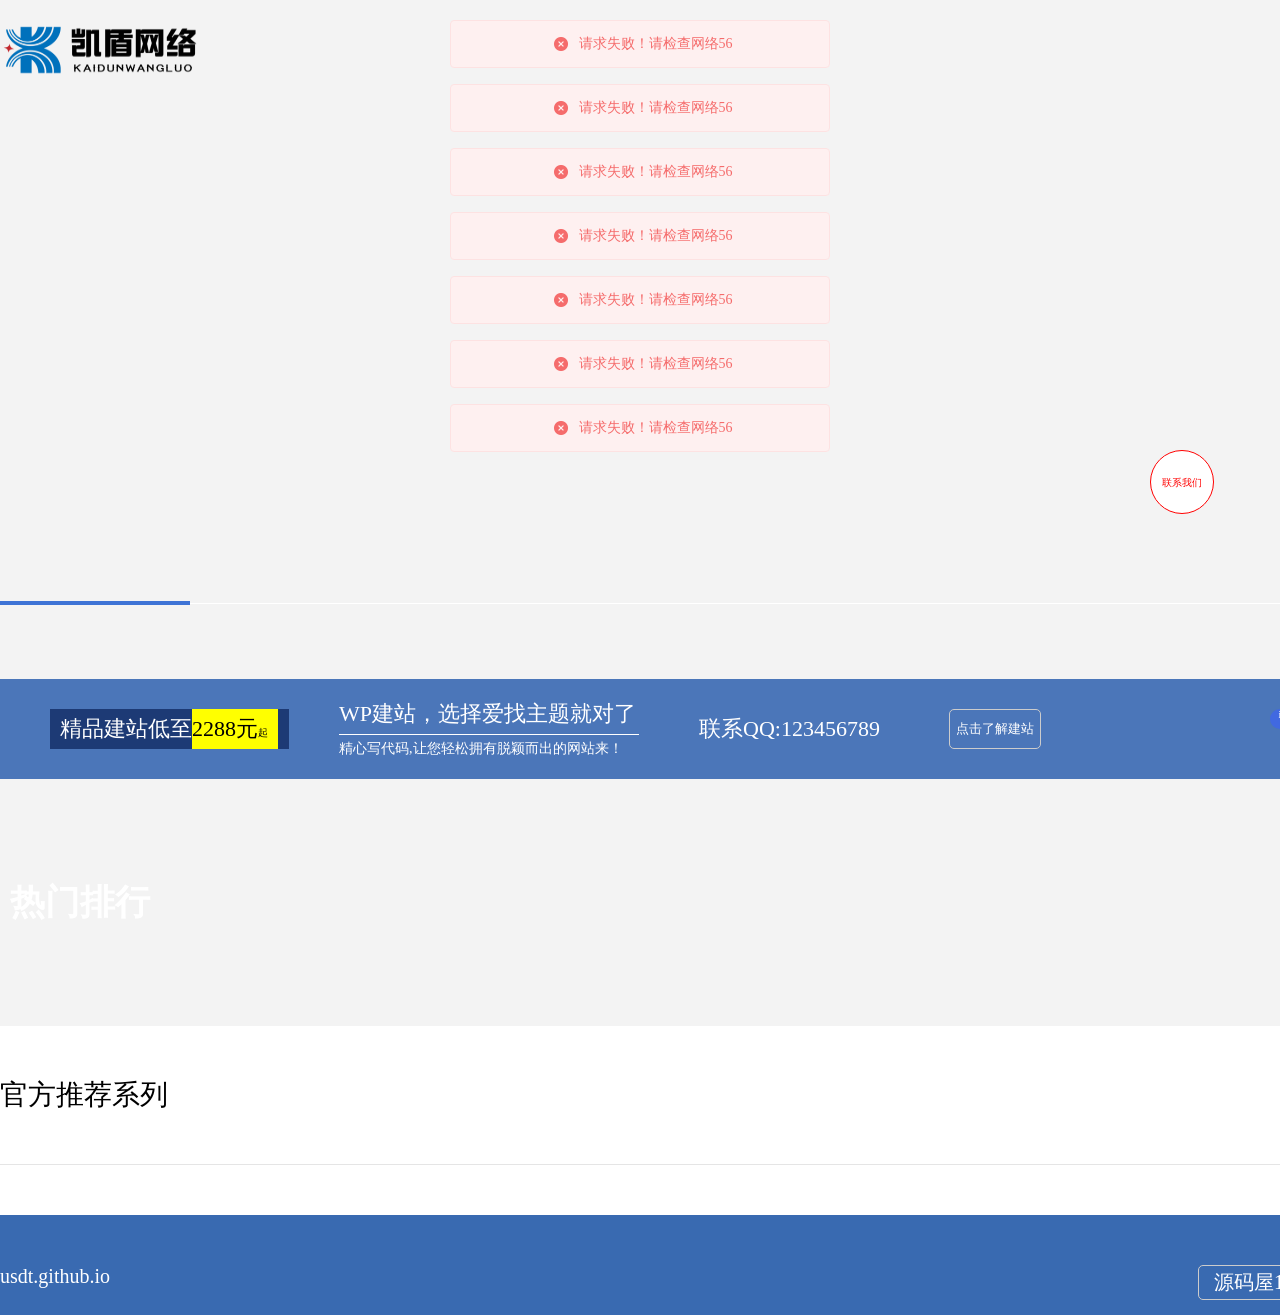
==== index.html @ dfbff999 "修复部分bug1 Signed-off-by: usdtcloud <usdtcloud@gmail.com>" ====
<!DOCTYPE html><html lang=en><head><meta charset=utf-8><meta http-equiv=X-UA-Compatible content="IE=edge"><meta name=viewport content="width=device-width,initial-scale=1"><link rel=icon href=/favicon.png><title>zzt</title><link href=/css/chunk-48a1d5e3.da98b71f.css rel=prefetch><link href=/css/chunk-7bb9f9ee.0795b01f.css rel=prefetch><link href=/css/chunk-9d0a6f14.34f49149.css rel=prefetch><link href=/js/chunk-2d0b309a.c0924a7f.js rel=prefetch><link href=/js/chunk-2d0e9963.51cfa59d.js rel=prefetch><link href=/js/chunk-48a1d5e3.86e7efb6.js rel=prefetch><link href=/js/chunk-7bb9f9ee.c52fe8cb.js rel=prefetch><link href=/js/chunk-9d0a6f14.3c0d9ac4.js rel=prefetch><link href=/css/app.071be8b9.css rel=preload as=style><link href=/css/chunk-vendors.a06ba603.css rel=preload as=style><link href=/js/app.ff7639a4.js rel=preload as=script><link href=/js/chunk-vendors.e9e08e54.js rel=preload as=script><link href=/css/chunk-vendors.a06ba603.css rel=stylesheet><link href=/css/app.071be8b9.css rel=stylesheet></head><body><noscript><strong>We're sorry but default doesn't work properly without JavaScript enabled. Please enable it to continue.</strong></noscript><div id=app></div><script src=/js/chunk-vendors.e9e08e54.js></script><script src=/js/app.ff7639a4.js></script></body></html>
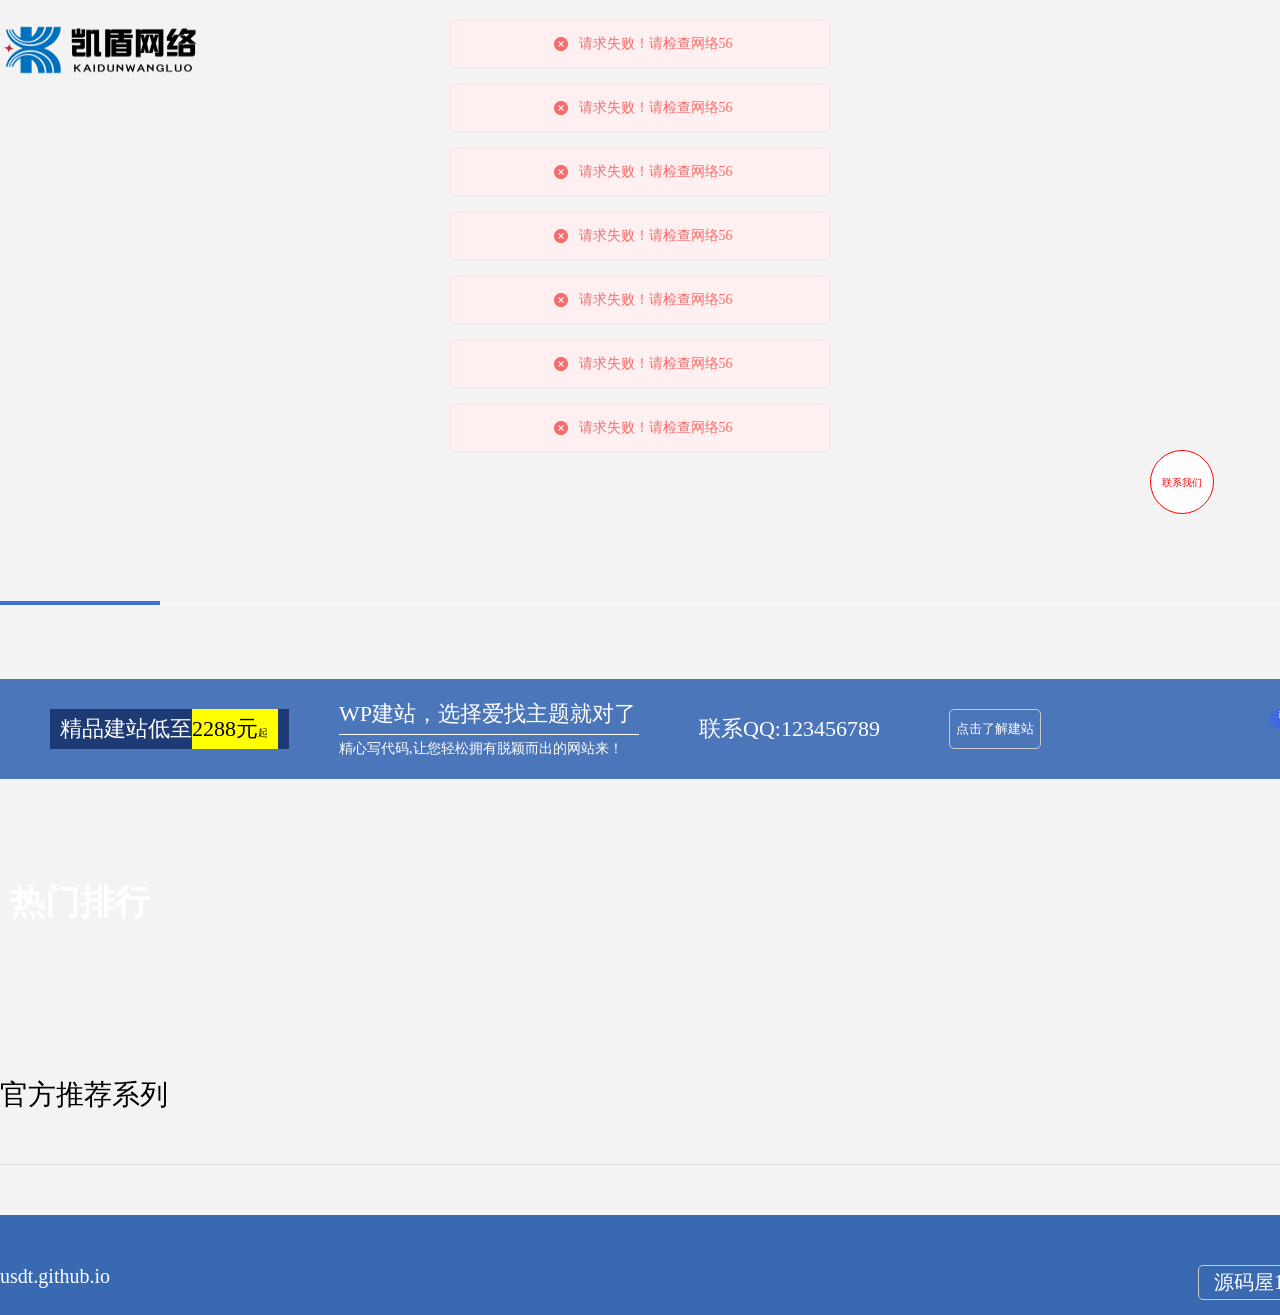
==== commit fbf19b68: "优化git Signed-off-by: usdtcloud <usdtcloud@gmail.com>" ====
--- a/index.html
+++ b/index.html
@@ -1 +1 @@
-<!DOCTYPE html><html lang=en><head><meta charset=utf-8><meta http-equiv=X-UA-Compatible content="IE=edge"><meta name=viewport content="width=device-width,initial-scale=1"><link rel=icon href=/favicon.png><title>zzt</title><link href=/css/chunk-48a1d5e3.da98b71f.css rel=prefetch><link href=/css/chunk-7bb9f9ee.0795b01f.css rel=prefetch><link href=/css/chunk-9d0a6f14.34f49149.css rel=prefetch><link href=/js/chunk-2d0b309a.c0924a7f.js rel=prefetch><link href=/js/chunk-2d0e9963.51cfa59d.js rel=prefetch><link href=/js/chunk-48a1d5e3.86e7efb6.js rel=prefetch><link href=/js/chunk-7bb9f9ee.c52fe8cb.js rel=prefetch><link href=/js/chunk-9d0a6f14.3c0d9ac4.js rel=prefetch><link href=/css/app.071be8b9.css rel=preload as=style><link href=/css/chunk-vendors.a06ba603.css rel=preload as=style><link href=/js/app.ff7639a4.js rel=preload as=script><link href=/js/chunk-vendors.e9e08e54.js rel=preload as=script><link href=/css/chunk-vendors.a06ba603.css rel=stylesheet><link href=/css/app.071be8b9.css rel=stylesheet></head><body><noscript><strong>We're sorry but default doesn't work properly without JavaScript enabled. Please enable it to continue.</strong></noscript><div id=app></div><script src=/js/chunk-vendors.e9e08e54.js></script><script src=/js/app.ff7639a4.js></script></body></html>+<!DOCTYPE html><html lang=en><head><meta charset=utf-8><meta http-equiv=X-UA-Compatible content="IE=edge"><meta name=viewport content="width=device-width,initial-scale=1"><link rel=icon href=/favicon.png><title>zzt</title><link href=/css/chunk-177ba83d.d04504ca.css rel=prefetch><link href=/css/chunk-7bb9f9ee.0795b01f.css rel=prefetch><link href=/css/chunk-d7427fce.99c2aecb.css rel=prefetch><link href=/js/chunk-177ba83d.29e53a75.js rel=prefetch><link href=/js/chunk-2d0b309a.c0924a7f.js rel=prefetch><link href=/js/chunk-2d0e9963.51cfa59d.js rel=prefetch><link href=/js/chunk-7bb9f9ee.77eaf5c0.js rel=prefetch><link href=/js/chunk-d7427fce.399ead14.js rel=prefetch><link href=/css/app.071be8b9.css rel=preload as=style><link href=/css/chunk-vendors.a06ba603.css rel=preload as=style><link href=/js/app.bd2e15ab.js rel=preload as=script><link href=/js/chunk-vendors.e9e08e54.js rel=preload as=script><link href=/css/chunk-vendors.a06ba603.css rel=stylesheet><link href=/css/app.071be8b9.css rel=stylesheet></head><body><noscript><strong>We're sorry but default doesn't work properly without JavaScript enabled. Please enable it to continue.</strong></noscript><div id=app></div><script src=/js/chunk-vendors.e9e08e54.js></script><script src=/js/app.bd2e15ab.js></script></body></html>
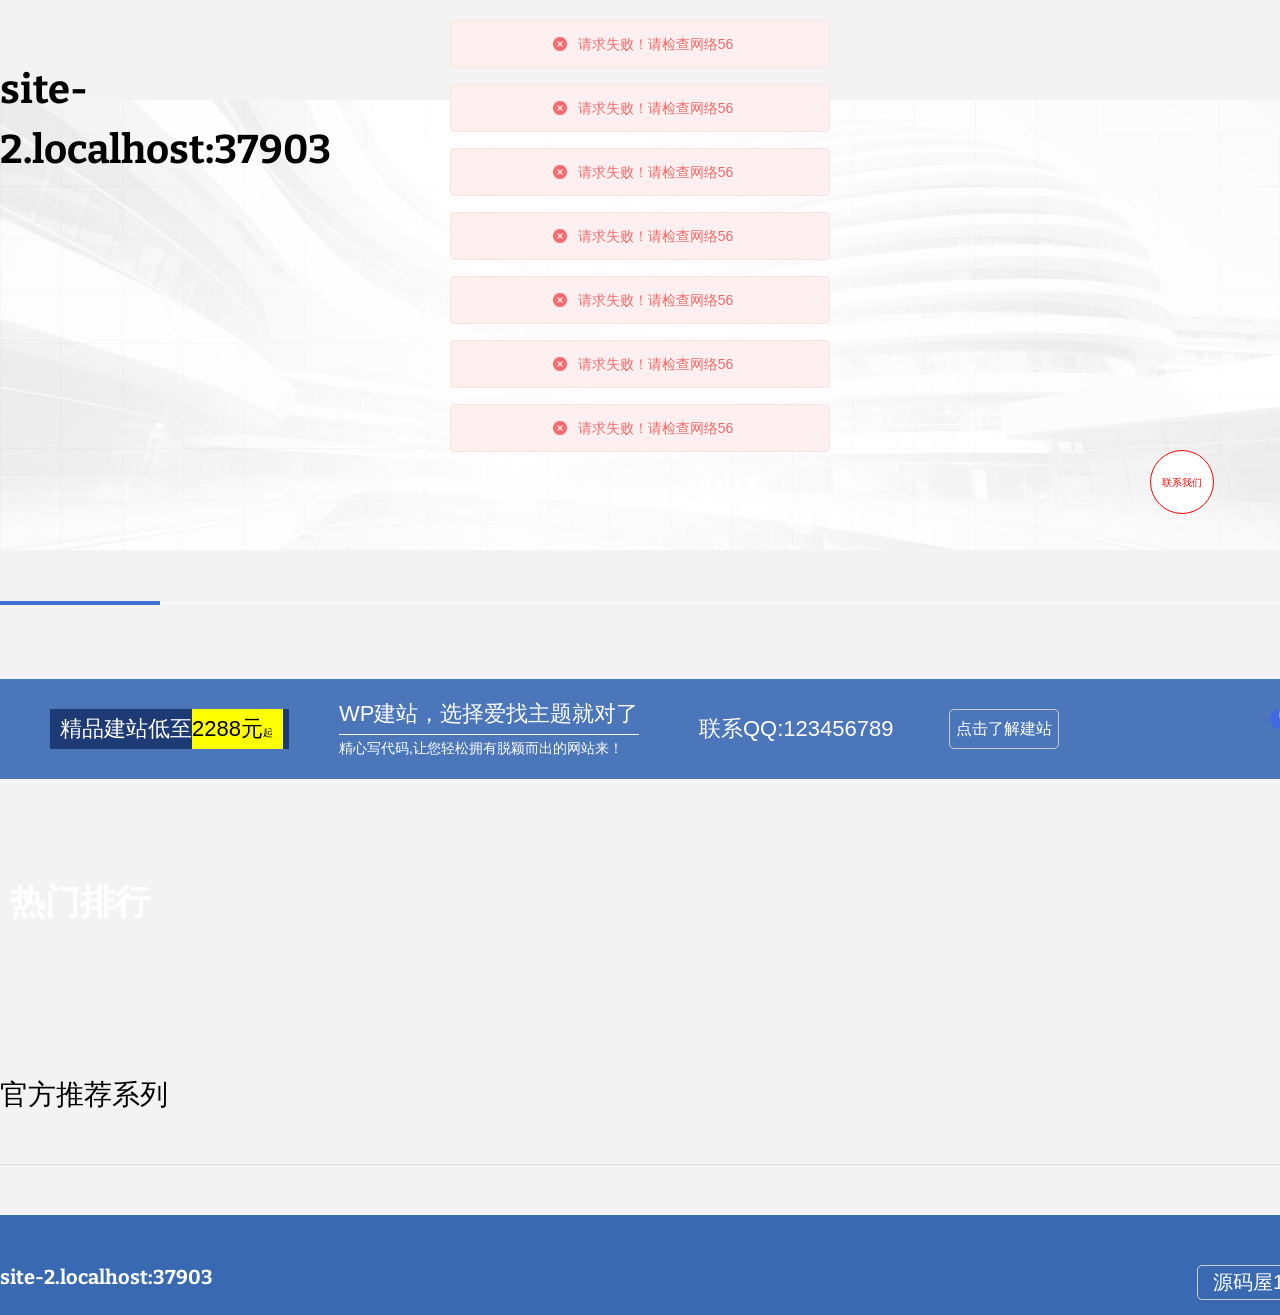
==== commit ca308fc0: "更新logo Signed-off-by: usdtcloud <usdtcloud@gmail.com>" ====
--- a/index.html
+++ b/index.html
@@ -1 +1 @@
-<!DOCTYPE html><html lang=en><head><meta charset=utf-8><meta http-equiv=X-UA-Compatible content="IE=edge"><meta name=viewport content="width=device-width,initial-scale=1"><link rel=icon href=/favicon.png><title>zzt</title><link href=/css/chunk-177ba83d.d04504ca.css rel=prefetch><link href=/css/chunk-7bb9f9ee.0795b01f.css rel=prefetch><link href=/css/chunk-d7427fce.99c2aecb.css rel=prefetch><link href=/js/chunk-177ba83d.29e53a75.js rel=prefetch><link href=/js/chunk-2d0b309a.c0924a7f.js rel=prefetch><link href=/js/chunk-2d0e9963.51cfa59d.js rel=prefetch><link href=/js/chunk-7bb9f9ee.77eaf5c0.js rel=prefetch><link href=/js/chunk-d7427fce.399ead14.js rel=prefetch><link href=/css/app.071be8b9.css rel=preload as=style><link href=/css/chunk-vendors.a06ba603.css rel=preload as=style><link href=/js/app.bd2e15ab.js rel=preload as=script><link href=/js/chunk-vendors.e9e08e54.js rel=preload as=script><link href=/css/chunk-vendors.a06ba603.css rel=stylesheet><link href=/css/app.071be8b9.css rel=stylesheet></head><body><noscript><strong>We're sorry but default doesn't work properly without JavaScript enabled. Please enable it to continue.</strong></noscript><div id=app></div><script src=/js/chunk-vendors.e9e08e54.js></script><script src=/js/app.bd2e15ab.js></script></body></html>+<!DOCTYPE html><html lang=en><head><meta charset=utf-8><meta http-equiv=X-UA-Compatible content="IE=edge"><meta name=viewport content="width=device-width,initial-scale=1"><link rel=icon href=/favicon.png><link href="https://fonts.googleapis.com/css?family=Open+Sans:400,300,700" rel=stylesheet><link href="https://fonts.googleapis.com/css?family=Bitter:400,700" rel=stylesheet><title>zzt</title><link href=/css/chunk-08df4ffe.c709cc77.css rel=prefetch><link href=/css/chunk-4e145054.29619106.css rel=prefetch><link href=/css/chunk-7a012fc8.72f6700d.css rel=prefetch><link href=/js/chunk-08df4ffe.d39c384b.js rel=prefetch><link href=/js/chunk-2d0b309a.b52fa15b.js rel=prefetch><link href=/js/chunk-2d0e9963.11eb3682.js rel=prefetch><link href=/js/chunk-4e145054.48322102.js rel=prefetch><link href=/js/chunk-7a012fc8.133a249f.js rel=prefetch><link href=/js/chunk-b5bd1b12.31988b63.js rel=prefetch><link href=/css/app.071be8b9.css rel=preload as=style><link href=/css/chunk-vendors.d508892c.css rel=preload as=style><link href=/js/app.57e57940.js rel=preload as=script><link href=/js/chunk-vendors.523b63a0.js rel=preload as=script><link href=/css/chunk-vendors.d508892c.css rel=stylesheet><link href=/css/app.071be8b9.css rel=stylesheet></head><body><noscript><strong>We're sorry but default doesn't work properly without JavaScript enabled. Please enable it to continue.</strong></noscript><div id=app></div><script src=/js/chunk-vendors.523b63a0.js></script><script src=/js/app.57e57940.js></script></body></html>
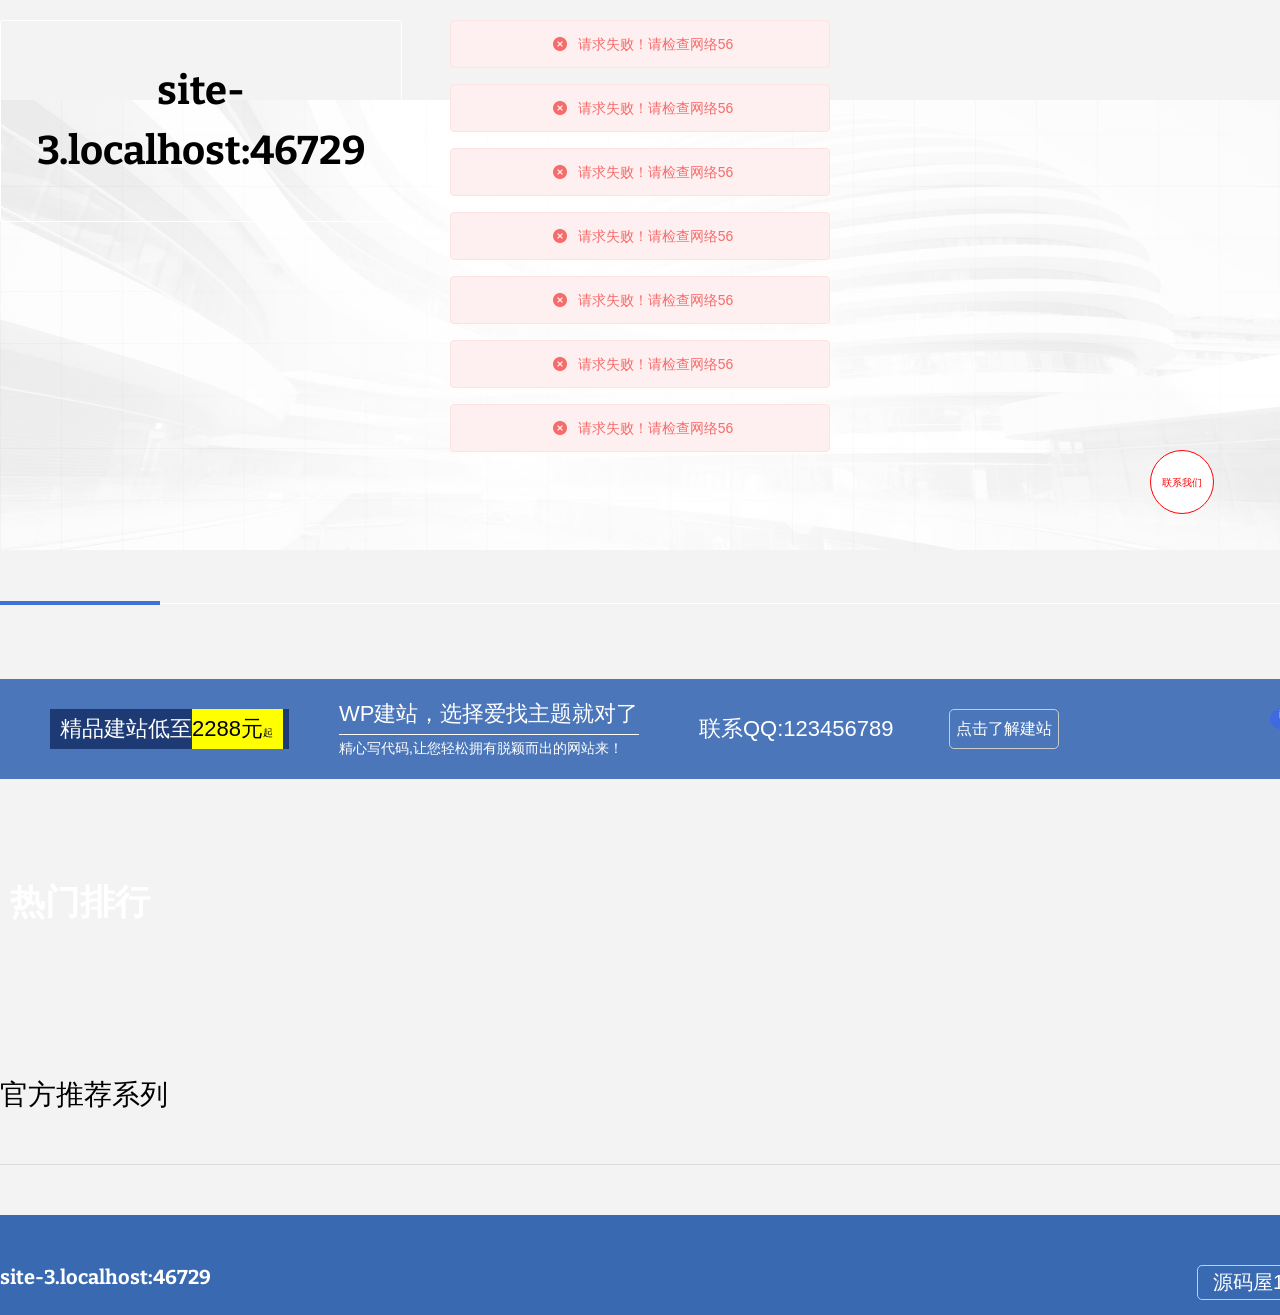
==== commit a55ff5b9: "更新logo Signed-off-by: usdtcloud <usdtcloud@gmail.com>" ====
--- a/index.html
+++ b/index.html
@@ -1 +1 @@
-<!DOCTYPE html><html lang=en><head><meta charset=utf-8><meta http-equiv=X-UA-Compatible content="IE=edge"><meta name=viewport content="width=device-width,initial-scale=1"><link rel=icon href=/favicon.png><link href="https://fonts.googleapis.com/css?family=Open+Sans:400,300,700" rel=stylesheet><link href="https://fonts.googleapis.com/css?family=Bitter:400,700" rel=stylesheet><title>zzt</title><link href=/css/chunk-08df4ffe.c709cc77.css rel=prefetch><link href=/css/chunk-4e145054.29619106.css rel=prefetch><link href=/css/chunk-7a012fc8.72f6700d.css rel=prefetch><link href=/js/chunk-08df4ffe.d39c384b.js rel=prefetch><link href=/js/chunk-2d0b309a.b52fa15b.js rel=prefetch><link href=/js/chunk-2d0e9963.11eb3682.js rel=prefetch><link href=/js/chunk-4e145054.48322102.js rel=prefetch><link href=/js/chunk-7a012fc8.133a249f.js rel=prefetch><link href=/js/chunk-b5bd1b12.31988b63.js rel=prefetch><link href=/css/app.071be8b9.css rel=preload as=style><link href=/css/chunk-vendors.d508892c.css rel=preload as=style><link href=/js/app.57e57940.js rel=preload as=script><link href=/js/chunk-vendors.523b63a0.js rel=preload as=script><link href=/css/chunk-vendors.d508892c.css rel=stylesheet><link href=/css/app.071be8b9.css rel=stylesheet></head><body><noscript><strong>We're sorry but default doesn't work properly without JavaScript enabled. Please enable it to continue.</strong></noscript><div id=app></div><script src=/js/chunk-vendors.523b63a0.js></script><script src=/js/app.57e57940.js></script></body></html>+<!DOCTYPE html><html lang=en><head><meta charset=utf-8><meta http-equiv=X-UA-Compatible content="IE=edge"><meta name=viewport content="width=device-width,initial-scale=1"><link rel=icon href=/favicon.png><link href="https://fonts.googleapis.com/css?family=Open+Sans:400,300,700" rel=stylesheet><link href="https://fonts.googleapis.com/css?family=Bitter:400,700" rel=stylesheet><title>zzt</title><link href=/css/chunk-08df4ffe.c709cc77.css rel=prefetch><link href=/css/chunk-4e145054.29619106.css rel=prefetch><link href=/css/chunk-86760636.596766a8.css rel=prefetch><link href=/js/chunk-08df4ffe.d39c384b.js rel=prefetch><link href=/js/chunk-2d0b309a.b52fa15b.js rel=prefetch><link href=/js/chunk-2d0e9963.11eb3682.js rel=prefetch><link href=/js/chunk-4e145054.48322102.js rel=prefetch><link href=/js/chunk-86760636.b33bb9a7.js rel=prefetch><link href=/js/chunk-b5bd1b12.31988b63.js rel=prefetch><link href=/css/app.071be8b9.css rel=preload as=style><link href=/css/chunk-vendors.d508892c.css rel=preload as=style><link href=/js/app.2eb79d0a.js rel=preload as=script><link href=/js/chunk-vendors.523b63a0.js rel=preload as=script><link href=/css/chunk-vendors.d508892c.css rel=stylesheet><link href=/css/app.071be8b9.css rel=stylesheet></head><body><noscript><strong>We're sorry but default doesn't work properly without JavaScript enabled. Please enable it to continue.</strong></noscript><div id=app></div><script src=/js/chunk-vendors.523b63a0.js></script><script src=/js/app.2eb79d0a.js></script></body></html>
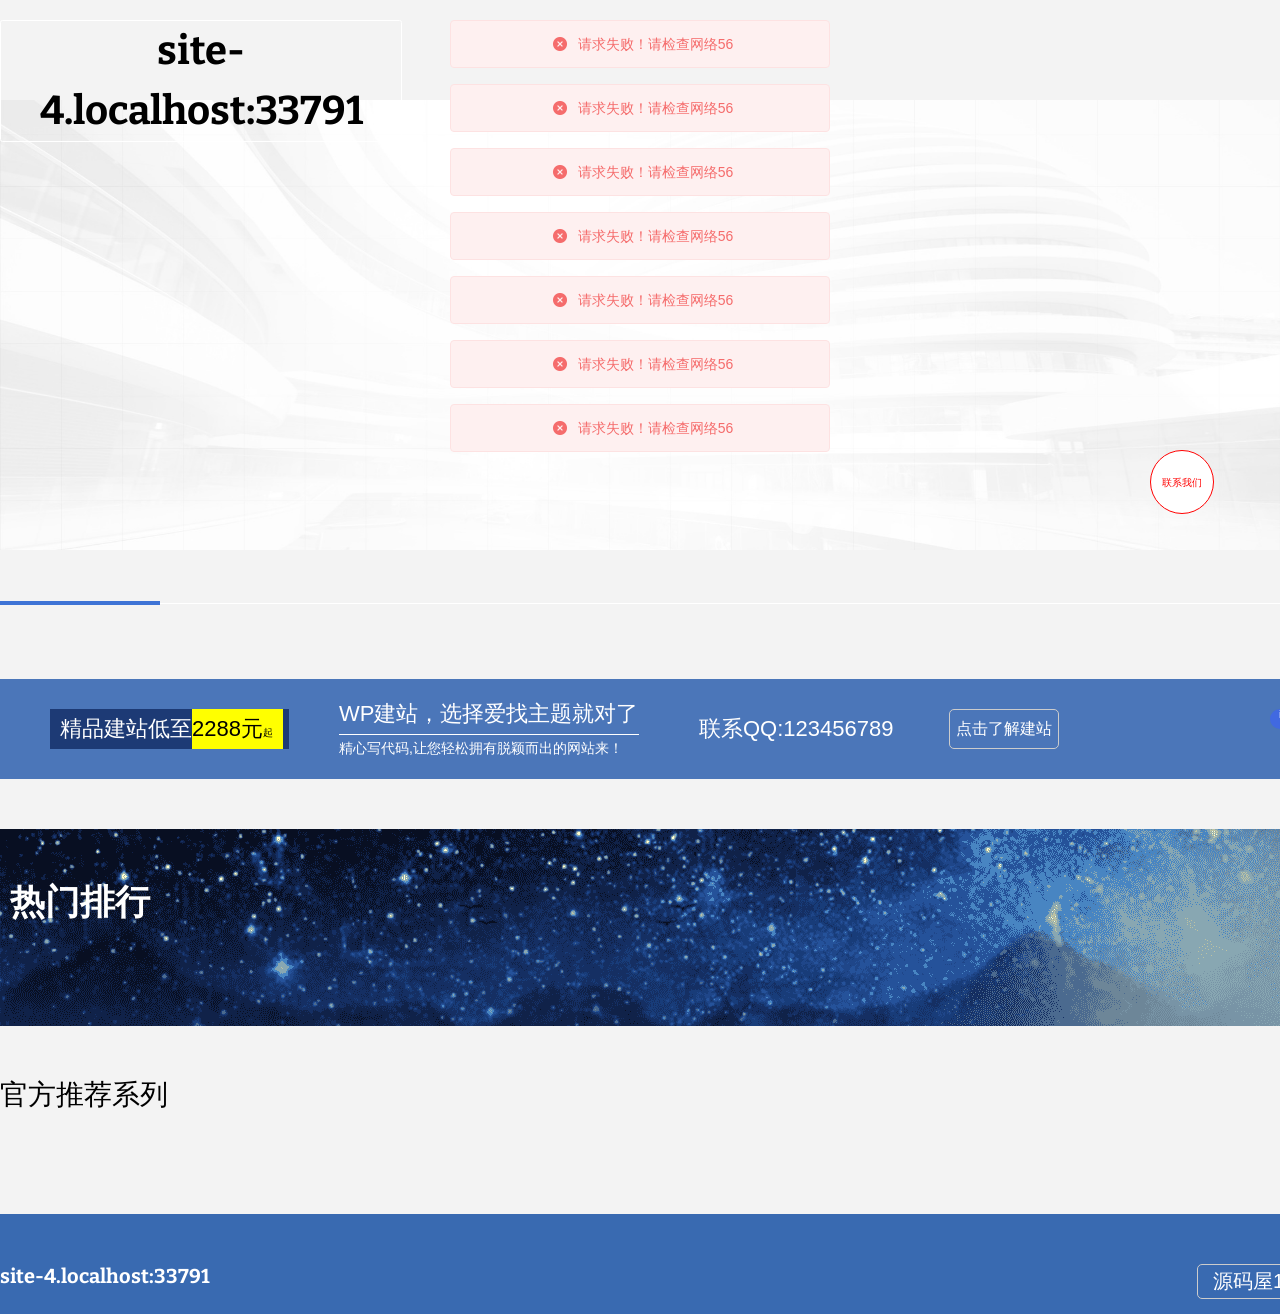
==== commit 96099c1a: "更新 Signed-off-by: usdtcloud <usdtcloud@gmail.com>" ====
--- a/index.html
+++ b/index.html
@@ -1 +1 @@
-<!DOCTYPE html><html lang=en><head><meta charset=utf-8><meta http-equiv=X-UA-Compatible content="IE=edge"><meta name=viewport content="width=device-width,initial-scale=1"><link rel=icon href=/favicon.png><link href="https://fonts.googleapis.com/css?family=Open+Sans:400,300,700" rel=stylesheet><link href="https://fonts.googleapis.com/css?family=Bitter:400,700" rel=stylesheet><title>zzt</title><link href=/css/chunk-08df4ffe.c709cc77.css rel=prefetch><link href=/css/chunk-4e145054.29619106.css rel=prefetch><link href=/css/chunk-86760636.596766a8.css rel=prefetch><link href=/js/chunk-08df4ffe.d39c384b.js rel=prefetch><link href=/js/chunk-2d0b309a.b52fa15b.js rel=prefetch><link href=/js/chunk-2d0e9963.11eb3682.js rel=prefetch><link href=/js/chunk-4e145054.48322102.js rel=prefetch><link href=/js/chunk-86760636.b33bb9a7.js rel=prefetch><link href=/js/chunk-b5bd1b12.31988b63.js rel=prefetch><link href=/css/app.071be8b9.css rel=preload as=style><link href=/css/chunk-vendors.d508892c.css rel=preload as=style><link href=/js/app.2eb79d0a.js rel=preload as=script><link href=/js/chunk-vendors.523b63a0.js rel=preload as=script><link href=/css/chunk-vendors.d508892c.css rel=stylesheet><link href=/css/app.071be8b9.css rel=stylesheet></head><body><noscript><strong>We're sorry but default doesn't work properly without JavaScript enabled. Please enable it to continue.</strong></noscript><div id=app></div><script src=/js/chunk-vendors.523b63a0.js></script><script src=/js/app.2eb79d0a.js></script></body></html>+<!DOCTYPE html><html lang=en><head><meta charset=utf-8><meta http-equiv=X-UA-Compatible content="IE=edge"><meta name=viewport content="width=device-width,initial-scale=1"><link rel=icon href=favicon.png><link href="https://fonts.googleapis.com/css?family=Open+Sans:400,300,700" rel=stylesheet><link href="https://fonts.googleapis.com/css?family=Bitter:400,700" rel=stylesheet><title>zzt</title><link href=css/chunk-08df4ffe.d00c775b.css rel=prefetch><link href=css/chunk-4190adc8.12ef8536.css rel=prefetch><link href=css/chunk-821ad510.29619106.css rel=prefetch><link href=js/chunk-08df4ffe.1acb4365.js rel=prefetch><link href=js/chunk-2d0b309a.f02ccd8a.js rel=prefetch><link href=js/chunk-2d0e9963.aa3176ab.js rel=prefetch><link href=js/chunk-4190adc8.3dc09619.js rel=prefetch><link href=js/chunk-821ad510.cf851ff1.js rel=prefetch><link href=js/chunk-b5bd1b12.0c1d1385.js rel=prefetch><link href=css/app.071be8b9.css rel=preload as=style><link href=css/chunk-vendors.1970ba28.css rel=preload as=style><link href=js/app.1a3fa8d6.js rel=preload as=script><link href=js/chunk-vendors.dda6ebcc.js rel=preload as=script><link href=css/chunk-vendors.1970ba28.css rel=stylesheet><link href=css/app.071be8b9.css rel=stylesheet></head><body><noscript><strong>We're sorry but default doesn't work properly without JavaScript enabled. Please enable it to continue.</strong></noscript><div id=app></div><script src=js/chunk-vendors.dda6ebcc.js></script><script src=js/app.1a3fa8d6.js></script></body></html>
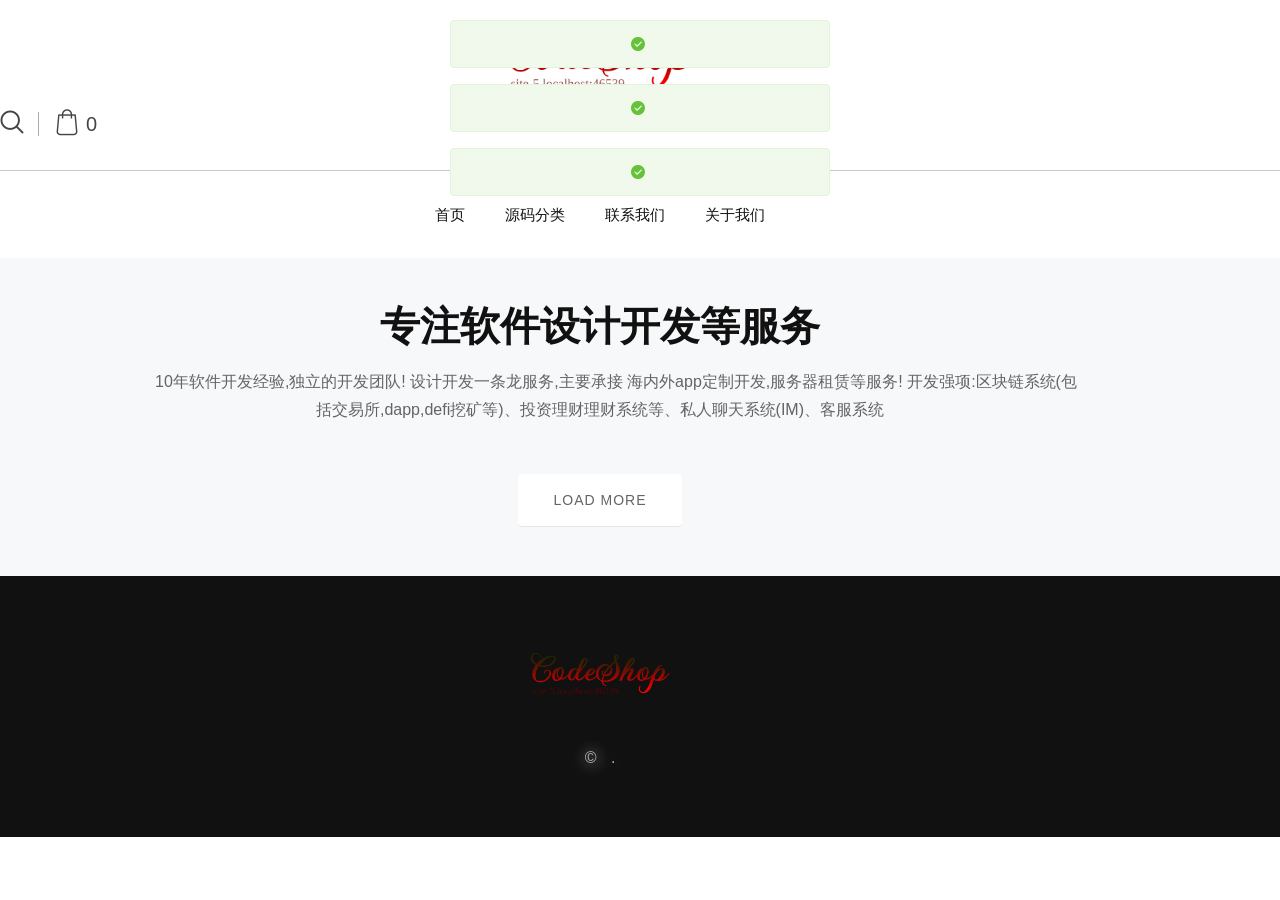
==== commit 07ba46fc: "Changes" ====
--- a/index.html
+++ b/index.html
@@ -1 +1 @@
-<!DOCTYPE html><html lang=en><head><meta charset=utf-8><meta http-equiv=X-UA-Compatible content="IE=edge"><meta name=viewport content="width=device-width,initial-scale=1"><link rel=icon href=favicon.png><link href="https://fonts.googleapis.com/css?family=Open+Sans:400,300,700" rel=stylesheet><link href="https://fonts.googleapis.com/css?family=Bitter:400,700" rel=stylesheet><title>zzt</title><link href=css/chunk-08df4ffe.d00c775b.css rel=prefetch><link href=css/chunk-4190adc8.12ef8536.css rel=prefetch><link href=css/chunk-821ad510.29619106.css rel=prefetch><link href=js/chunk-08df4ffe.1acb4365.js rel=prefetch><link href=js/chunk-2d0b309a.f02ccd8a.js rel=prefetch><link href=js/chunk-2d0e9963.aa3176ab.js rel=prefetch><link href=js/chunk-4190adc8.3dc09619.js rel=prefetch><link href=js/chunk-821ad510.cf851ff1.js rel=prefetch><link href=js/chunk-b5bd1b12.0c1d1385.js rel=prefetch><link href=css/app.071be8b9.css rel=preload as=style><link href=css/chunk-vendors.1970ba28.css rel=preload as=style><link href=js/app.1a3fa8d6.js rel=preload as=script><link href=js/chunk-vendors.dda6ebcc.js rel=preload as=script><link href=css/chunk-vendors.1970ba28.css rel=stylesheet><link href=css/app.071be8b9.css rel=stylesheet></head><body><noscript><strong>We're sorry but default doesn't work properly without JavaScript enabled. Please enable it to continue.</strong></noscript><div id=app></div><script src=js/chunk-vendors.dda6ebcc.js></script><script src=js/app.1a3fa8d6.js></script></body></html>+<!DOCTYPE html><html lang=""><head><meta charset="utf-8"><meta http-equiv="X-UA-Compatible" content="IE=edge"><meta name="viewport" content="width=device-width,initial-scale=1"><link rel="icon" href="favicon.ico"><link rel="stylesheet" href="css/normalize.css"><link rel="stylesheet" href="css/main.css"><link rel="stylesheet" href="http://cdn.bootstrapmb.com/bootstrap/4.1.3/css/bootstrap.min.css"><link rel="stylesheet" href="css/fontawesome-all.min.css"><link rel="stylesheet" href="font/flaticon.css"><link rel="stylesheet" href="css/animate.min.css"><link rel="stylesheet" href="css/magnific-popup.css"><link rel="stylesheet" href="css/meanmenu.min.css"><link rel="stylesheet" href="vendor/OwlCarousel/owl.carousel.min.css"><link rel="stylesheet" href="vendor/OwlCarousel/owl.theme.default.min.css"><link rel="stylesheet" href="style.css"><link href="css/chunk-1663498a.0921d04e.css" rel="prefetch"><link href="css/chunk-4f32159b.01884bc3.css" rel="prefetch"><link href="css/chunk-602115ca.229f1554.css" rel="prefetch"><link href="css/chunk-786bda05.25627927.css" rel="prefetch"><link href="css/chunk-9ab75312.7872a5f6.css" rel="prefetch"><link href="js/chunk-11f6e73c.3c8ad5be.js" rel="prefetch"><link href="js/chunk-1663498a.0132f9d6.js" rel="prefetch"><link href="js/chunk-2d0b9048.b32ebf4d.js" rel="prefetch"><link href="js/chunk-2d0cf901.96de2551.js" rel="prefetch"><link href="js/chunk-2d0da541.49ae84c7.js" rel="prefetch"><link href="js/chunk-2d0df045.5429f025.js" rel="prefetch"><link href="js/chunk-2d2214b1.32178ab6.js" rel="prefetch"><link href="js/chunk-2d22c4a2.3696deb1.js" rel="prefetch"><link href="js/chunk-2d3fa4dc.66f216c1.js" rel="prefetch"><link href="js/chunk-4f32159b.b16727e7.js" rel="prefetch"><link href="js/chunk-602115ca.b375755c.js" rel="prefetch"><link href="js/chunk-786bda05.97f6928e.js" rel="prefetch"><link href="js/chunk-8dbf49d0.7f5bc64b.js" rel="prefetch"><link href="js/chunk-947099d6.018681a0.js" rel="prefetch"><link href="js/chunk-9ab75312.aa7566a6.js" rel="prefetch"><link href="js/chunk-b4940f3a.1319ba85.js" rel="prefetch"><link href="css/chunk-vendors.85e28cd7.css" rel="preload" as="style"><link href="js/app.333f947f.js" rel="preload" as="script"><link href="js/chunk-vendors.ca54a016.js" rel="preload" as="script"><link href="css/chunk-vendors.85e28cd7.css" rel="stylesheet"></head><body><noscript><strong>We're sorry but untitled doesn't work properly without JavaScript enabled. Please enable it to continue.</strong></noscript><div id="wrapper" class="wrapper"><div id="app"></div></div><script src="js/chunk-vendors.ca54a016.js"></script><script src="js/app.333f947f.js"></script></body></html>
--- a/css/main.css
+++ b/css/main.css
@@ -0,0 +1 @@
+/*! HTML5 Boilerplate v6.1.0 | MIT License | https://html5boilerplate.com/ *//* * What follows is the result of much research on cross-browser styling. * Credit left inline and big thanks to Nicolas Gallagher, Jonathan Neal, * Kroc Camen, and the H5BP dev community and team. *//* ==========================================================================   Base styles: opinionated defaults   ========================================================================== */html {    color: #222;    font-size: 1em;    line-height: 1.4;}/* * Remove text-shadow in selection highlight: * https://twitter.com/miketaylr/status/12228805301 * * Vendor-prefixed and regular ::selection selectors cannot be combined: * https://stackoverflow.com/a/16982510/7133471 * * Customize the background color to match your design. */::-moz-selection {    background: #b3d4fc;    text-shadow: none;}::selection {    background: #b3d4fc;    text-shadow: none;}/* * A better looking default horizontal rule */hr {    display: block;    height: 1px;    border: 0;    border-top: 1px solid #ccc;    margin: 1em 0;    padding: 0;}/* * Remove the gap between audio, canvas, iframes, * images, videos and the bottom of their containers: * https://github.com/h5bp/html5-boilerplate/issues/440 */audio,canvas,iframe,img,svg,video {    vertical-align: middle;}/* * Remove default fieldset styles. */fieldset {    border: 0;    margin: 0;    padding: 0;}/* * Allow only vertical resizing of textareas. */textarea {    resize: vertical;}/* ==========================================================================   Browser Upgrade Prompt   ========================================================================== */.browserupgrade {    margin: 0.2em 0;    background: #ccc;    color: #000;    padding: 0.2em 0;}/* ==========================================================================   Author's custom styles   ========================================================================== *//* ==========================================================================   Helper classes   ========================================================================== *//* * Hide visually and from screen readers */.hidden {    display: none !important;}/* * Hide only visually, but have it available for screen readers: * https://snook.ca/archives/html_and_css/hiding-content-for-accessibility * * 1. For long content, line feeds are not interpreted as spaces and small width *    causes content to wrap 1 word per line: *    https://medium.com/@jessebeach/beware-smushed-off-screen-accessible-text-5952a4c2cbfe */.visuallyhidden {    border: 0;    clip: rect(0 0 0 0);    height: 1px;    margin: -1px;    overflow: hidden;    padding: 0;    position: absolute;    width: 1px;    white-space: nowrap; /* 1 */}/* * Extends the .visuallyhidden class to allow the element * to be focusable when navigated to via the keyboard: * https://www.drupal.org/node/897638 */.visuallyhidden.focusable:active,.visuallyhidden.focusable:focus {    clip: auto;    height: auto;    margin: 0;    overflow: visible;    position: static;    width: auto;    white-space: inherit;}/* * Hide visually and from screen readers, but maintain layout */.invisible {    visibility: hidden;}/* * Clearfix: contain floats * * For modern browsers * 1. The space content is one way to avoid an Opera bug when the *    `contenteditable` attribute is included anywhere else in the document. *    Otherwise it causes space to appear at the top and bottom of elements *    that receive the `clearfix` class. * 2. The use of `table` rather than `block` is only necessary if using *    `:before` to contain the top-margins of child elements. */.clearfix:before,.clearfix:after {    content: " "; /* 1 */    display: table; /* 2 */}.clearfix:after {    clear: both;}/* ==========================================================================   EXAMPLE Media Queries for Responsive Design.   These examples override the primary ('mobile first') styles.   Modify as content requires.   ========================================================================== */@media only screen and (min-width: 35em) {    /* Style adjustments for viewports that meet the condition */}@media print,       (-webkit-min-device-pixel-ratio: 1.25),       (min-resolution: 1.25dppx),       (min-resolution: 120dpi) {    /* Style adjustments for high resolution devices */}/* ==========================================================================   Print styles.   Inlined to avoid the additional HTTP request:   https://www.phpied.com/delay-loading-your-print-css/   ========================================================================== */@media print {    *,    *:before,    *:after {        background: transparent !important;        color: #000 !important; /* Black prints faster */        -webkit-box-shadow: none !important;        box-shadow: none !important;        text-shadow: none !important;    }    a,    a:visited {        text-decoration: underline;    }    a[href]:after {        content: " (" attr(href) ")";    }    abbr[title]:after {        content: " (" attr(title) ")";    }    /*     * Don't show links that are fragment identifiers,     * or use the `javascript:` pseudo protocol     */    a[href^="#"]:after,    a[href^="javascript:"]:after {        content: "";    }    pre {        white-space: pre-wrap !important;    }    pre,    blockquote {        border: 1px solid #999;        page-break-inside: avoid;    }    /*     * Printing Tables:     * http://css-discuss.incutio.com/wiki/Printing_Tables     */    thead {        display: table-header-group;    }    tr,    img {        page-break-inside: avoid;    }    p,    h2,    h3 {        orphans: 3;        widows: 3;    }    h2,    h3 {        page-break-after: avoid;    }}
--- a/style.css
+++ b/style.css
@@ -0,0 +1 @@
+/*---------------------------------------------Template Name: Blogxer  最新最全最好的Bootstrap模板：http://www.bootstrapmb.comVersion: 1.0 ===================   CSS INDEX===================1. Typography2. Bootstrap Overwrite    2.1 Grid    2.2 Media Object3. Vendor Custom Style    3.1 Owl Carousel Nav Style4. Page layout    4.1 Content    4.2 Footer    4.3 Global    4.4 Header Menu    4.5 Heading Title    4.6 Pagination    4.7 Widget5. Blogxer Style    5.1 About    5.2 Blog    5.3 Coming Soon Page    5.4 Contact Page Style    5.5 Error Page Style    5.6 Instagram Feed Style     5.7 News Letter Style      5.8 Progress Style     5.9 Slider6. Hepler Classes    6.1 Background    6.2 Border    6.3 Misc    6.4 Padding    6.5 Position    /*=======================================================================01. Typography =========================================================================*/@import url(https://fonts.googleapis.com/css?family=Poppins:300,400,500,700%7CRoboto:300,400,500,700,900);html {  height: 100%;  font-size: 62.5%;}@media only screen and (max-width: 1199px) {  html {    font-size: 60%;  }}@media only screen and (max-width: 991px) {  html {    font-size: 55%;  }}@media only screen and (max-width: 767px) {  html {    font-size: 50%;  }}@media only screen and (max-width: 479px) {  html {    font-size: 45%;  }}@media only screen and (max-width: 320px) {  html {    font-size: 40%;  }}body {  font-size: 16px;  font-family: 'Roboto', sans-serif;  font-weight: 400;  height: 100%;  line-height: 28px;  vertical-align: baseline;  -webkit-font-smoothing: antialiased;  -moz-osx-font-smoothing: grayscale;  text-rendering: optimizeLegibility;  color: #646464;  background-color: #ffffff;}p {  margin: 0 0 20px 0;  color: #646464;}h1,h2,h3,h4,h5,h6 {  font-weight: 400;  font-family: 'Poppins', sans-serif;  margin: 0 0 20px 0;  color: #111111;}h1,h2 {  line-height: 36px;}h3,h4,h5 {  line-height: 30px;}h1 {  font-size: 36px;}@media only screen and (max-width: 991px) {  h1 {    font-size: 32px;  }}@media only screen and (max-width: 767px) {  h1 {    font-size: 30px;  }}@media only screen and (max-width: 575px) {  h1 {    font-size: 28px;  }}h2 {  font-size: 28px;}@media only screen and (max-width: 767px) {  h2 {    font-size: 26px;  }}@media only screen and (max-width: 575px) {  h2 {    font-size: 24px;  }}h3 {  font-size: 22px;}@media only screen and (max-width: 575px) {  h3 {    font-size: 20px;  }}h4 {  font-size: 18px;}@media only screen and (max-width: 575px) {  h4 {    font-size: 16px;  }}h5 {  font-size: 16px;}h6 {  font-size: 14px;}/*=======================================================================2. Bootstrap Overwrite=========================================================================*//*------------------- 2.1 Grid -------------------*/@media only screen and (min-width: 1240px) {  .container {    max-width: 1200px;  }}@media only screen and (min-width: 1440px) {  .container-xl .container {    max-width: 1400px;  }}@media only screen and (min-width: 1400px) {  .box-layout .box-layout-child {    max-width: 1370px;    margin: 0 auto;    padding: 0 80px;    box-shadow: 0px 15px 20px 0px rgba(222, 222, 222, 0.75);  }}.full-width-container .container-fluid {  padding-right: 0;  padding-left: 0;}.row.no-gutters {  margin-right: 0;  margin-left: 0;}.row.no-gutters >[class^="col-"],.row.no-gutters >[class*=" col-"] {  padding-right: 0;  padding-left: 0;}.row.gutters-1 {  padding-left: 14.5px;  padding-right: 14.5px;}.row.gutters-1 >[class^="col-"] {  padding-left: 0.5px;  padding-right: 0.5px;}.row.gutters-2 {  padding-left: 14px;  padding-right: 14px;}.row.gutters-2 >[class^="col-"] {  padding-left: 1px;  padding-right: 1px;}.row.gutters-3 {  padding-left: 13.5px;  padding-right: 13.5px;}.row.gutters-3 >[class^="col-"] {  padding-left: 1.5px;  padding-right: 1.5px;}.row.gutters-4 {  padding-left: 13px;  padding-right: 13px;}.row.gutters-4 >[class^="col-"] {  padding-left: 2px;  padding-right: 2px;}.row.gutters-5 {  padding-left: 12.5px;  padding-right: 12.5px;}.row.gutters-5 >[class^="col-"] {  padding-left: 2.5px;  padding-right: 2.5px;}.row.gutters-6 {  padding-left: 12px;  padding-right: 12px;}.row.gutters-6 >[class^="col-"] {  padding-left: 3px;  padding-right: 3px;}.row.gutters-7 {  padding-left: 11.5px;  padding-right: 11.5px;}.row.gutters-7 >[class^="col-"] {  padding-left: 3.5px;  padding-right: 3.5px;}.row.gutters-8 {  padding-left: 11px;  padding-right: 11px;}.row.gutters-8 >[class^="col-"] {  padding-left: 4px;  padding-right: 4px;}.row.gutters-9 {  padding-left: 10.5px;  padding-right: 10.5px;}.row.gutters-9 >[class^="col-"] {  padding-left: 4.5px;  padding-right: 4.5px;}.row.gutters-10 {  padding-left: 10px;  padding-right: 10px;}.row.gutters-10 >[class^="col-"] {  padding-left: 5px;  padding-right: 5px;}.row.gutters-11 {  padding-left: 9.5px;  padding-right: 9.5px;}.row.gutters-11 >[class^="col-"] {  padding-left: 5.5px;  padding-right: 5.5px;}.row.gutters-12 {  padding-left: 9px;  padding-right: 9px;}.row.gutters-12 >[class^="col-"] {  padding-left: 6px;  padding-right: 6px;}.row.gutters-13 {  padding-left: 8.5px;  padding-right: 8.5px;}.row.gutters-13 >[class^="col-"] {  padding-left: 6.5px;  padding-right: 6.5px;}.row.gutters-14 {  padding-left: 8px;  padding-right: 8px;}.row.gutters-14 >[class^="col-"] {  padding-left: 7px;  padding-right: 7px;}.row.gutters-15 {  padding-left: 7.5px;  padding-right: 7.5px;}.row.gutters-15 >[class^="col-"] {  padding-left: 7.5px;  padding-right: 7.5px;}.row.gutters-20 {  padding-left: 5px;  padding-right: 5px;}.row.gutters-20 >[class^="col-"] {  padding-left: 10px;  padding-right: 10px;}@media only screen and (min-width: 992px) {  .row.gutters-40 {    margin-left: -20px;    margin-right: -20px;  }  .row.gutters-40 >[class^="col-"] {    padding-left: 20px;    padding-right: 20px;  }  .row.gutters-50 {    margin-left: -25px;    margin-right: -25px;  }  .row.gutters-50 >[class^="col-"] {    padding-left: 25px;    padding-right: 25px;  }}@media only screen and (min-width: 992px) and only screen and (max-width: 991px) {  .row.gutters-50 {    margin-left: -15px;    margin-right: -15px;  }  .row.gutters-50 >[class^="col-"] {    padding-left: 15px;    padding-right: 15px;  }}/*------------------- 2.2 Media Object -------------------*/.media-body {  margin-left: 3rem;}.media-body.space-xl {  margin-left: 50px;}.media-body.space-lg {  margin-left: 40px;}.media-body.space-md {  margin-left: 20px;}.media-body.space-sm {  margin-left: 15px;}.media-body.space-xs {  margin-left: 10px;}.media-body.media-body-box {  padding: 20px 20px 20px 3rem;  margin-left: 0;}.media-body.media-body-box p {  margin-bottom: 0;}@media only screen and (max-width: 1199px) {  .media-none--lg {    display: block;  }  .media-none--lg >div {    width: 100%;  }  .media-none--lg img {    width: 100%;  }  .media-none--lg img.media-img-auto {    width: auto;  }  .media-none--lg .media-body,  .media-none--lg .media-body.space-xl,  .media-none--lg .media-body.space-lg,  .media-none--lg .media-body.space-md,  .media-none--lg .media-body.space-sm,  .media-none--lg .media-body.space-xs {    margin-top: 20px;    margin-left: 0;  }  .media-none--lg .media-body.media-body-box {    margin-top: 0;    margin-left: 0;    padding: 3rem;  }}@media only screen and (max-width: 991px) {  .media-none--md {    display: block;  }  .media-none--md >div {    width: 100%;  }  .media-none--md img {    width: 100%;  }  .media-none--md img.media-img-auto {    width: auto;  }  .media-none--md .media-body,  .media-none--md .media-body.space-xl,  .media-none--md .media-body.space-lg,  .media-none--md .media-body.space-md,  .media-none--md .media-body.space-sm,  .media-none--md .media-body.space-xs {    margin-top: 20px;    margin-left: 0;  }  .media-none--md .media-body.media-body-box {    margin-top: 0;    margin-left: 0;    padding: 3rem;  }}@media only screen and (max-width: 767px) {  .media-none--sm {    display: block;  }  .media-none--sm >div {    width: 100%;  }  .media-none--sm img {    width: 100%;  }  .media-none--sm img.media-img-auto {    width: auto;  }  .media-none--sm .media-body,  .media-none--sm .media-body.space-xl,  .media-none--sm .media-body.space-lg,  .media-none--sm .media-body.space-md,  .media-none--sm .media-body.space-sm,  .media-none--sm .media-body.space-xs {    margin-top: 20px;    margin-left: 0;  }  .media-none--sm .media-body.media-body-box {    margin-top: 0;    margin-left: 0;    padding: 3rem;  }}@media only screen and (max-width: 575px) {  .media-none--xs {    display: block;  }  .media-none--xs >div {    width: 100%;  }  .media-none--xs img {    width: 100%;  }  .media-none--xs img.media-img-auto {    width: auto;  }  .media-none--xs .media-body,  .media-none--xs .media-body.space-xl,  .media-none--xs .media-body.space-lg,  .media-none--xs .media-body.space-md,  .media-none--xs .media-body.space-sm,  .media-none--xs .media-body.space-xs {    margin-top: 20px;    margin-left: 0;  }  .media-none--xs .media-body.media-body-box {    margin-top: 0;    margin-left: 0;    padding: 3rem;  }}@media only screen and (max-width: 479px) {  .media-none-mb {    display: block;  }  .media-none-mb >div {    width: 100%;  }  .media-none-mb img {    width: 100%;  }  .media-none-mb img.media-img-auto {    width: auto;  }  .media-none-mb .media-body,  .media-none-mb .media-body.space-xl,  .media-none-mb .media-body.space-lg,  .media-none-mb .media-body.space-md,  .media-none-mb .media-body.space-sm,  .media-none-mb .media-body.space-xs {    margin-top: 20px;    margin-left: 0;  }  .media-none-mb .media-body.media-body-box {    margin-top: 0;    margin-left: 0;    padding: 3rem;  }}@media (min-width: 992px) and (max-width: 1199px) {  .media-none-lg {    display: block;  }  .media-none-lg >div {    width: 100%;  }  .media-none-lg img {    width: 100%;  }  .media-none-lg img.media-img-auto {    width: auto;  }  .media-none-lg .media-body,  .media-none-lg .media-body.space-xl,  .media-none-lg .media-body.space-lg,  .media-none-lg .media-body.space-md,  .media-none-lg .media-body.space-sm,  .media-none-lg .media-body.space-xs {    margin-top: 20px;    margin-left: 0;  }  .media-none-lg .media-body.media-body-box {    margin-top: 0;    margin-left: 0;    padding: 3rem;  }}@media (min-width: 768px) and (max-width: 991px) {  .media-none-md {    display: block;  }  .media-none-md >div {    width: 100%;  }  .media-none-md img {    width: 100%;  }  .media-none-md img.media-img-auto {    width: auto;  }  .media-none-md .media-body,  .media-none-md .media-body.space-xl,  .media-none-md .media-body.space-lg,  .media-none-md .media-body.space-md,  .media-none-md .media-body.space-sm,  .media-none-md .media-body.space-xs {    margin-top: 20px;    margin-left: 0;  }  .media-none-md .media-body.media-body-box {    margin-top: 0;    margin-left: 0;    padding: 3rem;  }}@media (min-width: 576px) and (max-width: 767px) {  .media-none-sm {    display: block;  }  .media-none-sm >div {    width: 100%;  }  .media-none-sm img {    width: 100%;  }  .media-none-sm img.media-img-auto {    width: auto;  }  .media-none-sm .media-body,  .media-none-sm .media-body.space-xl,  .media-none-sm .media-body.space-lg,  .media-none-sm .media-body.space-md,  .media-none-sm .media-body.space-sm,  .media-none-sm .media-body.space-xs {    margin-top: 20px;    margin-left: 0;  }  .media-none-sm .media-body.media-body-box {    margin-top: 0;    margin-left: 0;    padding: 3rem;  }}@media (min-width: 480px) and (max-width: 575px) {  .media-none-xs {    display: block;  }  .media-none-xs >div {    width: 100%;  }  .media-none-xs img {    width: 100%;  }  .media-none-xs img.media-img-auto {    width: auto;  }  .media-none-xs .media-body,  .media-none-xs .media-body.space-xl,  .media-none-xs .media-body.space-lg,  .media-none-xs .media-body.space-md,  .media-none-xs .media-body.space-sm,  .media-none-xs .media-body.space-xs {    margin-top: 20px;    margin-left: 0;  }  .media-none-xs .media-body.media-body-box {    margin-top: 0;    margin-left: 0;    padding: 3rem;  }}/*=======================================================================3. Vendor Custom Style=========================================================================*//*------------------- 3.1 Owl Carousel Nav Style -------------------*/.nav-control-layout1 .owl-nav {  margin-top: 0;}.nav-control-layout1 .owl-nav >button {  position: absolute;  top: 40%;  -webkit-transform: translateY(-40%);  -ms-transform: translateY(-40%);  transform: translateY(-40%);  margin: 0;  padding: 0;  display: -webkit-inline-box;  display: -ms-inline-flexbox;  display: inline-flex;  -webkit-box-align: center;  -ms-flex-align: center;  align-items: center;  -webkit-box-pack: center;  -ms-flex-pack: center;  justify-content: center;  color: #111111;  background: #ffffff !important;  height: 6rem;  width: 6rem;  border-radius: 45px;  border: none;  -webkit-transition: all 0.3s ease-out;  -moz-transition: all 0.3s ease-out;  -ms-transition: all 0.3s ease-out;  -o-transition: all 0.3s ease-out;  transition: all 0.3s ease-out;}@media only screen and (max-width: 575px) {  .nav-control-layout1 .owl-nav >button {    top: 30%;    -webkit-transform: translateY(-30%);    -ms-transform: translateY(-30%);    transform: translateY(-30%);  }}.nav-control-layout1 .owl-nav >button i {  margin-top: 3px;  font-size: 20px;}.nav-control-layout1 .owl-nav >button i:before {  font-size: 20px;  font-weight: 600;}.nav-control-layout1 .owl-nav >button:hover {  background: #111111 !important;  color: #ffffff;}.nav-control-layout1 .owl-nav >button:focus {  outline: none;}.nav-control-layout1 .owl-nav .owl-prev {  left: 5%;}@media only screen and (max-width: 767px) {  .nav-control-layout1 .owl-nav .owl-prev {    left: 0;  }}.nav-control-layout1 .owl-nav .owl-next {  right: 5%;}@media only screen and (max-width: 767px) {  .nav-control-layout1 .owl-nav .owl-next {    right: 0;  }}.nav-control-layout2 .owl-nav {  margin-top: 0;}.nav-control-layout2 .owl-nav >button {  position: absolute;  top: 50%;  -webkit-transform: translateY(-50%);  -ms-transform: translateY(-50%);  transform: translateY(-50%);  margin: 0;  padding: 0;  display: -webkit-inline-box;  display: -ms-inline-flexbox;  display: inline-flex;  -webkit-box-align: center;  -ms-flex-align: center;  align-items: center;  -webkit-box-pack: center;  -ms-flex-pack: center;  justify-content: center;  color: #111111;  background: #ffffff !important;  border: 1px solid #ffffff !important;  height: 6rem;  width: 6rem;  border-radius: 45px;  border: none;  visibility: hidden;  opacity: 0;  -webkit-transition: all 0.3s ease-out;  -moz-transition: all 0.3s ease-out;  -ms-transition: all 0.3s ease-out;  -o-transition: all 0.3s ease-out;  transition: all 0.3s ease-out;}.nav-control-layout2 .owl-nav >button i:before {  font-size: 22px;}.nav-control-layout2 .owl-nav >button:hover {  background: transparent !important;  color: #ffffff;}.nav-control-layout2 .owl-nav >button:focus {  outline: none;}.nav-control-layout2 .owl-nav .owl-prev {  left: 28%;}.nav-control-layout2 .owl-nav .owl-next {  right: 28%;}.nav-control-layout2:hover .owl-nav button {  visibility: visible;  opacity: 1;}.nav-control-layout3 .owl-nav {  margin-top: 0;}.nav-control-layout3 .owl-nav >button {  position: absolute;  top: 50%;  -webkit-transform: translateY(-50%);  -ms-transform: translateY(-50%);  transform: translateY(-50%);  margin: 0;  padding: 0;  display: -webkit-inline-box;  display: -ms-inline-flexbox;  display: inline-flex;  -webkit-box-align: center;  -ms-flex-align: center;  align-items: center;  -webkit-box-pack: center;  -ms-flex-pack: center;  justify-content: center;  color: #111111;  background: #ffffff !important;  border: 1px solid #ffffff !important;  height: 6rem;  width: 6rem;  border-radius: 45px;  border: none;  -webkit-transition: all 0.3s ease-out;  -moz-transition: all 0.3s ease-out;  -ms-transition: all 0.3s ease-out;  -o-transition: all 0.3s ease-out;  transition: all 0.3s ease-out;}.nav-control-layout3 .owl-nav >button i:before {  font-size: 22px;}.nav-control-layout3 .owl-nav >button:hover {  background: transparent !important;  color: #ffffff;}.nav-control-layout3 .owl-nav >button:focus {  outline: none;}.nav-control-layout3 .owl-nav .owl-prev {  left: 5%;}.nav-control-layout3 .owl-nav .owl-next {  right: 5%;}.nav-control-layout4 .owl-nav {  margin-top: 0;}.nav-control-layout4 .owl-nav >button {  position: absolute;  top: 37%;  -webkit-transform: translateY(-50%);  -ms-transform: translateY(-50%);  transform: translateY(-50%);  margin: 0;  padding: 0;  display: -webkit-inline-box;  display: -ms-inline-flexbox;  display: inline-flex;  -webkit-box-align: center;  -ms-flex-align: center;  align-items: center;  -webkit-box-pack: center;  -ms-flex-pack: center;  justify-content: center;  color: #111111;  background: #ffffff !important;  height: 4.5rem;  width: 5rem;  border-radius: 4px;  border: none;  -webkit-transition: all 0.3s ease-out;  -moz-transition: all 0.3s ease-out;  -ms-transition: all 0.3s ease-out;  -o-transition: all 0.3s ease-out;  transition: all 0.3s ease-out;}.nav-control-layout4 .owl-nav >button i {  font-size: 18px;  font-weight: 600;}.nav-control-layout4 .owl-nav >button:hover {  background: #111111 !important;  color: #ffffff;}.nav-control-layout4 .owl-nav >button:focus {  outline: none;}.nav-control-layout4 .owl-nav .owl-prev {  left: 5%;}@media only screen and (max-width: 767px) {  .nav-control-layout4 .owl-nav .owl-prev {    left: 5px;  }}.nav-control-layout4 .owl-nav .owl-next {  right: 5%;}@media only screen and (max-width: 767px) {  .nav-control-layout4 .owl-nav .owl-next {    right: 5px;  }}.nav-control-layout5 .owl-nav {  margin-top: 0;}.nav-control-layout5 .owl-nav >button {  position: absolute;  top: 40%;  -webkit-transform: translateY(-50%);  -ms-transform: translateY(-50%);  transform: translateY(-50%);  margin: 0;  padding: 0;  display: -webkit-inline-box;  display: -ms-inline-flexbox;  display: inline-flex;  -webkit-box-align: center;  -ms-flex-align: center;  align-items: center;  -webkit-box-pack: center;  -ms-flex-pack: center;  justify-content: center;  color: #ffffff !important;  border: 1px solid #111111 !important;  background: #111111 !important;  box-shadow: 0px 8px 24px 0px rgba(185, 185, 185, 0.75);  height: 6rem;  width: 6rem;  border-radius: 45px;  border: none;  -webkit-transition: all 0.3s ease-out;  -moz-transition: all 0.3s ease-out;  -ms-transition: all 0.3s ease-out;  -o-transition: all 0.3s ease-out;  transition: all 0.3s ease-out;}.nav-control-layout5 .owl-nav >button i:before {  font-size: 22px;}.nav-control-layout5 .owl-nav >button:hover {  color: #ffffff;}.nav-control-layout5 .owl-nav >button:focus {  outline: none;}.nav-control-layout5 .owl-nav .owl-prev {  left: 15px;  opacity: 0;  -webkit-transition: all 0.3s ease-out;  -moz-transition: all 0.3s ease-out;  -ms-transition: all 0.3s ease-out;  -o-transition: all 0.3s ease-out;  transition: all 0.3s ease-out;}.nav-control-layout5 .owl-nav .owl-next {  right: 15px;  opacity: 0;  -webkit-transition: all 0.3s ease-out;  -moz-transition: all 0.3s ease-out;  -ms-transition: all 0.3s ease-out;  -o-transition: all 0.3s ease-out;  transition: all 0.3s ease-out;}.nav-control-layout5:hover .owl-prev {  left: -15px;  opacity: 1;}.nav-control-layout5:hover .owl-next {  right: -15px;  opacity: 1;}.nav-control-layout6 .owl-nav {  margin-top: 0;}.nav-control-layout6 .owl-nav >button {  position: absolute;  bottom: 2px;  margin: 0;  padding: 0;  display: -webkit-inline-box;  display: -ms-inline-flexbox;  display: inline-flex;  -webkit-box-align: center;  -ms-flex-align: center;  align-items: center;  -webkit-box-pack: center;  -ms-flex-pack: center;  justify-content: center;  color: #000000 !important;  border: 1px solid #ffffff !important;  background: #ffffff !important;  height: 6rem;  width: 6rem;  border: none;  -webkit-transition: all 0.3s ease-out;  -moz-transition: all 0.3s ease-out;  -ms-transition: all 0.3s ease-out;  -o-transition: all 0.3s ease-out;  transition: all 0.3s ease-out;}.nav-control-layout6 .owl-nav >button i:before {  font-size: 22px;}.nav-control-layout6 .owl-nav >button:hover {  background: #111111 !important;  color: #ffffff !important;}.nav-control-layout6 .owl-nav >button:focus {  outline: none;}.nav-control-layout6 .owl-nav .owl-prev {  right: 61px;}.nav-control-layout6 .owl-nav .owl-next {  right: 0;}.nav-control-layout7 .owl-nav {  margin-top: 0;}.nav-control-layout7 .owl-nav >button {  position: absolute;  top: 50%;  -webkit-transform: translateY(-50%);  -ms-transform: translateY(-50%);  transform: translateY(-50%);  margin: 0;  padding: 0;  display: -webkit-inline-box;  display: -ms-inline-flexbox;  display: inline-flex;  -webkit-box-align: center;  -ms-flex-align: center;  align-items: center;  -webkit-box-pack: center;  -ms-flex-pack: center;  justify-content: center;  color: #111111 !important;  border: 1px solid #ffffff !important;  background: #ffffff !important;  height: 6rem;  width: 6rem;  border-radius: 45px;  border: none;  -webkit-transition: all 0.3s ease-out;  -moz-transition: all 0.3s ease-out;  -ms-transition: all 0.3s ease-out;  -o-transition: all 0.3s ease-out;  transition: all 0.3s ease-out;}.nav-control-layout7 .owl-nav >button i:before {  font-size: 22px;}.nav-control-layout7 .owl-nav >button:hover {  color: #ffffff !important;  background: #111111 !important;  border: 1px solid #111111 !important;}.nav-control-layout7 .owl-nav >button:focus {  outline: none;}.nav-control-layout7 .owl-nav .owl-prev {  left: 20px;  opacity: 0;  visibility: hidden;  -webkit-transition: all 0.3s ease-out;  -moz-transition: all 0.3s ease-out;  -ms-transition: all 0.3s ease-out;  -o-transition: all 0.3s ease-out;  transition: all 0.3s ease-out;}.nav-control-layout7 .owl-nav .owl-next {  right: 20px;  opacity: 0;  visibility: hidden;  -webkit-transition: all 0.3s ease-out;  -moz-transition: all 0.3s ease-out;  -ms-transition: all 0.3s ease-out;  -o-transition: all 0.3s ease-out;  transition: all 0.3s ease-out;}.nav-control-layout7:hover .owl-prev {  left: 5px;  opacity: 1;  visibility: visible;}.nav-control-layout7:hover .owl-next {  right: 5px;  opacity: 1;  visibility: visible;}.nav-control-layout8 .owl-nav {  margin-top: 0;}.nav-control-layout8 .owl-nav >button {  position: absolute;  top: 30%;  -webkit-transform: translateY(-50%);  -ms-transform: translateY(-50%);  transform: translateY(-50%);  margin: 0;  padding: 0;  display: -webkit-inline-box;  display: -ms-inline-flexbox;  display: inline-flex;  -webkit-box-align: center;  -ms-flex-align: center;  align-items: center;  -webkit-box-pack: center;  -ms-flex-pack: center;  justify-content: center;  color: #111111 !important;  border: 1px solid #ffffff !important;  background: #ffffff !important;  height: 6rem;  width: 6rem;  border-radius: 45px;  border: none;  -webkit-transition: all 0.3s ease-out;  -moz-transition: all 0.3s ease-out;  -ms-transition: all 0.3s ease-out;  -o-transition: all 0.3s ease-out;  transition: all 0.3s ease-out;}.nav-control-layout8 .owl-nav >button i:before {  font-size: 22px;}.nav-control-layout8 .owl-nav >button:hover {  color: #ffffff !important;  background: #111111 !important;  border: 1px solid #111111 !important;}.nav-control-layout8 .owl-nav >button:focus {  outline: none;}.nav-control-layout8 .owl-nav .owl-prev {  left: 20px;  opacity: 0;  visibility: hidden;  -webkit-transition: all 0.3s ease-out;  -moz-transition: all 0.3s ease-out;  -ms-transition: all 0.3s ease-out;  -o-transition: all 0.3s ease-out;  transition: all 0.3s ease-out;}.nav-control-layout8 .owl-nav .owl-next {  right: 20px;  opacity: 0;  visibility: hidden;  -webkit-transition: all 0.3s ease-out;  -moz-transition: all 0.3s ease-out;  -ms-transition: all 0.3s ease-out;  -o-transition: all 0.3s ease-out;  transition: all 0.3s ease-out;}.nav-control-layout8:hover .owl-prev {  left: 5px;  opacity: 1;  visibility: visible;}.nav-control-layout8:hover .owl-next {  right: 5px;  opacity: 1;  visibility: visible;}.nav-control-layout9 .owl-nav {  margin-top: 0;}.nav-control-layout9 .owl-nav >button {  position: absolute;  top: 50%;  -webkit-transform: translateY(-50%);  -ms-transform: translateY(-50%);  transform: translateY(-50%);  margin: 0;  padding: 0;  display: -webkit-inline-box;  display: -ms-inline-flexbox;  display: inline-flex;  -webkit-box-align: center;  -ms-flex-align: center;  align-items: center;  -webkit-box-pack: center;  -ms-flex-pack: center;  justify-content: center;  color: #111111;  background: #ffffff !important;  height: 6rem;  width: 6rem;  border-radius: 45px;  border: none;  -webkit-transition: all 0.3s ease-out;  -moz-transition: all 0.3s ease-out;  -ms-transition: all 0.3s ease-out;  -o-transition: all 0.3s ease-out;  transition: all 0.3s ease-out;}.nav-control-layout9 .owl-nav >button i {  font-size: 16px;}.nav-control-layout9 .owl-nav >button i:before {  font-size: 16px;  font-weight: 600;}.nav-control-layout9 .owl-nav >button:hover {  background: #111111 !important;  color: #ffffff;}.nav-control-layout9 .owl-nav >button:focus {  outline: none;}.nav-control-layout9 .owl-nav .owl-prev {  left: 5%;}@media only screen and (max-width: 767px) {  .nav-control-layout9 .owl-nav .owl-prev {    left: -15px;  }}.nav-control-layout9 .owl-nav .owl-next {  right: 5%;}@media only screen and (max-width: 767px) {  .nav-control-layout9 .owl-nav .owl-next {    right: -15px;  }}.dot-control-layout1 {  position: relative;  text-align: center;}.dot-control-layout1 .owl-dots {  position: absolute;  bottom: 17px;  left: 0;  right: 0;}.dot-control-layout1 .owl-dots button {  height: 14px;  width: 14px;  padding: 0;  margin: 0 3px;  background-color: #dddddd;  border: none;  border-radius: 50%;  -webkit-transition: all 0.3s ease-out;  -moz-transition: all 0.3s ease-out;  -ms-transition: all 0.3s ease-out;  -o-transition: all 0.3s ease-out;  transition: all 0.3s ease-out;}.dot-control-layout1 .owl-dots button:focus {  outline: none;}.dot-control-layout1 .owl-dots button.active {  background-color: #111111;}.dot-control-layout2 {  position: relative;  text-align: center;}.dot-control-layout2 .owl-dots button {  height: 14px;  width: 14px;  padding: 0;  margin: 0 3px;  background-color: #e3e3e3;  border: none;  border-radius: 50%;  -webkit-transition: all 0.3s ease-out;  -moz-transition: all 0.3s ease-out;  -ms-transition: all 0.3s ease-out;  -o-transition: all 0.3s ease-out;  transition: all 0.3s ease-out;}.dot-control-layout2 .owl-dots button:focus {  outline: none;}.dot-control-layout2 .owl-dots button.active {  background-color: #646464;}/*=======================================================================4. Page layout=========================================================================*//*------------------- 4.1 Content -------------------*/.loadmore-btn-layout1 {  margin-top: 28px;  text-align: center;}.loadmore-btn-layout1 .item-btn {  display: inline-block;  font-size: 14px;  font-weight: 500;  color: #646464;  background-color: #ffffff;  border-radius: 4px;  letter-spacing: 1px;  padding: 12px 35px;  -webkit-box-shadow: 0px 1px 0px 0px rgba(224, 224, 224, 0.75);  box-shadow: 0px 1px 0px 0px rgba(224, 224, 224, 0.75);  -webkit-transition: all 0.3s ease-in-out;  -moz-transition: all 0.3s ease-in-out;  -ms-transition: all 0.3s ease-in-out;  -o-transition: all 0.3s ease-in-out;  transition: all 0.3s ease-in-out;}.loadmore-btn-layout1 .item-btn:hover {  -webkit-box-shadow: 0px 15px 21px 0px #e5e5e5;  box-shadow: 0px 15px 21px 0px #e5e5e5;}.loadmore-btn-layout2 {  margin-top: 28px;  text-align: center;}.loadmore-btn-layout2 .item-btn {  display: inline-block;  font-size: 14px;  font-weight: 500;  color: #646464;  background-color: #f6f6f6;  border-radius: 4px;  letter-spacing: 1px;  padding: 12px 35px;  -webkit-box-shadow: 0px 1px 0px 0px rgba(224, 224, 224, 0.75);  box-shadow: 0px 1px 0px 0px rgba(224, 224, 224, 0.75);  -webkit-transition: all 0.3s ease-in-out;  -moz-transition: all 0.3s ease-in-out;  -ms-transition: all 0.3s ease-in-out;  -o-transition: all 0.3s ease-in-out;  transition: all 0.3s ease-in-out;}.loadmore-btn-layout2 .item-btn:hover {  -webkit-box-shadow: 0px 15px 21px 0px #e5e5e5;  box-shadow: 0px 15px 21px 0px #e5e5e5;}.inner-page-banner {  display: block;  padding: 12rem 0;  background-color: #e5e5e5;}.inner-page-banner .breadcrumbs-area {  position: relative;  z-index: 1;}.inner-page-banner .breadcrumbs-area h1 {  font-size: 36px;  font-weight: 600;  text-transform: capitalize;  color: #111111;  margin-bottom: 22px;}@media only screen and (max-width: 991px) {  .inner-page-banner .breadcrumbs-area h1 {    font-size: 34px;  }}@media only screen and (max-width: 767px) {  .inner-page-banner .breadcrumbs-area h1 {    margin-bottom: 10px;    font-size: 32px;  }}.inner-page-banner .breadcrumbs-area ul li {  display: inline-block;  color: #646464;  font-size: 16px;  position: relative;  margin-right: 13px;  padding-right: 5px;}.inner-page-banner .breadcrumbs-area ul li:before {  content: "/";  position: absolute;  font-size: 18px;  right: -11px;  top: 50%;  -webkit-transform: translateY(-50%);  -moz-transform: translateY(-50%);  -ms-transform: translateY(-50%);  -o-transform: translateY(-50%);  transform: translateY(-50%);  z-index: 5;  color: #cccccc;}.inner-page-banner .breadcrumbs-area ul li a {  color: #111111;  -webkit-transition: all 0.3s ease-out;  -moz-transition: all 0.3s ease-out;  -ms-transition: all 0.3s ease-out;  -o-transition: all 0.3s ease-out;  transition: all 0.3s ease-out;}.inner-page-banner .breadcrumbs-area ul li a:hover {  color: #444444;}.inner-page-banner .breadcrumbs-area ul li:last-child {  margin-right: 0;  padding-right: 0;}.inner-page-banner .breadcrumbs-area ul li:last-child:before {  display: none;}.entry-meta.meta-color-light {  margin-bottom: 10px;}.entry-meta.meta-color-light li {  display: inline-block;  font-size: 14px;  color: #ffffff;  margin-right: 10px;}.entry-meta.meta-color-light li:last-child {  margin-right: 0;}.entry-meta.meta-color-light li:last-child:after {  display: none;}.entry-meta.meta-color-light li i {  font-size: 12px;  color: #ffffff;  margin-right: 8px;}.entry-meta.meta-color-light li a {  color: #ffffff;  font-weight: 500;  -webkit-transition: all 0.3s ease-in-out;  -moz-transition: all 0.3s ease-in-out;  -ms-transition: all 0.3s ease-in-out;  -o-transition: all 0.3s ease-in-out;  transition: all 0.3s ease-in-out;}.entry-meta.meta-color-light li a:hover {  color: #cccccc;}.entry-meta.meta-color-light2 {  margin-bottom: 10px;}.entry-meta.meta-color-light2 li {  display: inline-block;  font-size: 14px;  color: #ffffff;  margin-right: 10px;}@media only screen and (max-width: 991px) {  .entry-meta.meta-color-light2 li {    color: #a5a5a5;  }}.entry-meta.meta-color-light2 li:last-child {  margin-right: 0;}.entry-meta.meta-color-light2 li:last-child:after {  display: none;}.entry-meta.meta-color-light2 li i {  font-size: 12px;  color: #ffffff;  margin-right: 8px;}@media only screen and (max-width: 991px) {  .entry-meta.meta-color-light2 li i {    color: #646464;  }}.entry-meta.meta-color-light2 li a {  color: #ffffff;  font-weight: 500;  -webkit-transition: all 0.3s ease-in-out;  -moz-transition: all 0.3s ease-in-out;  -ms-transition: all 0.3s ease-in-out;  -o-transition: all 0.3s ease-in-out;  transition: all 0.3s ease-in-out;}@media only screen and (max-width: 991px) {  .entry-meta.meta-color-light2 li a {    color: #a5a5a5;  }}.entry-meta.meta-color-light2 li a:hover {  color: #cccccc;}.entry-meta.meta-color-dark {  margin-bottom: 10px;}.entry-meta.meta-color-dark li {  display: inline-block;  font-size: 14px;  color: #a5a5a5;  margin-right: 10px;}.entry-meta.meta-color-dark li:last-child {  margin-right: 0;}.entry-meta.meta-color-dark li:last-child:after {  display: none;}.entry-meta.meta-color-dark li i {  font-size: 12px;  color: #646464;  margin-right: 8px;}.entry-meta.meta-color-dark li a {  color: #a5a5a5;  font-weight: 500;  -webkit-transition: all 0.3s ease-in-out;  -moz-transition: all 0.3s ease-in-out;  -ms-transition: all 0.3s ease-in-out;  -o-transition: all 0.3s ease-in-out;  transition: all 0.3s ease-in-out;}.entry-meta.meta-color-dark li a:hover {  color: #111111;}#preloader {  background: #ffffff url('img/preloader.gif') no-repeat scroll center center;  height: 100%;  left: 0;  overflow: visible;  position: fixed;  top: 0;  width: 100%;  z-index: 9999999;}.scrollup {  overflow: hidden;  position: fixed;  height: 40px;  width: 40px;  line-height: 40px;  border-radius: 45px;  bottom: -50px;  right: 20px;  text-align: center;  z-index: 9999;  background-color: rgba(17, 17, 17, 0.8);  display: block;  font-size: 16px;  color: #ffffff;  -webkit-transition: all 0.5s cubic-bezier(0, 0, 0.15, 1.88);  -moz-transition: all 0.5s cubic-bezier(0, 0, 0.15, 1.88);  -ms-transition: all 0.5s cubic-bezier(0, 0, 0.15, 1.88);  -o-transition: all 0.5s cubic-bezier(0, 0, 0.15, 1.88);  transition: all 0.5s cubic-bezier(0, 0, 0.15, 1.88);}.scrollup i {  display: inline-block;  -webkit-transition: all 0.5s ease-out;  -moz-transition: all 0.5s ease-out;  -ms-transition: all 0.5s ease-out;  -o-transition: all 0.5s ease-out;  transition: all 0.5s ease-out;}.scrollup:hover,.scrollup:focus {  color: #ffffff;}.scrollup:hover i,.scrollup:focus i {  -webkit-animation: toBottomFromTop 0.5s forwards;  animation: toBottomFromTop 0.5s forwards;}.scrollup.back-top {  bottom: 20px;}@-webkit-keyframes toBottomFromTop {  49% {    -webkit-transform: translateY(-100%);    -ms-transform: translateY(-100%);    transform: translateY(-100%);  }  50% {    opacity: 0;    -webkit-transform: translateY(100%);    -ms-transform: translateY(100%);    transform: translateY(100%);  }  51% {    opacity: 1;  }}@keyframes toBottomFromTop {  49% {    -webkit-transform: translateY(-100%);    -ms-transform: translateY(-100%);    transform: translateY(-100%);  }  50% {    opacity: 0;    -webkit-transform: translateY(100%);    -ms-transform: translateY(100%);    transform: translateY(100%);  }  51% {    opacity: 1;  }}/*------------------- 4.2 Footer -------------------*/.footer-wrap-layout1 {  padding: 7rem 2rem;  background-color: #111111;}.footer-wrap-layout2 {  background-color: #111111;  padding: 6.5rem 0;}.footer-wrap-layout3 {  padding: 7rem 0 7.5rem;}.footer-box-layout1 {  margin: 10px 0;}@media only screen and (max-width: 991px) {  .footer-box-layout1 {    text-align: center;  }}.footer-box-layout1 .copyright {  color: #b0b0b0;}.footer-box-layout1 .footer-logo {  text-align: center;}.footer-box-layout1 .footer-logo a {  display: inline-block;}.footer-box-layout1 .footer-social {  text-align: right;}@media only screen and (max-width: 991px) {  .footer-box-layout1 .footer-social {    text-align: center;  }}.footer-box-layout1 .footer-social li {  display: inline-block;  margin-right: 8px;}.footer-box-layout1 .footer-social li:last-child {  margin-right: 0;}.footer-box-layout1 .footer-social li a {  display: block;  padding: 5px;  color: #b0b0b0;  font-size: 16px;  -webkit-transition: all 0.3s ease-out;  -moz-transition: all 0.3s ease-out;  -ms-transition: all 0.3s ease-out;  -o-transition: all 0.3s ease-out;  transition: all 0.3s ease-out;}.footer-box-layout1 .footer-social li a:hover {  color: #ffffff;}.footer-box-layout2 {  text-align: center;}.footer-box-layout2 .footer-logo {  padding: 10px;  margin-bottom: 25px;}.footer-box-layout2 .footer-logo a {  display: block;}.footer-box-layout2 .footer-social {  margin-bottom: 20px;}.footer-box-layout2 .footer-social li {  margin-right: 20px;  display: inline-block;  position: relative;}.footer-box-layout2 .footer-social li:after {  content: ".";  color: #b0b0b0;  position: absolute;  bottom: 0;  right: -12px;}.footer-box-layout2 .footer-social li:last-child {  margin-right: 0;}.footer-box-layout2 .footer-social li:last-child:after {  display: none;}.footer-box-layout2 .footer-social li a {  font-size: 13px;  font-weight: 500;  color: #b0b0b0;  padding: 5px;  -webkit-transition: all 0.3s ease-out;  -moz-transition: all 0.3s ease-out;  -ms-transition: all 0.3s ease-out;  -o-transition: all 0.3s ease-out;  transition: all 0.3s ease-out;}.footer-box-layout2 .footer-social li a i {  font-size: 16px;  color: #bababa;  margin-right: 12px;  -webkit-transition: all 0.3s ease-out;  -moz-transition: all 0.3s ease-out;  -ms-transition: all 0.3s ease-out;  -o-transition: all 0.3s ease-out;  transition: all 0.3s ease-out;}.footer-box-layout2 .footer-social li a:hover {  color: #ffffff;}.footer-box-layout2 .footer-social li a:hover i {  color: #ffffff;}.footer-box-layout2 .copyright {  color: #b0b0b0;}.footer-box-layout3 {  text-align: center;}.footer-box-layout3 .footer-logo {  padding: 10px;  margin-bottom: 25px;}.footer-box-layout3 .footer-logo a {  display: block;}.footer-box-layout3 .footer-social {  margin-bottom: 20px;}.footer-box-layout3 .footer-social li {  margin-right: 20px;  display: inline-block;  position: relative;}.footer-box-layout3 .footer-social li:after {  content: ".";  color: #b0b0b0;  position: absolute;  bottom: 0;  right: -12px;}.footer-box-layout3 .footer-social li:last-child {  margin-right: 0;}.footer-box-layout3 .footer-social li a {  font-size: 13px;  font-weight: 500;  color: #b0b0b0;  padding: 5px;  -webkit-transition: all 0.3s ease-out;  -moz-transition: all 0.3s ease-out;  -ms-transition: all 0.3s ease-out;  -o-transition: all 0.3s ease-out;  transition: all 0.3s ease-out;}.footer-box-layout3 .footer-social li a i {  font-size: 16px;  color: #bababa;  margin-right: 12px;  -webkit-transition: all 0.3s ease-out;  -moz-transition: all 0.3s ease-out;  -ms-transition: all 0.3s ease-out;  -o-transition: all 0.3s ease-out;  transition: all 0.3s ease-out;}.footer-box-layout3 .footer-social li a:hover {  color: #111111;}.footer-box-layout3 .footer-social li a:hover i {  color: #111111;}.footer-box-layout3 .copyright {  color: #b0b0b0;}/*------------------- 4.3 Global -------------------*/a {  text-decoration: none;}a:active,a:hover,a:focus {  text-decoration: none;}a:active,a:hover,a:focus {  outline: 0 none;}img {  max-width: 100%;  height: auto;}ul {  list-style: outside none none;  margin: 0;  padding: 0;}[class^="flaticon-"]:before,[class*=" flaticon-"]:before,[class^="flaticon-"]:after,[class*=" flaticon-"]:after {  margin-left: 0;}.form-response .alert-danger,.form-response .alert.alert-info,.form-response .alert.alert-success {  margin-top: 10px;  margin-bottom: 0;}.form-response .alert-danger p,.form-response .alert.alert-info p,.form-response .alert.alert-success p {  margin-bottom: 0;}/*------------------- 4.4 Header Menu -------------------*/header.header {  position: relative;  z-index: 10;}@media only screen and (max-width: 991px) {  header.has-mobile-menu {    display: none;  }}.logo-area a {  display: block;}.header-menu {  position: relative;  top: 0;  left: 0;  right: 0;  margin: auto;  z-index: 100;  -webkit-transition: all 0.3s ease-out;  -moz-transition: all 0.3s ease-out;  -ms-transition: all 0.3s ease-out;  -o-transition: all 0.3s ease-out;  transition: all 0.3s ease-out;}.header-menu:after {  clear: both;  content: "";  display: block;}.header-menu nav.template-main-menu >ul {  display: -webkit-box;  display: -ms-flexbox;  display: flex;  -webkit-box-pack: center;  -ms-flex-pack: center;  justify-content: center;}.header-menu nav.template-main-menu >ul >li >a {  transition: all 0.5s ease-out;}.header-menu nav.template-main-menu >ul >li >a:hover {  animation: toBottomFromTop10 0.3s forwards;}nav.template-main-menu {  font-family: 'Poppins', sans-serif;}nav.template-main-menu >ul >li {  position: relative;}nav.template-main-menu >ul >li >a {  text-transform: uppercase;  font-weight: 500;  line-height: 1;  display: block;  font-size: 15px;}nav.template-main-menu >ul >li ul.dropdown-menu-col-1 {  border-top: 1px solid #111111;  background-color: #ffffff;  width: 250px;  visibility: hidden;  opacity: 0;  position: absolute;  top: 100%;  left: 0;  -webkit-transform: translateY(15px);  -moz-transform: translateY(15px);  -ms-transform: translateY(15px);  -o-transform: translateY(15px);  transform: translateY(15px);  -webkit-box-shadow: 0px 3px 20px 0px rgba(0, 0, 0, 0.05);  -moz-box-shadow: 0px 3px 20px 0px rgba(0, 0, 0, 0.05);  box-shadow: 0 3px 20px rgba(0, 0, 0, 0.05);  -webkit-transition: all 0.3s ease-out;  -moz-transition: all 0.3s ease-out;  -ms-transition: all 0.3s ease-out;  -o-transition: all 0.3s ease-out;  transition: all 0.3s ease-out;}nav.template-main-menu >ul >li ul.dropdown-menu-col-1 li a {  font-size: 15px;  text-transform: capitalize;  color: #111111;  padding: 8px 15px;  display: block;  -webkit-transition: all 0.3s ease-out;  -moz-transition: all 0.3s ease-out;  -ms-transition: all 0.3s ease-out;  -o-transition: all 0.3s ease-out;  transition: all 0.3s ease-out;}nav.template-main-menu >ul >li ul.dropdown-menu-col-1 li a:hover {  color: #ffffff;  background-color: #111111;}nav.template-main-menu >ul >li ul.dropdown-menu-col-1 li:last-child a {  padding-bottom: 15px;}nav.template-main-menu >ul >li ul.dropdown-menu-col-2 {  display: flex;  align-items: center;  border-top: 1px solid #111111;  background-color: #ffffff;  opacity: 0;  visibility: hidden;  position: absolute;  top: 100%;  left: 0;  -webkit-transform: translateY(15px);  -moz-transform: translateY(15px);  -ms-transform: translateY(15px);  -o-transform: translateY(15px);  transform: translateY(15px);  -webkit-box-shadow: 0px 3px 20px 0px rgba(0, 0, 0, 0.05);  -moz-box-shadow: 0px 3px 20px 0px rgba(0, 0, 0, 0.05);  box-shadow: 0 3px 20px rgba(0, 0, 0, 0.05);  -webkit-transition: all 0.3s ease-out;  -moz-transition: all 0.3s ease-out;  -ms-transition: all 0.3s ease-out;  -o-transition: all 0.3s ease-out;  transition: all 0.3s ease-out;}nav.template-main-menu >ul >li ul.dropdown-menu-col-2 li {  min-width: 200px;}nav.template-main-menu >ul >li ul.dropdown-menu-col-2 li a {  font-size: 15px;  text-transform: capitalize;  color: #111111;  padding: 8px 15px;  display: block;  -webkit-transition: all 0.3s ease-out;  -moz-transition: all 0.3s ease-out;  -ms-transition: all 0.3s ease-out;  -o-transition: all 0.3s ease-out;  transition: all 0.3s ease-out;}nav.template-main-menu >ul >li ul.dropdown-menu-col-2 li a:hover {  color: #ffffff;  background-color: #111111;}nav.template-main-menu >ul >li ul.dropdown-menu-col-2 li a:last-child {  padding-bottom: 15px;}nav.template-main-menu >ul >li .third-level {  border-top: 1px solid #111111;  background-color: #ffffff;  width: 250px;  opacity: 0;  visibility: hidden;  position: absolute;  top: 0;  left: 100%;  transform: translateY(15px);  -webkit-box-shadow: 0px 3px 20px 0px rgba(0, 0, 0, 0.05);  -moz-box-shadow: 0px 3px 20px 0px rgba(0, 0, 0, 0.05);  box-shadow: 0 3px 20px rgba(0, 0, 0, 0.05);  -webkit-transition: all 0.3s ease-out;  -moz-transition: all 0.3s ease-out;  -ms-transition: all 0.3s ease-out;  -o-transition: all 0.3s ease-out;  transition: all 0.3s ease-out;}nav.template-main-menu >ul >li .third-level li a {  font-size: 15px;  text-transform: capitalize;  color: #111111;  padding: 12px 15px;  display: block;}nav.template-main-menu >ul >li .third-level li a:hover {  color: #ffffff;  background-color: #3c70fa;}nav.template-main-menu >ul >li .template-mega-menu {  background-color: #ffffff;  border-top: 1px solid #111111;  position: absolute;  width: 100%;  left: 0;  right: 0;  z-index: 10;  opacity: 0;  visibility: hidden;  top: 100%;  padding: 20px 0 0;  transform: translateY(15px);  -webkit-box-shadow: 0px 3px 20px 0px rgba(0, 0, 0, 0.05);  -moz-box-shadow: 0px 3px 20px 0px rgba(0, 0, 0, 0.05);  box-shadow: 0 3px 20px rgba(0, 0, 0, 0.05);  -webkit-transition: all 0.3s ease-out;  -moz-transition: all 0.3s ease-out;  -ms-transition: all 0.3s ease-out;  -o-transition: all 0.3s ease-out;  transition: all 0.3s ease-out;}nav.template-main-menu >ul >li .template-mega-menu .menu-ctg-title {  font-size: 16px;  font-weight: 500;  color: #111111;  margin-bottom: 15px;}nav.template-main-menu >ul >li .template-mega-menu ul.sub-menu {  margin-bottom: 20px;}nav.template-main-menu >ul >li .template-mega-menu ul.sub-menu li {  margin-bottom: 5px;  padding-bottom: 7px;  border-bottom: 1px solid #ebebeb;}nav.template-main-menu >ul >li .template-mega-menu ul.sub-menu li:last-child {  border-bottom: 0;  margin-bottom: 0;  padding-bottom: 0;}nav.template-main-menu >ul >li .template-mega-menu ul.sub-menu li a {  font-size: 15px;  text-transform: capitalize;  color: #111111;  padding: 5px 15px 5px 30px;  display: block;  -webkit-transition: all 0.5s cubic-bezier(0, 0, 0.15, 1.88);  -moz-transition: all 0.5s cubic-bezier(0, 0, 0.15, 1.88);  -ms-transition: all 0.5s cubic-bezier(0, 0, 0.15, 1.88);  -o-transition: all 0.5s cubic-bezier(0, 0, 0.15, 1.88);  transition: all 0.5s cubic-bezier(0, 0, 0.15, 1.88);  position: relative;}nav.template-main-menu >ul >li .template-mega-menu ul.sub-menu li a i {  color: #444444;  position: absolute;  left: 0;  top: 50%;  -webkit-transform: translateY(-50%);  -moz-transform: translateY(-50%);  -ms-transform: translateY(-50%);  -o-transform: translateY(-50%);  transform: translateY(-50%);  -webkit-transition: all 0.3s ease-out;  -moz-transition: all 0.3s ease-out;  -ms-transition: all 0.3s ease-out;  -o-transition: all 0.3s ease-out;  transition: all 0.3s ease-out;}nav.template-main-menu >ul >li .template-mega-menu ul.sub-menu li a:hover {  color: #111111;  padding: 5px 15px 5px 35px;}nav.template-main-menu >ul >li .template-mega-menu ul.sub-menu li a:hover i {  color: #111111;  animation: toRightFromLeft10 0.5s;}nav.template-main-menu >ul >li:hover ul.dropdown-menu-col-1 {  opacity: 1;  visibility: visible;  transform: translatey(0);}nav.template-main-menu >ul >li:hover ul.dropdown-menu-col-2 {  opacity: 1;  visibility: visible;  transform: translatey(0);}nav.template-main-menu >ul >li:hover .template-mega-menu {  opacity: 1;  visibility: visible;  transform: translatey(0);}nav.template-main-menu >ul >li >ul >li {  position: relative;}nav.template-main-menu >ul >li >ul >li a.third-level-arrow:after {  position: absolute;  content: "\f105";  font-family: "Font Awesome 5 Free";  font-weight: 600;  opacity: 0.8;  font-size: 20px;  z-index: 8;  right: 30px;  top: 50%;  -webkit-transform: translateY(-50%);  -moz-transform: translateY(-50%);  -ms-transform: translateY(-50%);  -o-transform: translateY(-50%);  transform: translateY(-50%);  color: #111111;  -webkit-transition: all 1s cubic-bezier(0, 0, 0.15, 1.88);  -moz-transition: all 1s cubic-bezier(0, 0, 0.15, 1.88);  -ms-transition: all 1s cubic-bezier(0, 0, 0.15, 1.88);  -o-transition: all 1s cubic-bezier(0, 0, 0.15, 1.88);  transition: all 1s cubic-bezier(0, 0, 0.15, 1.88);}nav.template-main-menu >ul >li >ul >li:hover .third-level-arrow:after {  right: 15px;}nav.template-main-menu >ul >li >ul >li:hover ul.third-level {  opacity: 1;  visibility: visible;  transform: translatey(0);}.header-menu.box-layout-child {  box-shadow: none;}.header-menu.menu-layout1 nav.template-main-menu >ul >li >a {  padding: 36px 20px;}@media only screen and (max-width: 1199px) {  .header-menu.menu-layout1 nav.template-main-menu >ul >li >a {    padding: 36px 10px;  }}.header-menu.menu-layout2 nav.template-main-menu >ul >li >a {  padding: 28px 20px;}@media only screen and (max-width: 1199px) {  .header-menu.menu-layout2 nav.template-main-menu >ul >li >a {    padding: 28px 10px;  }}.header-menu.menu-layout3 {  -webkit-transition: all 0.3s ease-out;  -moz-transition: all 0.3s ease-out;  -ms-transition: all 0.3s ease-out;  -o-transition: all 0.3s ease-out;  transition: all 0.3s ease-out;}@media only screen and (max-width: 991px) {  .header-menu.menu-layout3 {    padding-top: 20px;    padding-bottom: 20px;  }}.header-menu.menu-layout5 nav.template-main-menu >ul >li >a {  padding: 42px 20px;}@media only screen and (max-width: 1199px) {  .header-menu.menu-layout5 nav.template-main-menu >ul >li >a {    padding: 42px 10px;  }}.header-action-items {  display: flex;  align-items: center;}.header-action-items ul {  display: inline-flex;  align-items: center;}.header-action-items ul li {  margin-right: 15px;}.header-action-items ul li:last-child {  margin-right: 0;}.header-action-items .user-icon a i:before {  font-size: 26px;  font-weight: 500;}.header-action-items .header-search-box a i:before {  font-size: 24px;}.header-action-items .cart-wrap .cart-info {  display: flex;  align-items: center;  position: relative;  z-index: 1;  -webkit-transition: all 0.3s ease-out;  -moz-transition: all 0.3s ease-out;  -ms-transition: all 0.3s ease-out;  -o-transition: all 0.3s ease-out;  transition: all 0.3s ease-out;}.header-action-items .cart-wrap .cart-info:after {  position: absolute;  top: 0;  right: 0;  content: "";  height: 50px;  width: 58px;  background-color: transparent;  z-index: 5;}.header-action-items .cart-wrap .cart-info i:before {  margin-right: 6px;  font-size: 26px;}.header-action-items .cart-wrap .cart-info .cart-amount {  font-size: 20px;}.header-action-items .cart-wrap .cart-items {  border-top: 1px solid #f0f0f0;  border-left: 1px solid #f0f0f0;  border-right: 1px solid #f0f0f0;  border-bottom: 1px solid #f0f0f0;  background-color: #ffffff;  padding: 10px;  position: absolute;  z-index: 900;  right: 0;  top: 50px;  min-width: 385px;  color: #111111;  -webkit-transform: perspective(400) rotate3d(1, 0, 0, -15deg);  -webkit-transform-origin: 50% 0;  -moz-transform-origin: 50% 0;  -o-transform-origin: 50% 0;  transform-origin: 50% 0;  opacity: 0;  visibility: hidden;  -webkit-transition: all 0.3s ease-out;  -moz-transition: all 0.3s ease-out;  -ms-transition: all 0.3s ease-out;  -o-transition: all 0.3s ease-out;  transition: all 0.3s ease-out;}.header-action-items .cart-wrap .cart-items .cart-item {  display: -webkit-box;  display: -moz-box;  display: -ms-flexbox;  display: -webkit-flex;  display: flex;  -webkit-box-align: center;  -ms-flex-align: center;  align-items: center;  margin-bottom: 5px;  padding-bottom: 5px;  border-bottom: 1px solid #ffffff;}.header-action-items .cart-wrap .cart-items .cart-item:last-child {  border-bottom: 0;  margin-bottom: 0;  padding-bottom: 0;}.header-action-items .cart-wrap .cart-items .cart-item >div {  margin-right: 20px;}.header-action-items .cart-wrap .cart-items .cart-item >div:last-child {  margin-right: 0;}.header-action-items .cart-wrap .cart-items .cart-item .cart-title {  text-align: left;}.header-action-items .cart-wrap .cart-items .cart-item .cart-title a {  color: #111111;  margin-bottom: 7px;  display: block;  -webkit-transition: all 0.3s ease-out;  -moz-transition: all 0.3s ease-out;  -ms-transition: all 0.3s ease-out;  -o-transition: all 0.3s ease-out;  transition: all 0.3s ease-out;}.header-action-items .cart-wrap .cart-items .cart-item .cart-title a:hover {  color: #111111;}.header-action-items .cart-wrap .cart-items .cart-item .cart-title span {  display: block;  font-size: 14px;}.header-action-items .cart-wrap .cart-items .cart-item .cart-trash a {  color: #111111;  -webkit-transition: all 0.3s ease-out;  -moz-transition: all 0.3s ease-out;  -ms-transition: all 0.3s ease-out;  -o-transition: all 0.3s ease-out;  transition: all 0.3s ease-out;}.header-action-items .cart-wrap .cart-items .cart-item .cart-trash a:hover {  color: #ff0600;}.header-action-items .cart-wrap .cart-items .cart-item .cart-btn {  width: 100%;  padding: 10px 10px 0 10px;  justify-content: center;  display: -webkit-box;  display: -moz-box;  display: -ms-flexbox;  display: -webkit-flex;  display: flex;}.header-action-items .cart-wrap .cart-items .cart-item .cart-btn a.item-btn {  margin: 0 5px;  display: inline-block;  padding: 10px 20px;  border: 1px solid;  border-color: #111111;  background-color: #111111;  color: #ffffff;  font-size: 14px;  border-radius: 4px;  -webkit-transition: all 0.3s ease-out;  -moz-transition: all 0.3s ease-out;  -ms-transition: all 0.3s ease-out;  -o-transition: all 0.3s ease-out;  transition: all 0.3s ease-out;}.header-action-items .cart-wrap .cart-items .cart-item .cart-btn a.item-btn:hover {  background-color: transparent;  color: #111111;}.header-action-items .cart-wrap:hover .cart-items {  opacity: 1;  visibility: visible;  -webkit-transform: perspective(400) rotate3d(0, 0, 0, 0);}.header-action-items .item-subscribe {  font-size: 15px;  font-weight: 500;  display: flex;  align-items: center;  letter-spacing: 1px;}.header-action-items .item-subscribe i:before {  font-size: 20px;  margin-right: 10px;}.header-action-items .item-social-layout1 {  font-size: 13px;  display: inline-flex;  align-items: center;  margin-right: 10px;  padding-right: 15px;  font-weight: 500;  position: relative;}.header-action-items .item-social-layout1:after {  content: ".";  position: absolute;  right: 0;  bottom: 0;  z-index: 1;}.header-action-items .item-social-layout1:last-child {  margin-right: 0;  padding-right: 0;}.header-action-items .item-social-layout1:last-child:after {  display: none;}.header-action-items .item-social-layout1 i {  font-size: 16px;  margin-right: 6px;}.header-action-items .item-social-layout1 span {  font-size: 12px;  margin-left: 6px;}.header-action-items .item-social-layout2 {  margin-right: 20px;}.header-action-items .item-social-layout2 a {  display: block;  line-height: 1;  padding: 5px;  -webkit-transition: all 0.3s ease-in-out;  -moz-transition: all 0.3s ease-in-out;  -ms-transition: all 0.3s ease-in-out;  -o-transition: all 0.3s ease-in-out;  transition: all 0.3s ease-in-out;}.header-search {  position: fixed;  top: 0px;  left: 0px;  width: 100%;  height: 100%;  background-color: rgba(0, 0, 0, 0.85);  transition: all 0.5s ease-in-out;  transform: translate(0px, -100%) scale(0, 0);  opacity: 0;  visibility: hidden;  z-index: 999999;}.header-search .header-search-form {  text-align: center;  position: absolute;  top: 50%;  left: 0;  right: 0;  transform: translateY(-50%);}.header-search .header-search-form input[type="search"] {  width: 60%;  color: #ffffff;  font-size: 24px;  text-align: left;  border: none;  margin: 0px auto;  padding: 25px 10px 25px 30px;  outline: none;  background: linear-gradient(to right, transparent, rgba(200, 200, 200, 0.5), transparent);}@media only screen and (max-width: 575px) {  .header-search .header-search-form input[type="search"] {    width: 75%;  }}.header-search .header-search-form .search-btn {  padding: 24px 10px;  background-color: transparent;  box-shadow: none;  border: none;  border-radius: 4px;  cursor: pointer;}.header-search .header-search-form .search-btn i:before {  font-size: 24px;  font-weight: 700;  color: #ffffff;  margin-left: 0;}.header-search .header-search-form .search-btn:focus {  box-shadow: none;  outline: none;}.header-search .close {  position: fixed;  top: 15px;  right: 15px;  color: #111111;  background-color: rgba(255, 255, 255, 0.8);  border: none;  opacity: 1;  visibility: visible;  padding: 3px 15px 5px;  font-size: 36px;  font-weight: 300;  border-radius: 2px;  cursor: pointer;  box-shadow: 0 1px 2px 0px rgba(255, 255, 255, 0.75);  transition: all 0.3s ease-in-out;}.header-search .close:focus {  box-shadow: none;  border: none;  outline: none;}.header-search .close:hover {  background-color: #ffffff;}.header-search.open {  transform: translate(0px, 0px) scale(1, 1);  opacity: 1;  visibility: visible;}.box-layout-child.bg--light.rt-sticky,.header-menu.menu-layout1.rt-sticky,.header-menu.menu-layout2.rt-sticky,.rt-sticky {  position: fixed;  top: 0;  width: 100%;  box-shadow: 0px 4px 0px 0px rgba(34, 34, 34, 0.03);  z-index: 100;  left: 0;  right: 0;}.box-layout-child.bg--light.rt-sticky nav.template-main-menu >ul >li >a,.header-menu.menu-layout1.rt-sticky nav.template-main-menu >ul >li >a,.header-menu.menu-layout2.rt-sticky nav.template-main-menu >ul >li >a,.rt-sticky nav.template-main-menu >ul >li >a {  padding: 28px 20px;}@media only screen and (max-width: 1199px) {  .box-layout-child.bg--light.rt-sticky nav.template-main-menu >ul >li >a,  .header-menu.menu-layout1.rt-sticky nav.template-main-menu >ul >li >a,  .header-menu.menu-layout2.rt-sticky nav.template-main-menu >ul >li >a,  .rt-sticky nav.template-main-menu >ul >li >a {    padding: 28px 10px;  }}.header-menu.menu-layout3.rt-sticky {  padding: 10px 0;}.header-menu.menu-layout5.rt-sticky {  background-color: rgba(0, 0, 0, 0.9);}.header-menu.menu-layout5.rt-sticky nav.template-main-menu >ul >li >a {  padding: 28px 20px;}@media only screen and (max-width: 1199px) {  .header-menu.menu-layout5.rt-sticky nav.template-main-menu >ul >li >a {    padding: 28px 10px;  }}@media only screen and (max-width: 991px) {  .hide-on-mobile-menu {    display: none;  }}@media only screen and (min-width: 992px) {  .hide-on-desktop-menu {    display: none !important;  }}.mean-container .mean-bar {  background: transparent !important;  float: none;  padding: 0 !important;  position: fixed !important;  top: 0;  z-index: 7;}.mean-container .mean-bar:after {  content: "";  clear: both;  display: block;}.mean-container .mean-bar a.logo-mobile-menu {  width: 100%;  background-color: rgba(222, 222, 222, 0.95);  box-sizing: border-box;}.mean-container .mean-bar .mobile-menu-nav-back {  padding-left: 15px;  border-bottom: 1px solid #b2b2b2;  position: relative;  text-align: center;  height: 50px;  display: flex;  align-items: center;}.mean-container .mean-bar .mobile-menu-nav-back:before {  position: absolute;  content: "";  height: 100%;  width: 100%;  background-color: rgba(248, 248, 248, 0.95);  z-index: -1;  top: 0;  left: 0;  right: 0;}.mean-container .mean-nav {  float: none !important;  background: transparent !important;}.mean-container .mean-nav >ul {  overflow-y: scroll;  height: 100vh;}.mean-container .mean-nav >ul:after {  content: '';  display: block;  clear: both;}.mean-container .mean-nav >ul li a {  font-size: 14px;  color: #111111;  font-weight: 700;  background-color: #ebebeb;  transition: all 0.5s ease-out;}.mean-container .mean-nav >ul li a:hover {  color: #111111;}.mean-container .mean-nav >ul li:hover >a {  color: #111111;  background-color: #ffffff;}.mean-container .mean-nav >ul li li a {  color: #111111;  opacity: 1;  font-weight: 400;  padding: 0.5em 10%;}.mean-container .mean-nav >ul li li a:hover {  background-color: #ffffff;}.mean-container .mean-nav >ul li a.mean-expand {  background-color: transparent;  margin-top: 0;  height: 20px;  line-height: 27px;  width: 100%;  text-align: right;  font-size: 14px;  padding: 12px 20px 12px 12px !important;}.mean-container .mean-nav >ul li a.mean-expand:hover {  background-color: transparent;}.mean-container a.meanmenu-reveal {  float: none !important;  position: absolute;  top: 0;  transition: unset;  padding: 16px 14px 12px;}.mean-container #wrapper {  padding-top: 50px;}@media only screen and (max-width: 991px) {  .hide-on-mobile-menu {    display: none;  }}@media only screen and (min-width: 992px) {  .hide-on-desktop-menu {    display: none !important;  }}.bg--light .template-main-menu >ul >li >a {  color: #111111;}.bg--light .template-main-menu >ul >li >a:hover {  color: #111111;}.bg--light .item-subscribe {  color: #444444;}.bg--light .item-subscribe i:before {  color: #a5a5a5;}.bg--light .item-social-layout1 {  color: #111111;}.bg--light .item-social-layout1:after {  color: #646464;}.bg--light .item-social-layout1 i {  color: #bababa;}.bg--light .item-social-layout1 span {  color: #646464;}.bg--light .user-icon a i:before {  color: #646464;}.bg--light .btn-icon-wrap >span {  background-color: #444444;}.bg--light .header-search-box a i:before {  color: #444444;}.bg--light .cart-wrap .cart-info i:before {  color: #444444;}.bg--light .cart-wrap .cart-info .cart-amount {  color: #444444;}.bg--light .divider-style-border:after {  background-color: #acacac;}.bg--light .item-social-layout2 a {  color: #444444;}.bg--light .item-social-layout2 a:hover {  color: #000000;}.bg--dark2 .template-main-menu >ul >li >a,.bg--dark .template-main-menu >ul >li >a {  color: #ffffff;}.bg--dark2 .template-main-menu >ul >li >a:hover,.bg--dark .template-main-menu >ul >li >a:hover {  color: #ffffff;}.bg--dark2 .item-subscribe ul li,.bg--dark .item-subscribe ul li {  color: #ffffff;}.bg--dark2 .item-subscribe ul li i:before,.bg--dark .item-subscribe ul li i:before {  color: #ffffff;}.bg--dark2 .item-social-layout1 ul li,.bg--dark .item-social-layout1 ul li {  color: #ffffff;}.bg--dark2 .item-social-layout1 ul li:after,.bg--dark .item-social-layout1 ul li:after {  color: #ffffff;}.bg--dark2 .item-social-layout1 ul li i,.bg--dark .item-social-layout1 ul li i {  color: #ffffff;}.bg--dark2 .item-social-layout1 ul li span,.bg--dark .item-social-layout1 ul li span {  color: #ffffff;}.bg--dark2 .user-icon a i:before,.bg--dark .user-icon a i:before {  color: #ffffff;}.bg--dark2 .btn-icon-wrap >span,.bg--dark .btn-icon-wrap >span {  background-color: #ffffff;}.bg--dark2 .header-search-box:after,.bg--dark .header-search-box:after {  background-color: #c0c0c0;}.bg--dark2 .header-search-box a i:before,.bg--dark .header-search-box a i:before {  color: #c0c0c0;}.bg--dark2 .cart-wrap .cart-info i:before,.bg--dark .cart-wrap .cart-info i:before {  color: #c0c0c0;}.bg--dark2 .cart-wrap .cart-info .cart-amount,.bg--dark .cart-wrap .cart-info .cart-amount {  color: #ffffff;}.bg--dark2 .divider-style-border:after,.bg--dark .divider-style-border:after {  background-color: #c0c0c0;}.bg--dark2 .item-social-layout2 a,.bg--dark .item-social-layout2 a {  color: #c0c0c0;}.bg--dark2 .item-social-layout2 a:hover,.bg--dark .item-social-layout2 a:hover {  color: #ffffff;}.bg--transparent .template-main-menu >ul >li >a {  color: #ffffff;}.bg--transparent .template-main-menu >ul >li >a:hover {  color: #ffffff;}.bg--transparent .item-subscribe ul li {  color: #ffffff;}.bg--transparent .item-subscribe ul li i:before {  color: #ffffff;}.bg--transparent .item-social-layout1 ul li {  color: #ffffff;}.bg--transparent .item-social-layout1 ul li:after {  color: #ffffff;}.bg--transparent .item-social-layout1 ul li i {  color: #ffffff;}.bg--transparent .item-social-layout1 ul li span {  color: #ffffff;}.bg--transparent .user-icon a i:before {  color: #ffffff;}.bg--transparent .btn-icon-wrap >span {  background-color: #ffffff;}.bg--transparent .header-search-box:after {  background-color: #ffffff;}.bg--transparent .header-search-box a i:before {  color: #ffffff;}.bg--transparent .cart-wrap .cart-info i:before {  color: #ffffff;}.bg--transparent .cart-wrap .cart-info .cart-amount {  color: #ffffff;}.bg--transparent .divider-style-border:after {  background-color: #ffffff;}.bg--transparent .item-social-layout2 a {  color: #ffffff;}.bg--transparent .item-social-layout2 a:hover {  color: #c0c0c0;}.offcanvas-menu-trigger-wrap {  position: relative;  z-index: 100;  display: inline-flex;}.offcanvas-menu-trigger-wrap button.offcanvas-menu-btn {  border: none;  background-color: transparent;  box-shadow: none;  cursor: pointer;  display: inline-flex;  align-items: center;  padding: 0;}.offcanvas-menu-trigger-wrap button.offcanvas-menu-btn:focus {  outline: none;}.offcanvas-menu-trigger-wrap button.offcanvas-menu-btn .btn-icon-wrap {  display: block;  width: 24px;  position: relative;  height: 52px;}.offcanvas-menu-trigger-wrap button.offcanvas-menu-btn .btn-icon-wrap span {  position: absolute;  height: 2px;  left: 0;  z-index: 2;  transition: 0.8s cubic-bezier(0.86, 0, 0.07, 1);}.offcanvas-menu-trigger-wrap button.offcanvas-menu-btn.menu-status-open .btn-icon-wrap span {  width: 100%;}.offcanvas-menu-trigger-wrap button.offcanvas-menu-btn.menu-status-open .btn-icon-wrap span:nth-child(1n) {  animation: open_first_bar 0.8s cubic-bezier(0.895, 0.03, 0.685, 0.22) forwards;}.offcanvas-menu-trigger-wrap button.offcanvas-menu-btn.menu-status-open .btn-icon-wrap span:nth-child(2n) {  animation: open_second_bar 0.8s cubic-bezier(0.895, 0.03, 0.685, 0.22) forwards;}.offcanvas-menu-trigger-wrap button.offcanvas-menu-btn.menu-status-open .btn-icon-wrap span:nth-child(3n) {  animation: open_third_bar 0.8s cubic-bezier(0.895, 0.03, 0.685, 0.22) forwards;}.offcanvas-menu-trigger-wrap button.offcanvas-menu-btn.menu-status-close .btn-icon-wrap span {  width: 94%;}.offcanvas-menu-trigger-wrap button.offcanvas-menu-btn.menu-status-close .btn-icon-wrap span:nth-child(1n) {  animation: close_first_bar 0.8s cubic-bezier(0.895, 0.03, 0.685, 0.22) forwards;}.offcanvas-menu-trigger-wrap button.offcanvas-menu-btn.menu-status-close .btn-icon-wrap span:nth-child(2n) {  animation: close_second_bar 0.8s cubic-bezier(0.895, 0.03, 0.685, 0.22) forwards;}.offcanvas-menu-trigger-wrap button.offcanvas-menu-btn.menu-status-close .btn-icon-wrap span:nth-child(3n) {  animation: close_third_bar 0.8s cubic-bezier(0.895, 0.03, 0.685, 0.22) forwards;}@keyframes open_first_bar {  0% {    top: 50%;    transform: translateY(-50%) rotate(45deg);  }  50% {    top: 50%;    transform: translateY(-50%);  }  to {    top: 65%;    transform: translateY(-50%);  }}@keyframes close_first_bar {  0% {    top: 65%;    transform: translateY(-50%);  }  50% {    top: 50%;    transform: translateY(-50%);  }  to {    top: 50%;    transform: translateY(-50%) rotate(45deg);  }}@keyframes open_second_bar {  0%,  50% {    top: 50%;    transform: translateY(-50%);    opacity: 0;  }  51%,  to {    top: 50%;    transform: translateY(-50%);    opacity: 1;  }}@keyframes close_second_bar {  0%,  50% {    top: 50%;    transform: translateY(-50%);    opacity: 1;  }  51%,  to {    top: 50%;    transform: translateY(-50%);    opacity: 0;  }}@keyframes open_third_bar {  0% {    top: 50%;    transform: translateY(-50%) rotate(-45deg);  }  50% {    top: 50%;    transform: translateY(-50%);  }  to {    top: 35%;    transform: translateY(-50%);  }}@keyframes close_third_bar {  0% {    top: 35%;    transform: translateY(-50%);  }  50% {    top: 50%;    transform: translateY(-50%);  }  to {    top: 50%;    transform: translateY(-50%) rotate(-45deg);  }}.offcanvas-menu-wrap.open {  transform: translateX(0);}@media only screen and (max-width: 767px) {  .offcanvas-menu-wrap.open {    transform: translateX(-100%);  }}.offcanvas-menu-wrap {  width: 300px;  position: fixed;  transform: translateX(-100%);  top: 0;  left: 0;  background-color: #fff;  -webkit-box-shadow: 0px 5px 16px 0px rgba(202, 202, 202, 0.75);  box-shadow: 0px 5px 16px 0px rgba(202, 202, 202, 0.75);  z-index: 200;  -webkit-transition: all 0.3s ease-out;  -moz-transition: all 0.3s ease-out;  -ms-transition: all 0.3s ease-out;  -o-transition: all 0.3s ease-out;  transition: all 0.3s ease-out;}.offcanvas-menu-wrap[data-position='right'] {  left: auto;  right: 0;  transform: translateX(100%);}.offcanvas-menu-wrap .close-btn {  cursor: pointer;  position: absolute;  top: 0;  right: 10px;  font-size: 18px;  font-weight: 500;  color: #111111;  padding: 10px;}@media only screen and (min-width: 768px) {  .offcanvas-menu-wrap .close-btn {    display: none;  }}.offcanvas-menu-wrap .offcanvas-content {  height: 100vh;  display: -webkit-box;  display: -ms-flexbox;  display: flex;  -webkit-box-pack: justify;  -ms-flex-pack: justify;  justify-content: space-between;  -webkit-box-align: center;  -ms-flex-align: center;  align-items: center;  -webkit-box-orient: vertical;  -webkit-box-direction: normal;  -ms-flex-direction: column;  flex-direction: column;  padding: 6rem 0 5.5rem;}.offcanvas-menu-wrap .offcanvas-content .offcanvas-logo {  /*  @media only screen and (max-width: 767px) {                display: none;            } */}.offcanvas-menu-wrap .offcanvas-content .offcanvas-logo a {  display: block;}.offcanvas-menu-wrap .offcanvas-content .offcanvas-menu {  text-align: center;}.offcanvas-menu-wrap .offcanvas-content .offcanvas-menu .nav-item {  margin-bottom: 20px;}.offcanvas-menu-wrap .offcanvas-content .offcanvas-menu .nav-item a {  font-size: 15px;  font-weight: 500;  color: #111111;  padding: 10px;  -webkit-transition: all 0.3s ease-out;  -moz-transition: all 0.3s ease-out;  -ms-transition: all 0.3s ease-out;  -o-transition: all 0.3s ease-out;  transition: all 0.3s ease-out;}.offcanvas-menu-wrap .offcanvas-content .offcanvas-menu .nav-item a:hover {  color: #444444;}.offcanvas-menu-wrap .offcanvas-content .offcanvas-footer {  text-align: center;}.offcanvas-menu-wrap .offcanvas-content .offcanvas-footer .item-title {  font-size: 15px;  color: #acacac;  margin-bottom: 14px;}.offcanvas-menu-wrap .offcanvas-content .offcanvas-footer .offcanvas-social li {  display: inline-block;  margin-right: 6px;}.offcanvas-menu-wrap .offcanvas-content .offcanvas-footer .offcanvas-social li:last-child {  margin-right: 0;}.offcanvas-menu-wrap .offcanvas-content .offcanvas-footer .offcanvas-social li a {  color: #444444;  padding: 5px;  -webkit-transition: all 0.3s ease-out;  -moz-transition: all 0.3s ease-out;  -ms-transition: all 0.3s ease-out;  -o-transition: all 0.3s ease-out;  transition: all 0.3s ease-out;}.offcanvas-menu-wrap .offcanvas-content .offcanvas-footer .offcanvas-social li a:hover {  color: #111111;}div#wrapper.open >.offcanvas-mask {  content: "";  position: fixed;  width: 100%;  height: 100%;  top: 0;  left: 0;  background: rgba(0, 0, 0, 0);  z-index: 150;  transition: all 0.5s ease-in-out;}.page-content-wrap {  margin-left: 300px;  padding: 50px;}@media only screen and (max-width: 767px) {  .page-content-wrap {    margin-left: 0;    padding: 30px;  }}.menu-layout4 {  background-color: #ffffff;  padding: 20px 30px;}.menu-layout4 .header-menu-content {  display: flex;  justify-content: space-between;  align-items: center;}.menu-layout4 .header-menu-content .header-logo a {  display: block;}@media only screen and (min-width: 768px) {  .menu-layout4 {    display: none;  }}/*------------------- 4.5 Heading Title -------------------*/.section-heading {  margin-bottom: 30px;  padding-bottom: 22px;  position: relative;}.section-heading:before {  position: absolute;  content: "";  bottom: 0;  left: 0;  background-color: #444444;  height: 2px;  width: 50px;}.section-heading .item-heading {  margin-bottom: 0;  font-size: 20px;  font-weight: 500;}@media only screen and (max-width: 767px) {  .section-heading .item-heading {    font-size: 18px;  }}.section-heading-2 {  margin-bottom: 30px;  padding-bottom: 22px;  position: relative;}.section-heading-2 .item-heading {  margin-bottom: 0;  font-size: 20px;  font-weight: 500;}.section-heading-3 {  text-align: center;  margin-bottom: 50px;}.section-heading-3 h2 {  font-size: 40px;  color: #111111;  font-weight: 600;  margin-bottom: 24px;}@media only screen and (max-width: 991px) {  .section-heading-3 h2 {    font-size: 36px;  }}@media only screen and (max-width: 767px) {  .section-heading-3 h2 {    font-size: 32px;  }}@media only screen and (max-width: 575px) {  .section-heading-3 h2 {    font-size: 30px;  }}.section-heading-3 p {  width: 80%;  margin: 20px auto;}.section-heading-4 {  border-bottom: 1px solid #d7d7d7;  margin-bottom: 40px;  padding-bottom: 22px;  position: relative;}.section-heading-4:before {  position: absolute;  content: "";  bottom: -2px;  left: 0;  background-color: #444444;  height: 3px;  width: 50px;}.section-heading-4 .item-heading {  margin-bottom: 0;  font-size: 20px;  font-weight: 500;}.section-heading-5 {  border-bottom: 1px solid #d7d7d7;  margin-bottom: 40px;  padding-bottom: 22px;  position: relative;  text-align: center;}.section-heading-5:before {  position: absolute;  content: "";  bottom: -2px;  left: 0;  right: 0;  background-color: #444444;  height: 3px;  width: 50px;  margin: 0 auto;}.section-heading-5 .item-heading {  margin-bottom: 0;  font-size: 20px;  font-weight: 500;}.heading-dark .item-heading {  color: #111111;}.heading-light .item-heading {  color: #ffffff;}/*------------------- 4.6 Pagination -------------------*/.pagination-layout1 {  text-align: center;  padding: 3rem 0 5rem;}.pagination-layout1 ul li {  margin-right: 5px;  display: inline-block;}.pagination-layout1 ul li:last-child {  margin-right: 0;}.pagination-layout1 ul li a {  display: block;  font-size: 18px;  color: #111111;  background-color: #f2f2f2;  padding: 8px 18px;  -webkit-transition: all 0.3s ease-in-out;  -moz-transition: all 0.3s ease-in-out;  -ms-transition: all 0.3s ease-in-out;  -o-transition: all 0.3s ease-in-out;  transition: all 0.3s ease-in-out;}.pagination-layout1 ul li a:hover {  background-color: #111111;  color: #ffffff;}.pagination-layout1 ul li.active a {  background-color: #111111;  color: #ffffff;}/*------------------- 4.7 Widget -------------------*/@media only screen and (max-width: 991px) {  .sidebar-break-md {    margin-top: 5rem;  }}.sidebar-widget-area {  margin-bottom: 3rem;}.sidebar-widget-area .widget {  margin-bottom: 4rem;}.sidebar-widget-area .widget:last-child {  margin-bottom: 0 !important;}.widget-about {  text-align: center;}.widget-about figure.author-figure {  margin-bottom: 30px;}.widget-about figure.author-figure img {  border-radius: 50%;}.widget-about figure.author-signature {  margin-bottom: 30px;}.widget-about-2 {  background-color: #f8f8f8;  padding: 50px 45px 32px;  text-align: center;}.widget-about-2 figure.author-figure {  margin-bottom: 30px;}.widget-about-2 figure.author-figure img {  border-radius: 50%;}.widget-about-2 figure.author-signature {  margin-bottom: 20px;}.widget-about-3 {  margin-bottom: -75px;}@media only screen and (max-width: 991px) {  .widget-about-3 {    margin-bottom: 0;  }}.widget-about-3 .item-img {  text-align: center;}.widget-about-3 .item-content {  text-align: center;  position: relative;  bottom: 30px;  left: 0;  right: 0;  z-index: 5;  background-color: #ffffff;  width: 92%;  margin: 0 auto;  padding: 25px;}@media only screen and (max-width: 991px) {  .widget-about-3 .item-content {    position: inherit;    bottom: 0;    width: auto;    margin: 0;    padding: 25px 0 0;  }}.widget-about-3 .item-content .item-sign {  margin-bottom: 16px;  display: block;}.widget-follow-us ul {  display: -ms-flexbox;  display: flex;  -ms-flex-wrap: wrap;  flex-wrap: wrap;  margin-right: -2.5px;  margin-left: -2.5px;}.widget-follow-us ul li.single-item {  display: inline-block;  margin-bottom: 5px;  max-width: 20%;  flex: 0 0 20%;  padding-left: 2.5px;  padding-right: 2.5px;}.widget-follow-us ul li.single-item a {  padding: 16px 5px;  font-size: 14px;  width: 100%;  height: 100%;  background-color: #ebebeb;  color: #646464;  border-radius: 2px;  display: -webkit-inline-box;  display: -ms-inline-flexbox;  display: inline-flex;  -webkit-box-align: center;  -ms-flex-align: center;  align-items: center;  -webkit-box-pack: center;  -ms-flex-pack: center;  justify-content: center;  -webkit-transition: all 0.3s ease-out;  -moz-transition: all 0.3s ease-out;  -ms-transition: all 0.3s ease-out;  -o-transition: all 0.3s ease-out;  transition: all 0.3s ease-out;}.widget-follow-us ul li.single-item a:hover {  background-color: #111111;  color: #ffffff;}.widget-follow-us-2 ul {  display: -ms-flexbox;  display: flex;  -ms-flex-wrap: wrap;  flex-wrap: wrap;  margin-right: -2.5px;  margin-left: -2.5px;}.widget-follow-us-2 ul li.single-item {  display: inline-block;  margin-bottom: 5px;  max-width: 50%;  flex: 0 0 50%;  padding-left: 2.5px;  padding-right: 2.5px;}@media only screen and (max-width: 575px) {  .widget-follow-us-2 ul li.single-item {    max-width: 100%;    flex: 0 0 100%;  }}.widget-follow-us-2 ul li.single-item a {  padding: 12px 18px;  font-size: 14px;  font-weight: 500;  width: 100%;  height: 100%;  background-color: #ebebeb;  color: #646464;  border-radius: 2px;  display: -webkit-inline-box;  display: -ms-inline-flexbox;  display: inline-flex;  -webkit-box-align: center;  -ms-flex-align: center;  align-items: center;  -webkit-transition: all 0.3s ease-out;  -moz-transition: all 0.3s ease-out;  -ms-transition: all 0.3s ease-out;  -o-transition: all 0.3s ease-out;  transition: all 0.3s ease-out;}@media (min-width: 992px) and (max-width: 1199px) {  .widget-follow-us-2 ul li.single-item a {    display: grid;    text-align: center;    padding: 15px 5px 8px;  }}.widget-follow-us-2 ul li.single-item a:hover {  background-color: #111111;  color: #ffffff;}.widget-follow-us-2 ul li.single-item a i {  margin-right: 15px;  font-size: 16px;}@media (min-width: 992px) and (max-width: 1199px) {  .widget-follow-us-2 ul li.single-item a i {    margin-right: 0;    margin-bottom: 5px;  }}.widget-follow-us-3 ul {  display: -ms-flexbox;  display: flex;  -ms-flex-wrap: wrap;  flex-wrap: wrap;  margin-right: -2px;  margin-left: -2px;}.widget-follow-us-3 ul li.single-item {  text-align: center;  display: inline-block;  margin-bottom: 5px;  max-width: 33.33%;  flex: 0 0 33.33%;  padding-left: 2px;  padding-right: 2px;}.widget-follow-us-3 ul li.single-item a {  padding: 18px 15px 12px;  font-size: 13px;  font-weight: 600;  width: 100%;  height: 100%;  background-color: #f9f9f9;  color: #9b9b9b;  border-radius: 2px;  display: block;  -webkit-transition: all 0.3s ease-out;  -moz-transition: all 0.3s ease-out;  -ms-transition: all 0.3s ease-out;  -o-transition: all 0.3s ease-out;  transition: all 0.3s ease-out;}.widget-follow-us-3 ul li.single-item a span {  display: block;  font-size: 15px;  font-weight: 600;  color: #111111;}.widget-follow-us-3 ul li.single-item a i {  color: #444444;  font-weight: 500;  font-size: 20px;}.widget-follow-us-3 ul li.single-item a:hover {  background-color: #444444;  color: #ffffff;}.widget-follow-us-3 ul li.single-item a:hover span {  color: #ffffff;}.widget-follow-us-3 ul li.single-item a:hover i {  color: #ffffff;}.widget-latest ul.block-list .single-item {  display: -webkit-box;  display: -ms-flexbox;  display: flex;  -webkit-box-align: start;  -ms-flex-align: start;  align-items: flex-start;  margin-bottom: 20px;}.widget-latest ul.block-list .single-item:last-child {  margin-bottom: 0;}.widget-latest ul.block-list .single-item .item-img {  margin-right: 15px;  margin-top: 5px;  position: relative;  overflow: hidden;}.widget-latest ul.block-list .single-item .item-img a {  display: block;}.widget-latest ul.block-list .single-item .item-img a img {  transform: scale(1);  -webkit-transition: all 0.3s ease-in-out;  -moz-transition: all 0.3s ease-in-out;  -ms-transition: all 0.3s ease-in-out;  -o-transition: all 0.3s ease-in-out;  transition: all 0.3s ease-in-out;}.widget-latest ul.block-list .single-item .item-img .count-number {  color: #ffffff;  font-size: 20px;  display: -webkit-box;  display: -ms-flexbox;  display: flex;  -webkit-box-align: center;  -ms-flex-align: center;  align-items: center;  -webkit-box-pack: center;  -ms-flex-pack: center;  justify-content: center;  position: absolute;  left: 10px;  bottom: 4px;  z-index: 3;}.widget-latest ul.block-list .single-item .item-content {  -webkit-box-flex: 1;  -ms-flex: 1;  flex: 1;}.widget-latest ul.block-list .single-item .item-content .entry-meta {  margin-bottom: 5px;}.widget-latest ul.block-list .single-item .item-content .item-title {  font-weight: 500;  font-size: 16px;  line-height: 1.5;  margin-bottom: 0;  color: #111111;  overflow: hidden;  -o-text-overflow: ellipsis;  text-overflow: ellipsis;  display: -webkit-box;  -webkit-line-clamp: 2;  -webkit-box-orient: vertical;}.widget-latest ul.block-list .single-item .item-content .item-title a {  color: #111111;  -webkit-transition: all 0.3s ease-in-out;  -moz-transition: all 0.3s ease-in-out;  -ms-transition: all 0.3s ease-in-out;  -o-transition: all 0.3s ease-in-out;  transition: all 0.3s ease-in-out;}.widget-latest ul.block-list .single-item .item-content .item-title a:hover {  color: #111111;}.widget-latest ul.block-list .single-item:hover .item-img a img {  transform: scale(1.2);}.widget-popular .post-box {  border-bottom: 1px solid #e1e1e1;}.widget-popular .post-box:last-child {  border-bottom: none;}.widget-popular .post-box:last-child .item-content {  padding-bottom: 0;}.widget-popular .post-box .item-img {  text-align: center;}.widget-popular .post-box .item-img a {  display: block;}.widget-popular .post-box .item-img a img {  border-radius: 4px;}.widget-popular .post-box .item-content {  padding: 20px 0 14px;}.widget-popular .post-box .item-title {  font-size: 18px;  font-weight: 500;}.widget-popular .post-box .item-title a {  color: #111111;}.widget-ad {  text-align: center;}.widget-ad a {  display: block;}.widget-instagram ul {  display: -ms-flexbox;  display: flex;  -ms-flex-wrap: wrap;  flex-wrap: wrap;  margin-left: -3px;  margin-right: -3px;}.widget-instagram ul li {  padding-left: 3px;  padding-right: 3px;  flex: 0 0 33.333333%;  max-width: 33.333333%;  margin-bottom: 6px;}.widget-instagram ul li .item-box {  position: relative;  z-index: 3;}.widget-instagram ul li .item-box:after {  content: "";  position: absolute;  height: 100%;  width: 100%;  top: 0;  left: 0;  right: 0;  z-index: 1;  background-color: rgba(17, 17, 17, 0.8);  opacity: 0;  visibility: hidden;  -webkit-transition: all 0.3s ease-out;  -moz-transition: all 0.3s ease-out;  -ms-transition: all 0.3s ease-out;  -o-transition: all 0.3s ease-out;  transition: all 0.3s ease-out;}.widget-instagram ul li .item-box .item-icon {  display: block;  position: absolute;  top: 60%;  left: 50%;  -webkit-transform: translateX(-50%) translateY(-50%) scale(1.2);  -ms-transform: translateX(-50%) translateY(-50%) scale(1.2);  transform: translateX(-50%) translateY(-50%) scale(1.2);  z-index: 2;  color: #ffffff;  line-height: 1;  padding: 5px 10px;  font-size: 22px;  opacity: 0;  visibility: hidden;  -webkit-transition: all 0.3s ease-out;  -moz-transition: all 0.3s ease-out;  -ms-transition: all 0.3s ease-out;  -o-transition: all 0.3s ease-out;  transition: all 0.3s ease-out;}.widget-instagram ul li .item-box:hover:after {  opacity: 1;  visibility: visible;}.widget-instagram ul li .item-box:hover .item-icon {  opacity: 1;  visibility: visible;  top: 50%;  -webkit-transform: translateX(-50%) translateY(-50%) scale(1);  -ms-transform: translateX(-50%) translateY(-50%) scale(1);  transform: translateX(-50%) translateY(-50%) scale(1);}.widget-categories ul li {  position: relative;  border-bottom: 1px solid #e8e8e8;}.widget-categories ul li:after {  content: "";  height: 1px;  width: 0%;  background-color: #111111;  position: absolute;  left: 0;  bottom: -1px;  z-index: 1;  -webkit-transition: all 0.3s ease-out;  -moz-transition: all 0.3s ease-out;  -ms-transition: all 0.3s ease-out;  -o-transition: all 0.3s ease-out;  transition: all 0.3s ease-out;}.widget-categories ul li a {  position: relative;  display: block;  color: #646464;  padding-top: 12px;  padding-bottom: 12px;  padding-right: 30px;  font-size: 15px;  -webkit-transition: all 0.5s ease-out;  -moz-transition: all 0.5s ease-out;  -ms-transition: all 0.5s ease-out;  -o-transition: all 0.5s ease-out;  transition: all 0.5s ease-out;}.widget-categories ul li a span {  position: absolute;  top: 50%;  -webkit-transform: translateY(-50%);  -moz-transform: translateY(-50%);  -ms-transform: translateY(-50%);  -o-transform: translateY(-50%);  transform: translateY(-50%);  right: 0;  z-index: 2;  -webkit-transition: all 0.3s ease-out;  -moz-transition: all 0.3s ease-out;  -ms-transition: all 0.3s ease-out;  -o-transition: all 0.3s ease-out;  transition: all 0.3s ease-out;}.widget-categories ul li:hover a {  color: #111111;}.widget-categories ul li:first-child a {  padding-top: 0;}.widget-categories ul li:last-child {  margin-bottom: 0;  border-bottom: none;}.widget-categories ul li:last-child a {  padding-bottom: 0;}.widget-categories ul li:hover:after {  width: 100%;}.widget-categories-2 ul {  display: -ms-flexbox;  display: flex;  -ms-flex-wrap: wrap;  flex-wrap: wrap;  margin-right: -1.5px;  margin-left: -1.5px;}.widget-categories-2 ul li {  margin-bottom: 3px;  max-width: 50%;  flex: 0 0 50%;  padding-left: 1.5px;  padding-right: 1.5px;  display: grid;}.widget-categories-2 ul li a {  background-color: #f6f6f6;  display: block;  padding: 40px 10px;  text-align: center;  -webkit-transition: all 0.3s ease-out;  -moz-transition: all 0.3s ease-out;  -ms-transition: all 0.3s ease-out;  -o-transition: all 0.3s ease-out;  transition: all 0.3s ease-out;}.widget-categories-2 ul li a .item-title {  font-size: 17px;  color: #444444;  font-weight: 500;  margin-bottom: 2px;}.widget-categories-2 ul li a .item-subtitle {  color: #646464;  font-size: 14px;}.widget-categories-2 ul li a:hover {  background-color: #111111;}.widget-categories-2 ul li a:hover .item-title {  color: #ffffff;}.widget-categories-2 ul li a:hover .item-subtitle {  color: #ffffff;}.widget-newsletter-subscribe {  background-color: #f0f0f0;  text-align: center;  padding: 23px 30px;}.widget-newsletter-subscribe h3 {  color: #111111;  font-weight: 600;  margin-bottom: 2px;  font-size: 18px;}.widget-newsletter-subscribe p {  font-size: 14px;}.widget-newsletter-subscribe .newsletter-subscribe-form {  text-align: center;}.widget-newsletter-subscribe .newsletter-subscribe-form .form-group {  border-radius: 3px;}.widget-newsletter-subscribe .newsletter-subscribe-form .form-group input {  text-align: center;  color: #111111;  background-color: #ffffff;  padding: 5px 30px;  height: 50px;  font-size: 16px;  border: none;  border-radius: 3px;}.widget-newsletter-subscribe .newsletter-subscribe-form input:focus {  outline-width: 0;  outline: none;  box-shadow: none;  border-color: transparent;}.widget-newsletter-subscribe .newsletter-subscribe-form input::-webkit-input-placeholder {  color: #646464;}.widget-newsletter-subscribe .newsletter-subscribe-form input::-moz-placeholder {  color: #646464;}.widget-newsletter-subscribe .newsletter-subscribe-form input:-ms-input-placeholder {  color: #646464;}.widget-newsletter-subscribe .newsletter-subscribe-form .item-btn {  background-color: #111111;  padding: 13px 15px 11px;  box-shadow: none;  border: 1px solid #111111;  border-radius: 3px;  color: #ffffff;  width: 100%;  letter-spacing: 2px;  cursor: pointer;  font-weight: 600;  font-size: 14px;  -webkit-transition: all 0.3s ease-out;  -moz-transition: all 0.3s ease-out;  -ms-transition: all 0.3s ease-out;  -o-transition: all 0.3s ease-out;  transition: all 0.3s ease-out;}.widget-newsletter-subscribe .newsletter-subscribe-form .item-btn:focus {  outline-width: 0;  outline: none;  box-shadow: none;}.widget-newsletter-subscribe .newsletter-subscribe-form .item-btn:hover {  background-color: #444444;}.widget-newsletter-subscribe-dark {  background-color: #222222;  text-align: center;  padding: 32px 45px 30px;}.widget-newsletter-subscribe-dark h3 {  color: #ffffff;  font-weight: 500;  margin-bottom: 2px;  font-size: 18px;  letter-spacing: 2px;}.widget-newsletter-subscribe-dark p {  font-size: 14px;  color: #969696;}.widget-newsletter-subscribe-dark .newsletter-subscribe-form {  text-align: center;}.widget-newsletter-subscribe-dark .newsletter-subscribe-form .form-group {  border-radius: 3px;}.widget-newsletter-subscribe-dark .newsletter-subscribe-form .form-group input {  text-align: center;  color: #ffffff;  background-color: #585858;  padding: 5px 30px;  height: 50px;  font-size: 16px;  border: none;  border-radius: 3px;}.widget-newsletter-subscribe-dark .newsletter-subscribe-form input:focus {  outline-width: 0;  outline: none;  box-shadow: none;  border-color: transparent;}.widget-newsletter-subscribe-dark .newsletter-subscribe-form input::-webkit-input-placeholder {  color: #b4b4b4;}.widget-newsletter-subscribe-dark .newsletter-subscribe-form input::-moz-placeholder {  color: #b4b4b4;}.widget-newsletter-subscribe-dark .newsletter-subscribe-form input:-ms-input-placeholder {  color: #b4b4b4;}.widget-newsletter-subscribe-dark .newsletter-subscribe-form .item-btn {  background-color: #ffffff;  padding: 13px 15px 11px;  box-shadow: none;  border: 1px solid #ffffff;  border-radius: 3px;  color: #111111;  width: 100%;  letter-spacing: 2px;  cursor: pointer;  font-weight: 500;  font-size: 14px;  -webkit-transition: all 0.3s ease-out;  -moz-transition: all 0.3s ease-out;  -ms-transition: all 0.3s ease-out;  -o-transition: all 0.3s ease-out;  transition: all 0.3s ease-out;}.widget-newsletter-subscribe-dark .newsletter-subscribe-form .item-btn:focus {  outline-width: 0;  outline: none;  box-shadow: none;}.widget-newsletter-subscribe-dark-2 {  background-color: #111111;  padding: 32px 45px 40px;  border-radius: 4px;}@media only screen and (max-width: 575px) {  .widget-newsletter-subscribe-dark-2 {    padding: 25px 30px 35px;  }}.widget-newsletter-subscribe-dark-2 .item-title {  color: #ffffff;  font-weight: 500;  margin-bottom: 30px;  padding-bottom: 18px;  font-size: 15px;  letter-spacing: 1px;  position: relative;}.widget-newsletter-subscribe-dark-2 .item-title:after {  content: "";  width: 50px;  height: 2px;  background-color: #ffffff;  position: absolute;  bottom: 0;  left: 0;}.widget-newsletter-subscribe-dark-2 .newsletter-subscribe-form .form-group {  border-radius: 3px;  margin-bottom: 20px;}.widget-newsletter-subscribe-dark-2 .newsletter-subscribe-form .form-group input {  color: #ffffff;  background-color: #333333;  padding: 5px 30px;  height: 58px;  font-size: 16px;  border: none;  border-radius: 4px;}.widget-newsletter-subscribe-dark-2 .newsletter-subscribe-form input:focus {  outline-width: 0;  outline: none;  box-shadow: none;  border-color: transparent;}.widget-newsletter-subscribe-dark-2 .newsletter-subscribe-form input::-webkit-input-placeholder {  color: #b4b4b4;}.widget-newsletter-subscribe-dark-2 .newsletter-subscribe-form input::-moz-placeholder {  color: #b4b4b4;}.widget-newsletter-subscribe-dark-2 .newsletter-subscribe-form input:-ms-input-placeholder {  color: #b4b4b4;}.widget-newsletter-subscribe-dark-2 .newsletter-subscribe-form .item-btn {  background-color: #ffffff;  padding: 10px 30px;  box-shadow: none;  border: 1px solid #ffffff;  border-radius: 4px;  color: #111111;  letter-spacing: 1px;  cursor: pointer;  font-weight: 500;  font-size: 14px;  -webkit-transition: all 0.3s ease-out;  -moz-transition: all 0.3s ease-out;  -ms-transition: all 0.3s ease-out;  -o-transition: all 0.3s ease-out;  transition: all 0.3s ease-out;}.widget-newsletter-subscribe-dark-2 .newsletter-subscribe-form .item-btn:focus {  outline-width: 0;  outline: none;  box-shadow: none;}.widget-newsletter-subscribe-2 .subscribe-form .input-group {  border: 1px solid #ebebeb;  border-radius: 4px;  align-items: center;  padding: 0 12px;}.widget-newsletter-subscribe-2 .subscribe-form .input-group .form-control {  height: 58px;  border: none;  font-size: 14px;  color: #111111;}.widget-newsletter-subscribe-2 .subscribe-form .input-group .form-control:focus {  border: none;  box-shadow: none;}.widget-newsletter-subscribe-2 .subscribe-form .input-group input::-webkit-input-placeholder {  color: #929292;}.widget-newsletter-subscribe-2 .subscribe-form .input-group input::-moz-placeholder {  color: #929292;}.widget-newsletter-subscribe-2 .subscribe-form .input-group input:-ms-input-placeholder {  color: #929292;}.widget-newsletter-subscribe-2 .subscribe-form .input-group .input-group-addon button {  background-color: #000000;  border: 1px solid #000000;  color: #ffffff;  font-size: 12px;  font-weight: 500;  padding: 5px 17px;  border-radius: 4px;  letter-spacing: 1px;  cursor: pointer;  -webkit-box-shadow: 0px 5px 21px 0px rgba(208, 208, 208, 0.75);  box-shadow: 0px 5px 21px 0px rgba(208, 208, 208, 0.75);  -webkit-transition: all 0.3s ease-out;  -moz-transition: all 0.3s ease-out;  -ms-transition: all 0.3s ease-out;  -o-transition: all 0.3s ease-out;  transition: all 0.3s ease-out;}.widget-newsletter-subscribe-2 .subscribe-form .input-group .input-group-addon button:hover {  background-color: transparent;  color: #111111;}.widget-newsletter-subscribe-2 .subscribe-form .input-group .input-group-addon button:focus {  outline: none;}.widget-featured-feed {  margin-bottom: -20px;}.widget-featured-feed .featured-box-layout1 .item-content {  text-align: center;  width: 92%;  margin: 0 auto;  position: relative;  bottom: 30px;  left: 0;  right: 0;  z-index: 5;  background-color: #ffffff;  padding: 20px;}.widget-featured-feed .featured-box-layout1 .item-content .post-date {  font-size: 13px;  color: #a5a5a5;}.widget-featured-feed .featured-box-layout1 .item-content .item-title {  font-size: 18px;  font-weight: 500;  margin-bottom: 12px;}.widget-featured-feed .featured-box-layout1 .item-content .item-title a {  color: #111111;  -webkit-transition: all 0.3s ease-out;  -moz-transition: all 0.3s ease-out;  -ms-transition: all 0.3s ease-out;  -o-transition: all 0.3s ease-out;  transition: all 0.3s ease-out;}.widget-featured-feed .featured-box-layout1 .item-content .item-title a:hover {  color: #444444;}.widget-featured-feed .featured-box-layout2 {  margin-bottom: -30px;}.widget-featured-feed .featured-box-layout2 .item-img {  overflow: hidden;  text-align: center;}.widget-featured-feed .featured-box-layout2 .item-img a {  display: block;}.widget-featured-feed .featured-box-layout2 .item-img a img {  transform: scale(1);  -webkit-transition: all 0.3s ease-out;  -moz-transition: all 0.3s ease-out;  -ms-transition: all 0.3s ease-out;  -o-transition: all 0.3s ease-out;  transition: all 0.3s ease-out;}.widget-featured-feed .featured-box-layout2 .item-content {  text-align: center;  width: 90%;  margin: 0 auto;  position: relative;  bottom: 30px;  left: 0;  right: 0;  z-index: 5;  background-color: #ffffff;  padding: 20px 20px 5px;}.widget-featured-feed .featured-box-layout2 .item-content .item-title {  font-size: 18px;  font-weight: 600;  margin-bottom: 8px;}.widget-featured-feed .featured-box-layout2 .item-content .item-title a {  color: #111111;  -webkit-transition: all 0.3s ease-out;  -moz-transition: all 0.3s ease-out;  -ms-transition: all 0.3s ease-out;  -o-transition: all 0.3s ease-out;  transition: all 0.3s ease-out;}.widget-featured-feed .featured-box-layout2 .item-content .item-title a:hover {  color: #444444;}.widget-featured-feed .featured-box-layout2:hover .item-img a img {  transform: scale(1.1);}.widget-featured-feed .featured-box-layout3 {  border-top: 1px solid #e4e4e4;}.widget-featured-feed .featured-box-layout3 .item-content {  text-align: center;  width: 90%;  margin: 0 auto;  background-color: #ffffff;  padding: 20px 20px 5px;}.widget-featured-feed .featured-box-layout3 .item-content .item-title {  font-size: 18px;  font-weight: 600;  margin-bottom: 8px;}.widget-featured-feed .featured-box-layout3 .item-content .item-title a {  color: #111111;  -webkit-transition: all 0.3s ease-out;  -moz-transition: all 0.3s ease-out;  -ms-transition: all 0.3s ease-out;  -o-transition: all 0.3s ease-out;  transition: all 0.3s ease-out;}.widget-featured-feed .featured-box-layout3 .item-content .item-title a:hover {  color: #444444;}.widget-featured-post .featured-post-box-1 {  margin-bottom: 25px;}@media only screen and (max-width: 991px) {  .widget-featured-post .featured-post-box-1 {    text-align: center;  }}.widget-featured-post .featured-post-box-1 .item-img {  margin-bottom: 20px;}.widget-featured-post .featured-post-box-1 .item-content .item-title {  font-size: 18px;  font-weight: 500;  margin-bottom: 10px;}.widget-featured-post .featured-post-box-1 .item-content .item-title a {  color: #111111;}.widget-featured-post .featured-post-box-2 {  background-color: #f8f8f8;  padding: 22px 30px 2px;  margin-bottom: 3px;}@media only screen and (max-width: 991px) {  .widget-featured-post .featured-post-box-2 {    text-align: center;  }}@media only screen and (max-width: 767px) {  .widget-featured-post .featured-post-box-2 {    padding: 22px 15px 2px;  }}.widget-featured-post .featured-post-box-2 .item-content .item-title {  font-size: 18px;  font-weight: 500;  margin-bottom: 10px;}.widget-featured-post .featured-post-box-2 .item-content .item-title a {  color: #111111;}.widget-featured-post .featured-post-box-2 .item-content P {  color: #111111;}.widget-post-tab .tab-nav-list {  border-bottom: 1px solid #f2f2f2;  padding-bottom: 22px;  margin-bottom: 38px;}.widget-post-tab .tab-nav-list .nav-item {  margin-right: 30px;}.widget-post-tab .tab-nav-list .nav-item:last-child {  margin-right: 0;}.widget-post-tab .tab-nav-list .nav-item a {  font-family: 'Poppins', sans-serif;  font-size: 20px;  font-weight: 500;  letter-spacing: 1px;  color: #111111;  padding-bottom: 22px;  position: relative;}.widget-post-tab .tab-nav-list .nav-item a:after {  content: "";  height: 2px;  width: 100%;  background-color: #444444;  position: absolute;  bottom: -2px;  left: 0;  visibility: hidden;  opacity: 1;}.widget-post-tab .tab-nav-list .nav-item a.active:after {  visibility: visible;  opacity: 1;  -webkit-transition: all 0.3s ease-in-out;  -moz-transition: all 0.3s ease-in-out;  -ms-transition: all 0.3s ease-in-out;  -o-transition: all 0.3s ease-in-out;  transition: all 0.3s ease-in-out;}.widget-post-tab .tab-content .tab-pane .post-list .post-item {  overflow: hidden;  display: -webkit-box;  display: -ms-flexbox;  display: flex;  margin-bottom: 18px;}.widget-post-tab .tab-content .tab-pane .post-list .post-item .item-img {  margin-right: 15px;  overflow: hidden;  margin-top: 8px;}.widget-post-tab .tab-content .tab-pane .post-list .post-item .item-img a {  display: block;}.widget-post-tab .tab-content .tab-pane .post-list .post-item .item-img a img {  transform: scale(1);  -webkit-transition: all 0.3s ease-in-out;  -moz-transition: all 0.3s ease-in-out;  -ms-transition: all 0.3s ease-in-out;  -o-transition: all 0.3s ease-in-out;  transition: all 0.3s ease-in-out;}.widget-post-tab .tab-content .tab-pane .post-list .post-item .item-content {  -webkit-box-flex: 1;  -ms-flex: 1;  flex: 1;}.widget-post-tab .tab-content .tab-pane .post-list .post-item .item-content .entry-meta {  margin-bottom: 5px;}.widget-post-tab .tab-content .tab-pane .post-list .post-item .item-content .item-title {  font-size: 16px;  font-weight: 500;  margin-bottom: 0;  line-height: 1.7;  overflow: hidden;  -o-text-overflow: ellipsis;  text-overflow: ellipsis;  display: -webkit-box;  -webkit-line-clamp: 2;  -webkit-box-orient: vertical;}.widget-post-tab .tab-content .tab-pane .post-list .post-item .item-content .item-title a {  color: #111111;  -webkit-transition: all 0.3s ease-in-out;  -moz-transition: all 0.3s ease-in-out;  -ms-transition: all 0.3s ease-in-out;  -o-transition: all 0.3s ease-in-out;  transition: all 0.3s ease-in-out;}.widget-post-tab .tab-content .tab-pane .post-list .post-item .item-content .item-title a:hover {  color: #444444;}.widget-post-tab .tab-content .tab-pane .post-list .post-item:hover .item-img a img {  transform: scale(1.2);}/*=======================================================================5. Blogxer Style=========================================================================*//*------------------- 5.1 About -------------------*/.about-wrap-layout1 {  padding: 7.4rem 0 4.4rem;}@media only screen and (max-width: 1199px) {  .about-box-layout1 {    margin-bottom: 40px;  }}.about-box-layout1 .item-img {  text-align: center;  position: relative;}.about-box-layout1 .item-img img {  border-radius: 4px;}.about-box-layout1 .item-img:after {  content: "";  height: 100%;  width: 100%;  background-color: rgba(0, 0, 0, 0.4);  border-radius: 4px;  position: absolute;  top: 0;  left: 0;  right: 0;  z-index: 1;}.about-box-layout1 .item-img .item-content {  position: absolute;  top: 50%;  left: 0;  right: 0;  transform: translateY(-50%);  z-index: 2;}.about-box-layout1 .item-img .item-content .item-title {  position: relative;  padding-bottom: 30px;  margin-bottom: 25px;}.about-box-layout1 .item-img .item-content .item-title:after {  content: "";  height: 2px;  width: 40px;  background-color: #ffffff;  position: absolute;  bottom: 0;  right: 0;  left: 0;  margin: 0 auto;}.about-box-layout1 .item-img .item-content p {  color: #ffffff;  width: 70%;  margin: 0 auto 35px;}.about-box-layout2 {  padding-right: 30px;  margin-bottom: 3rem;}@media only screen and (max-width: 991px) {  .about-box-layout2 {    margin-bottom: 50px;  }}.about-box-layout2 .item-subtitle {  font-size: 30px;  color: #111111;  margin-bottom: 20px;}.about-box-layout2 .item-title {  font-size: 30px;  color: #111111;  font-weight: 600;  margin-bottom: 28px;}.about-box-layout2 .item-title span {  font-weight: 400;}.about-box-layout2 .item-social {  margin-top: 38px;}.about-box-layout2 .item-social li {  display: inline-block;  margin-right: 2px;  margin-bottom: 5px;}.about-box-layout2 .item-social li:last-child {  margin-right: 0;}.about-box-layout2 .item-social li a {  background-color: #f2f2f2;  color: #444444;  font-size: 16px;  width: 6rem;  height: 6rem;  display: inline-flex;  justify-content: center;  align-items: center;  -webkit-transition: all 0.3s ease-out;  -moz-transition: all 0.3s ease-out;  -ms-transition: all 0.3s ease-out;  -o-transition: all 0.3s ease-out;  transition: all 0.3s ease-out;}.about-box-layout2 .item-social li a:hover {  background-color: #111111;  color: #ffffff;}.about-box-layout3 {  border: 1px solid #eeeeee;  background-color: #ffffff;  border-radius: 4px;  padding: 16px;  position: relative;  margin-bottom: 3rem;}.about-box-layout3:after {  content: "";  height: 100%;  width: 100%;  background-color: #ffffff;  border: 1px solid #eeeeee;  position: absolute;  top: 0;  left: 0;  right: 0;  transform: rotate(-5deg);  z-index: -1;}.about-box-layout3 .play-btn {  text-align: center;  display: inline-block;  position: absolute;  top: 50%;  left: 50%;  transform: translateY(-50%) translateX(-50%);  height: 60px;  width: 60px;  line-height: 60px;  background-color: rgba(255, 21, 21, 0.8);  border-radius: 50%;}.about-box-layout3 .play-btn i:before {  color: #ffffff;  font-size: 26px;  margin-left: 8px;}/*------------------- 5.2 Blog -------------------*/.blog-wrap-layout1 {  padding: 1rem 0 1.5rem;}.blog-wrap-layout2 {  border-bottom: 1px solid #e1e1e1;}.blog-wrap-layout4 {  padding: 5rem 0 1rem;}.blog-wrap-layout5 {  padding-bottom: 10px;}.blog-wrap-layout6 {  padding-bottom: 15px;}.blog-wrap-layout8 {  padding: 5rem 0 0;  border-bottom: 1px solid #e1e1e1;}.blog-wrap-layout9 {  padding: 5rem 0;  background-color: #f7f8fa;}.blog-wrap-layout10 {  background-color: #f8f8f8;  padding: 5rem 0 1.2rem;}.blog-wrap-layout11 {  padding: 5rem 0 0;}.blog-wrap-layout12 {  padding: 5rem 0 1.4rem;}.blog-wrap-layout14 {  padding: 5rem 0 2rem;}.blog-wrap-layout15 {  padding: 5rem 0 4.5rem;}.blog-wrap-layout17 {  padding: 1rem 0;}.blog-wrap-layout18 {  padding: 5rem 0;}.blog-wrap-layout19 {  padding: 5rem 0 0;}.blog-wrap-layout20 {  padding: 5rem 0 0;}.blog-wrap-layout21 {  background-color: #f8f8f8;  padding: 5rem 0 1.5rem;}.blog-wrap-layout22 {  padding: 5rem 0 0;}.blog-wrap-layout23 {  padding: 5rem 0 0;}.blog-wrap-layout24 {  padding: 5rem 0;}.blog-box-layout1 {  text-align: center;  margin-bottom: 35px;}.blog-box-layout1 .item-img {  margin-bottom: 20px;  position: relative;  overflow: hidden;}.blog-box-layout1 .item-img img {  -webkit-transform: scale(1) rotate(0);  -ms-transform: scale(1) rotate(0);  transform: scale(1) rotate(0);  -webkit-transition: all 0.3s ease-in-out;  -moz-transition: all 0.3s ease-in-out;  -ms-transition: all 0.3s ease-in-out;  -o-transition: all 0.3s ease-in-out;  transition: all 0.3s ease-in-out;}.blog-box-layout1 .item-img a {  display: block;}.blog-box-layout1 .item-img .play-btn {  display: inline-block;  position: absolute;  top: 50%;  left: 50%;  transform: translateY(-50%) translateX(-50%);  color: #ffffff;  font-size: 24px;  height: 60px;  width: 60px;  line-height: 60px;  background-color: rgba(255, 21, 21, 0.8);  border-radius: 50%;}.blog-box-layout1 .item-img .play-btn i {  margin-left: 7px;}.blog-box-layout1 .item-content .item-title {  font-weight: 600;  margin-bottom: 12px;  overflow: hidden;  -o-text-overflow: ellipsis;  text-overflow: ellipsis;  display: -webkit-box;  -webkit-line-clamp: 2;  -webkit-box-orient: vertical;}.blog-box-layout1 .item-content .item-title a {  color: #111111;  -webkit-transition: all 0.3s ease-in-out;  -moz-transition: all 0.3s ease-in-out;  -ms-transition: all 0.3s ease-in-out;  -o-transition: all 0.3s ease-in-out;  transition: all 0.3s ease-in-out;}.blog-box-layout1 .item-content .item-title a:hover {  color: #444444;}.blog-box-layout1 .item-content .item-title-lg {  font-size: 28px;  font-weight: 600;  margin-bottom: 12px;  overflow: hidden;  -o-text-overflow: ellipsis;  text-overflow: ellipsis;  display: -webkit-box;  -webkit-line-clamp: 2;  -webkit-box-orient: vertical;}@media only screen and (max-width: 991px) {  .blog-box-layout1 .item-content .item-title-lg {    font-size: 26px;  }}@media only screen and (max-width: 767px) {  .blog-box-layout1 .item-content .item-title-lg {    font-size: 24px;  }}@media only screen and (max-width: 575px) {  .blog-box-layout1 .item-content .item-title-lg {    font-size: 22px;  }}.blog-box-layout1 .item-content .item-title-lg a {  color: #111111;  -webkit-transition: all 0.3s ease-in-out;  -moz-transition: all 0.3s ease-in-out;  -ms-transition: all 0.3s ease-in-out;  -o-transition: all 0.3s ease-in-out;  transition: all 0.3s ease-in-out;}.blog-box-layout1 .item-content .item-title-lg a:hover {  color: #444444;}.blog-box-layout1 .item-content h3.item-title {  font-size: 20px;}.blog-box-layout1 .item-content p {  margin: 0 auto 15px;}.blog-box-layout1 .item-content .item-btn {  display: inline-block;  color: #444444;  font-size: 14px;  font-weight: 700;  letter-spacing: 2px;  padding: 5px;  -webkit-transition: all 0.3s ease-in-out;  -moz-transition: all 0.3s ease-in-out;  -ms-transition: all 0.3s ease-in-out;  -o-transition: all 0.3s ease-in-out;  transition: all 0.3s ease-in-out;}.blog-box-layout1 .item-content .item-btn i {  color: #cccccc;  font-size: 12px;  margin-left: 8px;}.blog-box-layout1 .item-content .item-btn:hover {  color: #111111;}.blog-box-layout1 .item-content .item-btn:hover i {  animation: headShake 0.5s;}.blog-box-layout1:hover .item-img img {  -webkit-transform: scale(1.1) rotate(2deg);  -ms-transform: scale(1.1) rotate(2deg);  transform: scale(1.1) rotate(2deg);}.blog-box-layout1:hover .item-img.item-video img {  -webkit-transform: scale(1) rotate(0);  -ms-transform: scale(1) rotate(0);  transform: scale(1) rotate(0);}.blog-box-layout2 {  margin-bottom: 32px;}.blog-box-layout2 .item-img {  margin-bottom: 14px;  overflow: hidden;}.blog-box-layout2 .item-img a {  display: block;}.blog-box-layout2 .item-img a img {  -webkit-transform: scale(1) rotate(0);  -ms-transform: scale(1) rotate(0);  transform: scale(1) rotate(0);  -webkit-transition: all 0.3s ease-in-out;  -moz-transition: all 0.3s ease-in-out;  -ms-transition: all 0.3s ease-in-out;  -o-transition: all 0.3s ease-in-out;  transition: all 0.3s ease-in-out;}.blog-box-layout2 .item-content .item-title {  font-size: 18px;  font-weight: 600;  margin-bottom: 12px;  color: #222222;  overflow: hidden;  -o-text-overflow: ellipsis;  text-overflow: ellipsis;  display: -webkit-box;  -webkit-line-clamp: 2;  -webkit-box-orient: vertical;}.blog-box-layout2 .item-content .item-title a {  color: #111111;  -webkit-transition: all 0.3s ease-in-out;  -moz-transition: all 0.3s ease-in-out;  -ms-transition: all 0.3s ease-in-out;  -o-transition: all 0.3s ease-in-out;  transition: all 0.3s ease-in-out;}.blog-box-layout2 .item-content .item-title a:hover {  color: #444444;}.blog-box-layout2:hover .item-img a img {  -webkit-transform: scale(1.1) rotate(2deg);  -ms-transform: scale(1.1) rotate(2deg);  transform: scale(1.1) rotate(2deg);}.blog-box-layout3 {  margin-bottom: 30px;}.blog-box-layout3 .item-img {  margin-bottom: 20px;  position: relative;  overflow: hidden;}.blog-box-layout3 .item-img a {  display: block;}.blog-box-layout3 .item-img a img {  -webkit-transform: scale(1) rotate(0);  -ms-transform: scale(1) rotate(0);  transform: scale(1) rotate(0);  -webkit-transition: all 0.3s ease-in-out;  -moz-transition: all 0.3s ease-in-out;  -ms-transition: all 0.3s ease-in-out;  -o-transition: all 0.3s ease-in-out;  transition: all 0.3s ease-in-out;}.blog-box-layout3 .item-img .play-btn {  text-align: center;  display: inline-block;  position: absolute;  top: 50%;  left: 50%;  transform: translateY(-50%) translateX(-50%);  height: 70px;  width: 70px;  line-height: 70px;  background-color: rgba(255, 21, 21, 0.8);  border-radius: 50%;}.blog-box-layout3 .item-img .play-btn i:before {  margin-left: 7px;  color: #ffffff;  font-size: 28px;}.blog-box-layout3 .item-content .item-title {  font-size: 24px;  font-weight: 600;  margin-bottom: 15px;  overflow: hidden;  -o-text-overflow: ellipsis;  text-overflow: ellipsis;  display: -webkit-box;  -webkit-line-clamp: 2;  -webkit-box-orient: vertical;}@media only screen and (max-width: 991px) {  .blog-box-layout3 .item-content .item-title {    font-size: 22px;  }}@media only screen and (max-width: 767px) {  .blog-box-layout3 .item-content .item-title {    font-size: 20px;  }}.blog-box-layout3 .item-content .item-title a {  color: #111111;  -webkit-transition: all 0.3s ease-in-out;  -moz-transition: all 0.3s ease-in-out;  -ms-transition: all 0.3s ease-in-out;  -o-transition: all 0.3s ease-in-out;  transition: all 0.3s ease-in-out;}.blog-box-layout3 .item-content .item-title a:hover {  color: #444444;}.blog-box-layout3 .item-content p {  margin: 0 auto 13px;}.blog-box-layout3 .item-content .action-area {  display: flex;  justify-content: space-between;  align-items: center;}.blog-box-layout3 .item-content .action-area .item-btn {  display: inline-block;  color: #444444;  font-size: 14px;  font-weight: 700;  letter-spacing: 2px;  padding: 5px 5px 5px 0;  -webkit-transition: all 0.3s ease-in-out;  -moz-transition: all 0.3s ease-in-out;  -ms-transition: all 0.3s ease-in-out;  -o-transition: all 0.3s ease-in-out;  transition: all 0.3s ease-in-out;}.blog-box-layout3 .item-content .action-area .item-btn i {  color: #cccccc;  font-size: 12px;  margin-left: 8px;}.blog-box-layout3 .item-content .action-area .item-btn:hover {  color: #111111;}.blog-box-layout3 .item-content .action-area .item-btn:hover i {  animation: headShake 0.5s;}.blog-box-layout3 .item-content .action-area .response-area li {  display: inline-block;  margin-right: 15px;}.blog-box-layout3 .item-content .action-area .response-area li:last-child {  margin-right: 0;}.blog-box-layout3 .item-content .action-area .response-area li a {  font-size: 16px;  color: #444444;  -webkit-transition: all 0.3s ease-in-out;  -moz-transition: all 0.3s ease-in-out;  -ms-transition: all 0.3s ease-in-out;  -o-transition: all 0.3s ease-in-out;  transition: all 0.3s ease-in-out;}.blog-box-layout3 .item-content .action-area .response-area li a i {  font-size: 18px;  color: #a5a5a5;  margin-right: 7px;  -webkit-transition: all 0.3s ease-in-out;  -moz-transition: all 0.3s ease-in-out;  -ms-transition: all 0.3s ease-in-out;  -o-transition: all 0.3s ease-in-out;  transition: all 0.3s ease-in-out;}.blog-box-layout3 .item-content .action-area .response-area li a:hover {  color: #111111;}.blog-box-layout3 .item-content .action-area .response-area li a:hover i {  color: #111111;}.blog-box-layout3:hover .item-img a img {  -webkit-transform: scale(1.1) rotate(2deg);  -ms-transform: scale(1.1) rotate(2deg);  transform: scale(1.1) rotate(2deg);}.blog-box-layout4 {  margin-bottom: 40px;  display: flex;  align-items: start;}@media (min-width: 992px) and (max-width: 1199px) {  .blog-box-layout4 {    display: block;  }}@media only screen and (max-width: 767px) {  .blog-box-layout4 {    display: block;  }}.blog-box-layout4 .item-img {  width: 50%;  margin-right: 40px;  overflow: hidden;}@media (min-width: 992px) and (max-width: 1199px) {  .blog-box-layout4 .item-img {    margin-right: 0;    margin-bottom: 20px;    width: auto;  }}@media only screen and (max-width: 767px) {  .blog-box-layout4 .item-img {    margin-right: 0;    margin-bottom: 20px;    width: auto;  }}.blog-box-layout4 .item-img img {  transform: scale(1) rotate(0deg);  -webkit-transition: all 0.3s ease-in-out;  -moz-transition: all 0.3s ease-in-out;  -ms-transition: all 0.3s ease-in-out;  -o-transition: all 0.3s ease-in-out;  transition: all 0.3s ease-in-out;}.blog-box-layout4 .item-content {  width: 50%;}@media (min-width: 992px) and (max-width: 1199px) {  .blog-box-layout4 .item-content {    width: auto;  }}@media only screen and (max-width: 767px) {  .blog-box-layout4 .item-content {    width: auto;  }}.blog-box-layout4 .item-content .item-title {  font-size: 24px;  font-weight: 600;  margin-bottom: 14px;  line-height: 1.5;  overflow: hidden;  -o-text-overflow: ellipsis;  text-overflow: ellipsis;  display: -webkit-box;  -webkit-line-clamp: 2;  -webkit-box-orient: vertical;}@media only screen and (max-width: 991px) {  .blog-box-layout4 .item-content .item-title {    font-size: 22px;  }}@media only screen and (max-width: 767px) {  .blog-box-layout4 .item-content .item-title {    font-size: 20px;  }}.blog-box-layout4 .item-content .item-title a {  color: #111111;  -webkit-transition: all 0.3s ease-in-out;  -moz-transition: all 0.3s ease-in-out;  -ms-transition: all 0.3s ease-in-out;  -o-transition: all 0.3s ease-in-out;  transition: all 0.3s ease-in-out;}.blog-box-layout4 .item-content .item-title a:hover {  color: #444444;}.blog-box-layout4 .item-content p {  margin: 0 auto 13px;  overflow: hidden;  -o-text-overflow: ellipsis;  text-overflow: ellipsis;  display: -webkit-box;  -webkit-line-clamp: 3;  -webkit-box-orient: vertical;}.blog-box-layout4 .item-content .action-area {  display: flex;  justify-content: space-between;  align-items: center;}.blog-box-layout4 .item-content .action-area .item-btn {  display: inline-block;  color: #444444;  font-size: 14px;  font-weight: 700;  letter-spacing: 2px;  padding: 5px 5px 5px 0;  -webkit-transition: all 0.3s ease-in-out;  -moz-transition: all 0.3s ease-in-out;  -ms-transition: all 0.3s ease-in-out;  -o-transition: all 0.3s ease-in-out;  transition: all 0.3s ease-in-out;}.blog-box-layout4 .item-content .action-area .item-btn i {  color: #cccccc;  font-size: 12px;  margin-left: 8px;}.blog-box-layout4 .item-content .action-area .item-btn:hover {  color: #111111;}.blog-box-layout4 .item-content .action-area .item-btn:hover i {  animation: headShake 0.5s;}.blog-box-layout4 .item-content .action-area .response-area li {  display: inline-block;  margin-right: 26px;}.blog-box-layout4 .item-content .action-area .response-area li:last-child {  margin-right: 0;}.blog-box-layout4 .item-content .action-area .response-area li a {  font-size: 16px;  color: #444444;}.blog-box-layout4 .item-content .action-area .response-area li a i {  font-size: 18px;  color: #a5a5a5;  margin-right: 10px;}.blog-box-layout4:hover .item-img img {  transform: scale(1.1) rotate(2deg);}.blog-box-layout5 {  margin-bottom: 40px;  -webkit-box-shadow: 0px 1px 0px 0px rgba(224, 224, 224, 0.75);  box-shadow: 0px 1px 0px 0px rgba(224, 224, 224, 0.75);  border-radius: 4px;  -webkit-transition: all 0.3s ease-in-out;  -moz-transition: all 0.3s ease-in-out;  -ms-transition: all 0.3s ease-in-out;  -o-transition: all 0.3s ease-in-out;  transition: all 0.3s ease-in-out;}.blog-box-layout5 .item-img {  position: relative;}.blog-box-layout5 .item-img a {  display: block;}.blog-box-layout5 .item-img a img {  transform: scale(1);  -webkit-transition: all 0.3s ease-in-out;  -moz-transition: all 0.3s ease-in-out;  -ms-transition: all 0.3s ease-in-out;  -o-transition: all 0.3s ease-in-out;  transition: all 0.3s ease-in-out;  border-radius: 4px 4px 0 0;}.blog-box-layout5 .item-img .hover-icon {  position: absolute;  top: 50%;  left: 50%;  transform: translateY(-50%) translateX(-50%);  padding: 10px;  z-index: 2;  -webkit-transition: all 0.3s ease-in-out;  -moz-transition: all 0.3s ease-in-out;  -ms-transition: all 0.3s ease-in-out;  -o-transition: all 0.3s ease-in-out;  transition: all 0.3s ease-in-out;}.blog-box-layout5 .item-img .hover-icon span {  display: inline-block;  height: 8px;  width: 8px;  background-color: #ffffff;  border-radius: 50%;  margin-right: 2px;  transform: scale(2);  opacity: 0;  -webkit-transition: all 0.3s ease-in-out;  -moz-transition: all 0.3s ease-in-out;  -ms-transition: all 0.3s ease-in-out;  -o-transition: all 0.3s ease-in-out;  transition: all 0.3s ease-in-out;}.blog-box-layout5 .item-img:after {  content: "";  height: 100%;  width: 100%;  background-color: rgba(0, 0, 0, 0.6);  border-radius: 4px 4px 0 0;  position: absolute;  top: 0;  left: 0;  right: 0;  visibility: hidden;  opacity: 0;  -webkit-transition: all 0.3s ease-in-out;  -moz-transition: all 0.3s ease-in-out;  -ms-transition: all 0.3s ease-in-out;  -o-transition: all 0.3s ease-in-out;  transition: all 0.3s ease-in-out;}.blog-box-layout5 .item-content {  background-color: #ffffff;  padding: 20px 25px 15px;  border-radius: 0 0 4px 4px;}.blog-box-layout5 .item-content .item-title {  font-size: 20px;  font-weight: 600;  margin-bottom: 10px;  line-height: 1.5;  overflow: hidden;  -o-text-overflow: ellipsis;  text-overflow: ellipsis;  display: -webkit-box;  -webkit-line-clamp: 2;  -webkit-box-orient: vertical;}@media only screen and (max-width: 767px) {  .blog-box-layout5 .item-content .item-title {    font-size: 18px;  }}.blog-box-layout5 .item-content .item-title a {  color: #444444;  -webkit-transition: all 0.3s ease-in-out;  -moz-transition: all 0.3s ease-in-out;  -ms-transition: all 0.3s ease-in-out;  -o-transition: all 0.3s ease-in-out;  transition: all 0.3s ease-in-out;}.blog-box-layout5 .item-content .item-title a:hover {  color: #000000;}.blog-box-layout5:hover {  -webkit-box-shadow: 0px 15px 21px 0px #e5e5e5;  box-shadow: 0px 15px 21px 0px #e5e5e5;}.blog-box-layout5:hover .item-img:after {  visibility: visible;  opacity: 1;}.blog-box-layout5:hover .item-img .hover-icon span {  opacity: 1;  transform: scale(1);}.blog-box-layout5:hover .item-img .hover-icon span:nth-child(1n) {  transition-delay: 0.2s;}.blog-box-layout5:hover .item-img .hover-icon span:nth-child(2n) {  transition-delay: 0.3s;}.blog-box-layout5:hover .item-img .hover-icon span:nth-child(3n) {  transition-delay: 0.4s;}.blog-box-layout6 {  text-align: center;  margin-bottom: -38px;}@media only screen and (max-width: 991px) {  .blog-box-layout6 {    margin-bottom: -20px;  }}.blog-box-layout6 .item-img {  overflow: hidden;}.blog-box-layout6 .item-img a {  display: block;}.blog-box-layout6 .item-img a img {  transform: scale(1);  -webkit-transition: all 0.3s ease-in-out;  -moz-transition: all 0.3s ease-in-out;  -ms-transition: all 0.3s ease-in-out;  -o-transition: all 0.3s ease-in-out;  transition: all 0.3s ease-in-out;}.blog-box-layout6 .item-content {  padding: 14px 20px;  background-color: #ffffff;  position: relative;  transform: translateY(-38px);  margin: 0 30px;  border-radius: 4px;}.blog-box-layout6 .item-content .item-title {  font-size: 18px;  font-weight: 600;  margin-bottom: 6px;  overflow: hidden;  -o-text-overflow: ellipsis;  text-overflow: ellipsis;  display: -webkit-box;  -webkit-line-clamp: 1;  -webkit-box-orient: vertical;}.blog-box-layout6 .item-content .item-title a {  color: #111111;  -webkit-transition: all 0.3s ease-in-out;  -moz-transition: all 0.3s ease-in-out;  -ms-transition: all 0.3s ease-in-out;  -o-transition: all 0.3s ease-in-out;  transition: all 0.3s ease-in-out;}.blog-box-layout6 .item-content .item-title a:hover {  color: #444444;}.blog-box-layout6 .item-content p {  overflow: hidden;  -o-text-overflow: ellipsis;  text-overflow: ellipsis;  display: -webkit-box;  -webkit-line-clamp: 2;  -webkit-box-orient: vertical;}.blog-box-layout6:hover .item-img img {  transform: scale(1.1);}.blog-box-layout7 {  margin-bottom: 30px;}.blog-box-layout7 .media .item-img {  overflow: hidden;  width: 37%;}@media only screen and (max-width: 1199px) {  .blog-box-layout7 .media .item-img {    width: 100%;  }}@media (min-width: 576px) and (max-width: 767px) {  .blog-box-layout7 .media .item-img {    width: 30%;  }}.blog-box-layout7 .media .item-img a {  display: block;}.blog-box-layout7 .media .item-img a img {  transform: scale(1);  -webkit-transition: all 0.3s ease-in-out;  -moz-transition: all 0.3s ease-in-out;  -ms-transition: all 0.3s ease-in-out;  -o-transition: all 0.3s ease-in-out;  transition: all 0.3s ease-in-out;}.blog-box-layout7 .media .media-body .item-title {  font-size: 18px;  font-weight: 600;  margin-bottom: 6px;  overflow: hidden;  -o-text-overflow: ellipsis;  text-overflow: ellipsis;  display: -webkit-box;  -webkit-line-clamp: 1;  -webkit-box-orient: vertical;}.blog-box-layout7 .media .media-body .item-title a {  color: #444444;  -webkit-transition: all 0.3s ease-in-out;  -moz-transition: all 0.3s ease-in-out;  -ms-transition: all 0.3s ease-in-out;  -o-transition: all 0.3s ease-in-out;  transition: all 0.3s ease-in-out;}.blog-box-layout7 .media .media-body .item-title a:hover {  color: #000000;}.blog-box-layout7 .media .media-body p {  margin-bottom: 0;  overflow: hidden;  -o-text-overflow: ellipsis;  text-overflow: ellipsis;  display: -webkit-box;  -webkit-line-clamp: 2;  -webkit-box-orient: vertical;  line-height: 25px;}.blog-box-layout7:hover .media .item-img img {  transform: scale(1.1);}.blog-box-layout8 {  text-align: center;  margin-bottom: -27px;}.blog-box-layout8 .item-img {  overflow: hidden;}.blog-box-layout8 .item-img a {  display: block;}.blog-box-layout8 .item-img a img {  transform: scale(1);  -webkit-transition: all 0.3s ease-in-out;  -moz-transition: all 0.3s ease-in-out;  -ms-transition: all 0.3s ease-in-out;  -o-transition: all 0.3s ease-in-out;  transition: all 0.3s ease-in-out;}.blog-box-layout8 .item-content {  padding: 14px 20px;  background-color: #ffffff;  position: relative;  transform: translateY(-27px);  margin: 0 25px;  border-radius: 4px;}@media only screen and (max-width: 767px) {  .blog-box-layout8 .item-content {    margin: 0 10px;    padding: 15px;  }}.blog-box-layout8 .item-content .item-title {  font-size: 20px;  font-weight: 600;  margin-bottom: 8px;}.blog-box-layout8 .item-content .item-title a {  color: #111111;  -webkit-transition: all 0.3s ease-in-out;  -moz-transition: all 0.3s ease-in-out;  -ms-transition: all 0.3s ease-in-out;  -o-transition: all 0.3s ease-in-out;  transition: all 0.3s ease-in-out;}.blog-box-layout8 .item-content .item-title a:hover {  color: #444444;}.blog-box-layout8:hover .item-img img {  transform: scale(1.1);}.blog-box-layout9 {  margin-bottom: 30px;}.blog-box-layout9 .item-img {  margin-bottom: 14px;  overflow: hidden;}.blog-box-layout9 .item-img a {  display: block;}.blog-box-layout9 .item-img a img {  transform: scale(1);  -webkit-transition: all 0.3s ease-in-out;  -moz-transition: all 0.3s ease-in-out;  -ms-transition: all 0.3s ease-in-out;  -o-transition: all 0.3s ease-in-out;  transition: all 0.3s ease-in-out;}.blog-box-layout9 .item-content {  text-align: center;  padding: 0 10px;}.blog-box-layout9 .item-content .item-title {  font-weight: 600;  font-size: 18px;}.blog-box-layout9 .item-content .item-title a {  color: #111111;  -webkit-transition: all 0.3s ease-in-out;  -moz-transition: all 0.3s ease-in-out;  -ms-transition: all 0.3s ease-in-out;  -o-transition: all 0.3s ease-in-out;  transition: all 0.3s ease-in-out;}.blog-box-layout9 .item-content .item-title a:hover {  color: #444444;}.blog-box-layout9:hover .item-img img {  transform: scale(1.1);}.blog-box-layout10 .item-img {  overflow: hidden;}.blog-box-layout10 .item-img img {  transform: scale(1);  -webkit-transition: all 0.3s ease-in-out;  -moz-transition: all 0.3s ease-in-out;  -ms-transition: all 0.3s ease-in-out;  -o-transition: all 0.3s ease-in-out;  transition: all 0.3s ease-in-out;}.blog-box-layout10 .item-content {  padding: 18px;  text-align: center;}@media only screen and (max-width: 1199px) {  .blog-box-layout10 .item-content {    padding: 18px 0;  }}.blog-box-layout10 .item-content .item-title {  font-weight: 600;  margin-bottom: 10px;  overflow: hidden;  -o-text-overflow: ellipsis;  text-overflow: ellipsis;  display: -webkit-box;  -webkit-line-clamp: 2;  -webkit-box-orient: vertical;}.blog-box-layout10 .item-content .item-title a {  color: #111111;  -webkit-transition: all 0.3s ease-in-out;  -moz-transition: all 0.3s ease-in-out;  -ms-transition: all 0.3s ease-in-out;  -o-transition: all 0.3s ease-in-out;  transition: all 0.3s ease-in-out;}.blog-box-layout10 .item-content .item-title a:hover {  color: #444444;}.blog-box-layout10 .item-content p {  margin: 0 auto 20px;}.blog-box-layout10 .item-content .response-area {  margin-bottom: 20px;}.blog-box-layout10 .item-content .response-area li {  display: inline-block;  margin-right: 26px;}.blog-box-layout10 .item-content .response-area li:last-child {  margin-right: 0;}.blog-box-layout10 .item-content .response-area li a {  font-size: 16px;  color: #444444;}.blog-box-layout10 .item-content .response-area li a i {  font-size: 18px;  color: #a5a5a5;  margin-right: 10px;}.blog-box-layout10 .item-content .item-btn {  display: inline-block;  color: #444444;  font-size: 14px;  font-weight: 700;  letter-spacing: 2px;  padding: 5px;  -webkit-transition: all 0.3s ease-in-out;  -moz-transition: all 0.3s ease-in-out;  -ms-transition: all 0.3s ease-in-out;  -o-transition: all 0.3s ease-in-out;  transition: all 0.3s ease-in-out;}.blog-box-layout10 .item-content .item-btn i {  color: #cccccc;  font-size: 12px;  margin-left: 8px;}.blog-box-layout10 .item-content .item-btn:hover {  color: #111111;}.blog-box-layout10 .item-content .item-btn:hover i {  animation: headShake 0.5s;}.blog-box-layout10:hover .item-img img {  transform: scale(1.1);}.blog-box-layout11 {  display: inline-flex;  align-items: center;  margin-bottom: 4rem;}@media only screen and (max-width: 1199px) {  .blog-box-layout11 {    display: block;  }}.blog-box-layout11 .item-img {  margin-right: 20px;  overflow: hidden;  width: 50%;}@media only screen and (max-width: 1199px) {  .blog-box-layout11 .item-img {    margin-right: 0;    width: auto;  }}.blog-box-layout11 .item-img a {  display: block;}.blog-box-layout11 .item-img a img {  transform: scale(1) rotate(0deg);  -webkit-transition: all 0.3s ease-in-out;  -moz-transition: all 0.3s ease-in-out;  -ms-transition: all 0.3s ease-in-out;  -o-transition: all 0.3s ease-in-out;  transition: all 0.3s ease-in-out;}.blog-box-layout11 .item-content {  width: 50%;  padding: 18px;  text-align: center;}@media only screen and (max-width: 1199px) {  .blog-box-layout11 .item-content {    padding: 18px 0 0;    width: auto;  }}.blog-box-layout11 .item-content .item-title {  font-weight: 600;  margin-bottom: 15px;  overflow: hidden;  -o-text-overflow: ellipsis;  text-overflow: ellipsis;  display: -webkit-box;  -webkit-line-clamp: 2;  -webkit-box-orient: vertical;}.blog-box-layout11 .item-content .item-title a {  color: #111111;  -webkit-transition: all 0.3s ease-in-out;  -moz-transition: all 0.3s ease-in-out;  -ms-transition: all 0.3s ease-in-out;  -o-transition: all 0.3s ease-in-out;  transition: all 0.3s ease-in-out;}.blog-box-layout11 .item-content .item-title a:hover {  color: #444444;}.blog-box-layout11 .item-content p {  margin: 0 auto 20px;}.blog-box-layout11 .item-content .response-area {  margin-bottom: 22px;}.blog-box-layout11 .item-content .response-area li {  display: inline-block;  margin-right: 26px;}.blog-box-layout11 .item-content .response-area li:last-child {  margin-right: 0;}.blog-box-layout11 .item-content .response-area li a {  font-size: 16px;  color: #444444;}.blog-box-layout11 .item-content .response-area li a i {  font-size: 18px;  color: #a5a5a5;  margin-right: 10px;}.blog-box-layout11 .item-content .item-btn {  display: inline-block;  color: #444444;  font-size: 14px;  font-weight: 700;  letter-spacing: 2px;  padding: 5px;  -webkit-transition: all 0.3s ease-in-out;  -moz-transition: all 0.3s ease-in-out;  -ms-transition: all 0.3s ease-in-out;  -o-transition: all 0.3s ease-in-out;  transition: all 0.3s ease-in-out;}.blog-box-layout11 .item-content .item-btn i {  color: #cccccc;  font-size: 12px;  margin-left: 8px;}.blog-box-layout11 .item-content .item-btn:hover {  color: #111111;}.blog-box-layout11 .item-content .item-btn:hover i {  animation: headShake 0.5s;}.blog-box-layout11:hover .item-img a img {  transform: scale(1.1) rotate(2deg);}.blog-box-layout12 {  margin-bottom: 30px;  -webkit-box-shadow: 0px 4px 24px 0px rgba(189, 189, 189, 0.75);  box-shadow: 0px 4px 24px 0px rgba(189, 189, 189, 0.75);}.blog-box-layout12 .item-img {  position: relative;  overflow: hidden;}.blog-box-layout12 .item-img img {  border-radius: 4px;}.blog-box-layout12 .item-img:after {  content: "";  height: 70%;  width: 100%;  background: -webkit-gradient(linear, left top, left bottom, from(transparent), to(rgba(0, 0, 0, 0.8)));  background: -webkit-linear-gradient(top, transparent, rgba(0, 0, 0, 0.8));  background: -o-linear-gradient(top, transparent, rgba(0, 0, 0, 0.8));  background: linear-gradient(to bottom, transparent, rgba(0, 0, 0, 0.8));  border-radius: 4px;  position: absolute;  bottom: 0;  right: 0;  left: 0;  -webkit-transition: all 0.3s ease-in-out;  -moz-transition: all 0.3s ease-in-out;  -ms-transition: all 0.3s ease-in-out;  -o-transition: all 0.3s ease-in-out;  transition: all 0.3s ease-in-out;}.blog-box-layout12 .item-img .play-btn {  display: inline-block;  text-align: center;  height: 70px;  width: 70px;  line-height: 70px;  background-color: #ff0000;  border-radius: 50%;  position: absolute;  top: 50%;  left: 50%;  transform: translateX(-50%) translateY(-50%);  z-index: 2;}.blog-box-layout12 .item-img .play-btn i:before {  color: #ffffff;  font-size: 28px;  margin-left: 8px;}.blog-box-layout12 .item-img .item-content {  position: absolute;  bottom: 0;  left: 0;  right: 0;  padding: 10px 35px;  z-index: 2;}@media only screen and (max-width: 575px) {  .blog-box-layout12 .item-img .item-content {    padding: 0 20px;  }}.blog-box-layout12 .item-img .item-content .item-title {  font-weight: 600;  overflow: hidden;  -o-text-overflow: ellipsis;  text-overflow: ellipsis;  display: -webkit-box;  -webkit-line-clamp: 2;  -webkit-box-orient: vertical;}.blog-box-layout12 .item-img .item-content .item-title a {  color: #ffffff;  -webkit-transition: all 0.3s ease-in-out;  -moz-transition: all 0.3s ease-in-out;  -ms-transition: all 0.3s ease-in-out;  -o-transition: all 0.3s ease-in-out;  transition: all 0.3s ease-in-out;}.blog-box-layout12 .item-img .item-content .item-title a:hover {  color: #e6e6e6;}.blog-box-layout12:hover .item-img:after {  height: 110%;}.blog-box-layout13 {  margin-bottom: 6px;  -webkit-box-shadow: 0px 4px 24px 0px rgba(189, 189, 189, 0.75);  box-shadow: 0px 4px 24px 0px rgba(189, 189, 189, 0.75);}.blog-box-layout13 .item-img {  position: relative;  overflow: hidden;}.blog-box-layout13 .item-img img {  border-radius: 4px;}.blog-box-layout13 .item-img:after {  content: "";  height: 100%;  width: 100%;  background-color: rgba(17, 17, 17, 0.4);  border-radius: 4px;  position: absolute;  bottom: 0;  right: 0;  left: 0;  -webkit-transition: all 0.3s ease-in-out;  -moz-transition: all 0.3s ease-in-out;  -ms-transition: all 0.3s ease-in-out;  -o-transition: all 0.3s ease-in-out;  transition: all 0.3s ease-in-out;}.blog-box-layout13 .item-img .item-content {  position: absolute;  bottom: 0;  left: 0;  right: 0;  padding: 10px 40px;  z-index: 2;}.blog-box-layout13 .item-img .item-content .item-title {  font-weight: 600;}.blog-box-layout13 .item-img .item-content .item-title a {  color: #ffffff;  -webkit-transition: all 0.3s ease-in-out;  -moz-transition: all 0.3s ease-in-out;  -ms-transition: all 0.3s ease-in-out;  -o-transition: all 0.3s ease-in-out;  transition: all 0.3s ease-in-out;}.blog-box-layout13 .item-img .item-content .item-title a:hover {  color: #f2f2f2;}.blog-box-layout14 {  margin-bottom: 30px;}.blog-box-layout14 .item-content {  border-bottom: 1px solid #e1e1e1;  padding-bottom: 2px;  margin-bottom: 22px;}.blog-box-layout14 .item-content:last-child {  border-bottom: none;  margin-bottom: 0;  padding-bottom: 0;}.blog-box-layout14 .item-title {  font-size: 18px;  font-weight: 600;}.blog-box-layout14 .item-title a {  color: #111111;  -webkit-transition: all 0.3s ease-out;  -moz-transition: all 0.3s ease-out;  -ms-transition: all 0.3s ease-out;  -o-transition: all 0.3s ease-out;  transition: all 0.3s ease-out;}.blog-box-layout14 .item-title a:hover {  color: #444444;}.blog-box-layout15 {  margin-bottom: 35px;}.blog-box-layout15 .item-img {  overflow: hidden;  margin-bottom: 22px;  border-radius: 4px;}.blog-box-layout15 .item-img a {  display: block;}.blog-box-layout15 .item-img a img {  transform: scale(1);  -webkit-transition: all 0.3s ease-in-out;  -moz-transition: all 0.3s ease-in-out;  -ms-transition: all 0.3s ease-in-out;  -o-transition: all 0.3s ease-in-out;  transition: all 0.3s ease-in-out;  border-radius: 4px;}.blog-box-layout15 .item-content .item-title {  font-size: 20px;  font-weight: 600;  margin-bottom: 14px;  line-height: 1.5;  overflow: hidden;  -o-text-overflow: ellipsis;  text-overflow: ellipsis;  display: -webkit-box;  -webkit-line-clamp: 2;  -webkit-box-orient: vertical;}.blog-box-layout15 .item-content .item-title a {  color: #111111;  -webkit-transition: all 0.3s ease-in-out;  -moz-transition: all 0.3s ease-in-out;  -ms-transition: all 0.3s ease-in-out;  -o-transition: all 0.3s ease-in-out;  transition: all 0.3s ease-in-out;}.blog-box-layout15 .item-content .item-title a:hover {  color: #444444;}.blog-box-layout15:hover .item-img a img {  transform: scale(1.1);}.blog-box-layout16 {  margin-bottom: 40px;}.blog-box-layout16 .item-img {  position: relative;}.blog-box-layout16 .item-img:after {  content: "";  height: 70%;  width: 100%;  background: -webkit-gradient(linear, left top, left bottom, from(transparent), to(#000000));  background: -webkit-linear-gradient(top, transparent, #000000);  background: -o-linear-gradient(top, transparent, #000000);  background: linear-gradient(to bottom, transparent, #000000);  position: absolute;  bottom: -1px;  right: 0;  left: 0;}.blog-box-layout16 .item-img .item-content {  position: absolute;  bottom: 0;  left: 0;  right: 0;  padding: 18px 42px;  z-index: 2;}.blog-box-layout16 .item-img .item-content .item-title {  font-weight: 600;  margin-bottom: 16px;}.blog-box-layout16 .item-img .item-content .item-title a {  color: #ffffff;  -webkit-transition: all 0.3s ease-in-out;  -moz-transition: all 0.3s ease-in-out;  -ms-transition: all 0.3s ease-in-out;  -o-transition: all 0.3s ease-in-out;  transition: all 0.3s ease-in-out;}.blog-box-layout16 .item-img .item-content .item-title a:hover {  color: #eeeeee;}.blog-box-layout16 .item-img .item-content p {  color: #dddddd;}.blog-box-layout17 {  margin-bottom: 40px;  border-radius: 4px;  -webkit-box-shadow: 0px 1px 10px 0px #e5e5e5;  box-shadow: 0px 1px 10px 0px #e5e5e5;  -webkit-transition: all 0.3s ease-in-out;  -moz-transition: all 0.3s ease-in-out;  -ms-transition: all 0.3s ease-in-out;  -o-transition: all 0.3s ease-in-out;  transition: all 0.3s ease-in-out;}.blog-box-layout17 .item-img {  overflow: hidden;}.blog-box-layout17 .item-img a {  display: block;}.blog-box-layout17 .item-img a img {  transform: scale(1) rotate(0deg);  -webkit-transition: all 0.3s ease-in-out;  -moz-transition: all 0.3s ease-in-out;  -ms-transition: all 0.3s ease-in-out;  -o-transition: all 0.3s ease-in-out;  transition: all 0.3s ease-in-out;  border-radius: 4px 4px 0 0;}.blog-box-layout17 .item-content {  text-align: center;  background-color: #ffffff;  padding: 24px 30px 10px;  border-radius: 0 0 4px 4px;}.blog-box-layout17 .item-content .item-title {  font-size: 20px;  font-weight: 600;  margin-bottom: 14px;  line-height: 1.5;  overflow: hidden;  -o-text-overflow: ellipsis;  text-overflow: ellipsis;  display: -webkit-box;  -webkit-line-clamp: 2;  -webkit-box-orient: vertical;}.blog-box-layout17 .item-content .item-title a {  color: #111111;  -webkit-transition: all 0.3s ease-in-out;  -moz-transition: all 0.3s ease-in-out;  -ms-transition: all 0.3s ease-in-out;  -o-transition: all 0.3s ease-in-out;  transition: all 0.3s ease-in-out;}.blog-box-layout17 .item-content .item-title a:hover {  color: #444444;}.blog-box-layout17:hover {  -webkit-box-shadow: 0px 15px 21px 0px #e5e5e5;  box-shadow: 0px 15px 21px 0px #e5e5e5;}.blog-box-layout17:hover .item-img a img {  transform: scale(1.1) rotate(2deg);}.blog-box-layout18 .item-img {  position: relative;  overflow: hidden;}.blog-box-layout18 .item-img:after {  content: "";  height: 70%;  width: 100%;  background: -webkit-gradient(linear, left top, left bottom, from(transparent), to(rgba(0, 0, 0, 0.8)));  background: -webkit-linear-gradient(top, transparent, rgba(0, 0, 0, 0.8));  background: -o-linear-gradient(top, transparent, rgba(0, 0, 0, 0.8));  background: linear-gradient(to bottom, transparent, rgba(0, 0, 0, 0.8));  position: absolute;  bottom: 0;  right: 0;  left: 0;  -webkit-transition: all 0.3s ease-in-out;  -moz-transition: all 0.3s ease-in-out;  -ms-transition: all 0.3s ease-in-out;  -o-transition: all 0.3s ease-in-out;  transition: all 0.3s ease-in-out;}.blog-box-layout18 .item-img .item-content {  position: absolute;  bottom: 0;  left: 0;  right: 0;  padding: 10px 35px;  z-index: 2;}.blog-box-layout18 .item-img .item-content .item-title {  font-weight: 600;}.blog-box-layout18 .item-img .item-content .item-title a {  color: #ffffff;  -webkit-transition: all 0.3s ease-in-out;  -moz-transition: all 0.3s ease-in-out;  -ms-transition: all 0.3s ease-in-out;  -o-transition: all 0.3s ease-in-out;  transition: all 0.3s ease-in-out;}.blog-box-layout18 .item-img .item-content .item-title a:hover {  color: #f2f2f2;}.blog-box-layout18:hover .item-img:after {  height: 110%;}.blog-box-layout19 {  background-color: #ffffff;  height: 100%;  padding: 20px;  position: relative;  z-index: 1;}.blog-box-layout19:after {  content: url('img/figure/quote.jpg');  position: absolute;  bottom: 0;  right: 0;  line-height: 0;  z-index: -1;}.blog-box-layout19 .item-title {  font-weight: 600;  color: #111111;  margin-bottom: 25px;}.blog-box-layout19 .item-subtitle {  font-weight: 600;  color: #111111;  font-size: 18px;}.single-blog-wrap-layout1 {  padding: 0 0 5rem;}.single-blog-banner-layout1 {  margin-bottom: 4.5rem;  position: relative;}@media only screen and (max-width: 991px) {  .single-blog-banner-layout1 {    margin-bottom: 3rem;  }}.single-blog-banner-layout1 .banner-img {  position: relative;}@media only screen and (max-width: 991px) {  .single-blog-banner-layout1 .banner-img {    margin-bottom: 40px;  }}.single-blog-banner-layout1 .banner-img:after {  content: "";  height: 60%;  width: 100%;  background: linear-gradient(to top, #000000, transparent);  position: absolute;  bottom: 0;  left: 0;  right: 0;}.single-blog-banner-layout1 .banner-content {  position: absolute;  bottom: 90px;  left: 0;  right: 0;  z-index: 2;}@media only screen and (max-width: 1199px) {  .single-blog-banner-layout1 .banner-content {    bottom: 50px;  }}@media only screen and (max-width: 991px) {  .single-blog-banner-layout1 .banner-content {    position: inherit;    bottom: 0;  }}.single-blog-banner-layout1 .banner-content .item-title {  font-size: 36px;  font-weight: 600;  color: #ffffff;  line-height: 1.4;  overflow: hidden;  -o-text-overflow: ellipsis;  text-overflow: ellipsis;  display: -webkit-box;  -webkit-line-clamp: 2;  -webkit-box-orient: vertical;  width: 70%;  margin-bottom: 24px;}@media only screen and (max-width: 991px) {  .single-blog-banner-layout1 .banner-content .item-title {    color: #111111;    font-size: 30px;  }}@media only screen and (max-width: 767px) {  .single-blog-banner-layout1 .banner-content .item-title {    font-size: 26px;    width: 100%;  }}@media only screen and (max-width: 575px) {  .single-blog-banner-layout1 .banner-content .item-title {    font-size: 22px;  }}.single-blog-banner-layout1 .banner-content .item-social {  margin-bottom: 16px;}.single-blog-banner-layout1 .banner-content .item-social li {  display: inline-block;  margin-right: 6px;  margin-bottom: 10px;}.single-blog-banner-layout1 .banner-content .item-social li:last-child {  margin-right: 0;}.single-blog-banner-layout1 .banner-content .item-social li a {  display: block;  border-radius: 4px;  color: #ffffff;  padding: 2px 10px;  font-size: 12px;  font-weight: 600;  letter-spacing: 1px;  -webkit-transition: all 0.3s ease-out;  -moz-transition: all 0.3s ease-out;  -ms-transition: all 0.3s ease-out;  -o-transition: all 0.3s ease-out;  transition: all 0.3s ease-out;}.single-blog-banner-layout1 .banner-content .item-social li a i {  font-size: 14px;  margin-right: 10px;}.single-blog-banner-layout1 .banner-content .item-social li a:hover {  background-color: #000000;  color: #ffffff;}.single-blog-banner-layout1 .banner-content .item-social li .facebook {  background-color: #3b5997;}.single-blog-banner-layout1 .banner-content .item-social li .twitter {  background-color: #56acec;}.single-blog-banner-layout1 .banner-content .item-social li .g-plus {  background-color: #dc4a39;}.single-blog-banner-layout1 .banner-content .item-social li .pinterst {  background-color: #c80909;}.single-blog-banner-layout1 .banner-content .item-social li .load-more {  background-color: #ffffff;  color: #000000;}.single-blog-banner-layout1 .banner-content .response-area li {  display: inline-block;  margin-right: 35px;  margin-bottom: 10px;  position: relative;}.single-blog-banner-layout1 .banner-content .response-area li:last-child {  margin-right: 0;}.single-blog-banner-layout1 .banner-content .response-area li:last-child:after {  display: none;}.single-blog-banner-layout1 .banner-content .response-area li:after {  content: ".";  font-size: 24px;  color: #ffffff;  position: absolute;  bottom: 7px;  right: -21px;}.single-blog-banner-layout1 .banner-content .response-area li a {  font-size: 16px;  color: #fff;  display: block;}.single-blog-banner-layout1 .banner-content .response-area li a i {  font-size: 18px;  color: #cccccc;  margin-right: 12px;}@media only screen and (max-width: 991px) {  .single-blog-banner-layout1 .banner-content .response-area li:after {    color: #444444;  }  .single-blog-banner-layout1 .banner-content .response-area li a {    color: #444444;  }}.single-blog-box-layout1 .blog-details {  margin-bottom: 5rem;}.single-blog-box-layout1 .blog-details p {  margin-bottom: 30px;}.single-blog-box-layout1 .blog-details blockquote {  position: relative;  font-size: 24px;  font-weight: 600;  color: #444444;  font-style: italic;  text-align: center;  line-height: 1.5;  padding: 20px 30px 30px;}@media only screen and (max-width: 575px) {  .single-blog-box-layout1 .blog-details blockquote {    padding: 20px 0 30px;    font-size: 20px;  }}.single-blog-box-layout1 .blog-details blockquote:after {  content: url('img/figure/quote2.png');  position: absolute;  top: 0;  left: 0;  right: 0;  z-index: -1;}.single-blog-box-layout1 .blog-details blockquote .qoute-subtitle {  text-align: center;  display: block;  font-size: 14px;  color: #646464;  letter-spacing: 1px;  font-weight: 400;  font-style: normal;  margin-top: 22px;}.single-blog-box-layout1 .blog-details .single-img {  margin-bottom: 30px;}.single-blog-box-layout1 .blog-details .more-info .item-title {  font-size: 30px;  font-weight: 500;  color: #111111;}@media only screen and (max-width: 767px) {  .single-blog-box-layout1 .blog-details .more-info .item-title {    font-size: 24px;  }}.single-blog-box-layout1 .blog-details .more-info .info-list {  counter-reset: my-awesome-counter;  list-style: none;  padding: 0 40px;  margin-bottom: 22px;}@media only screen and (max-width: 575px) {  .single-blog-box-layout1 .blog-details .more-info .info-list {    padding: 0;  }}.single-blog-box-layout1 .blog-details .more-info .info-list li {  margin-bottom: 26px;  padding-left: 38px;  counter-increment: my-awesome-counter;  position: relative;  font-weight: 500;}@media only screen and (max-width: 575px) {  .single-blog-box-layout1 .blog-details .more-info .info-list li {    font-size: 16px;  }}.single-blog-box-layout1 .blog-details .more-info .info-list li:last-child {  margin-bottom: 0;}.single-blog-box-layout1 .blog-details .more-info .info-list li:before {  content: counter(my-awesome-counter);  color: #ffffff;  position: absolute;  top: 3px;  left: 0;  background-color: #111111;  height: 24px;  width: 24px;  line-height: 24px;  border-radius: 50%;  text-align: center;}.single-blog-box-layout1 .blog-details .single-slider {  margin: 10px 0 30px;}.single-blog-box-layout1 .blog-entry-meta {  border-bottom: 1px solid #d7d7d7;  border-top: 1px solid #d7d7d7;  padding: 28px 0 13px;  margin-bottom: 42px;}.single-blog-box-layout1 .blog-entry-meta ul {  display: flex;  justify-content: space-between;}@media only screen and (max-width: 575px) {  .single-blog-box-layout1 .blog-entry-meta ul {    display: block;  }}.single-blog-box-layout1 .blog-entry-meta ul li {  display: flex;  align-items: center;  margin-bottom: 15px;}@media only screen and (max-width: 575px) {  .single-blog-box-layout1 .blog-entry-meta ul li {    justify-content: center;  }}.single-blog-box-layout1 .blog-entry-meta ul .item-tag i {  font-size: 20px;  margin-right: 12px;}.single-blog-box-layout1 .blog-entry-meta ul .item-tag a {  font-size: 16px;  color: #a5a5a5;  margin-right: 4px;}.single-blog-box-layout1 .blog-entry-meta ul .item-social a {  color: #646464;  margin-right: 18px;  font-weight: 500;}.single-blog-box-layout1 .blog-entry-meta ul .item-social a:last-child {  margin-right: 0;}.single-blog-box-layout1 .blog-entry-meta ul .item-respons {  color: #a5a5a5;}.single-blog-box-layout1 .blog-entry-meta ul .item-respons i {  color: #646464;  font-size: 20px;  margin-right: 10px;}.single-blog-box-layout1 .blog-author {  margin-bottom: 42px;  background-color: #f8f8f8;  border-radius: 4px;  padding: 50px 50px 28px;}@media only screen and (max-width: 575px) {  .single-blog-box-layout1 .blog-author {    text-align: center;    padding: 50px 10px 28px;  }}.single-blog-box-layout1 .blog-author .media img {  border-radius: 50%;}.single-blog-box-layout1 .blog-author .media .media-body {  position: relative;}.single-blog-box-layout1 .blog-author .media .media-body .item-title {  font-size: 20px;  color: #111111;  font-weight: 600;  margin-bottom: 0;}.single-blog-box-layout1 .blog-author .media .media-body .item-subtitle {  color: #a5a5a5;  margin-bottom: 10px;}.single-blog-box-layout1 .blog-author .media .media-body .item-social {  position: absolute;  top: 2px;  right: 0;}@media only screen and (max-width: 767px) {  .single-blog-box-layout1 .blog-author .media .media-body .item-social {    position: relative;    top: 0;  }}.single-blog-box-layout1 .blog-author .media .media-body .item-social li {  display: inline-block;  margin-right: 16px;}.single-blog-box-layout1 .blog-author .media .media-body .item-social li:last-child {  margin-right: 0;}.single-blog-box-layout1 .blog-author .media .media-body .item-social li a {  color: #a5a5a5;  -webkit-transition: all 0.3s ease-out;  -moz-transition: all 0.3s ease-out;  -ms-transition: all 0.3s ease-out;  -o-transition: all 0.3s ease-out;  transition: all 0.3s ease-out;}.single-blog-box-layout1 .blog-author .media .media-body .item-social li a:hover {  color: #111111;}.single-blog-box-layout1 .related-item {  margin-bottom: 12px;}.single-blog-box-layout1 .blog-comment {  background-color: #f8f8f8;  margin-bottom: 4.3rem;  padding: 54px 60px 60px;}@media only screen and (max-width: 575px) {  .single-blog-box-layout1 .blog-comment {    padding: 20px;  }}.single-blog-box-layout1 .blog-comment .media {  margin-bottom: 3px;  background-color: #ffffff;  padding: 30px 35px 24px;}@media only screen and (max-width: 575px) {  .single-blog-box-layout1 .blog-comment .media {    text-align: center;    padding: 30px 20px 24px;  }}.single-blog-box-layout1 .blog-comment .media:last-child {  margin-bottom: 0;}.single-blog-box-layout1 .blog-comment .media img {  border-radius: 50%;}.single-blog-box-layout1 .blog-comment .media .media-body {  position: relative;}.single-blog-box-layout1 .blog-comment .media .media-body .item-title {  color: #111111;  font-weight: 600;  font-size: 16px;  margin-bottom: 2px;}.single-blog-box-layout1 .blog-comment .media .media-body .item-subtitle {  font-size: 14px;  color: #a5a5a5;  display: block;  font-weight: 400;  margin-bottom: 8px;}.single-blog-box-layout1 .blog-comment .media .media-body .item-btn {  display: inline-block;  font-size: 12px;  background-color: #f8f8f8;  border-radius: 20px;  color: #646464;  font-weight: 500;  padding: 5px 20px;  position: absolute;  top: -11px;  right: 0;  transition: 0.3s ease-in-out;}@media only screen and (max-width: 767px) {  .single-blog-box-layout1 .blog-comment .media .media-body .item-btn {    position: inherit;    margin-top: 10px;  }}.single-blog-box-layout1 .blog-comment .media .media-body .item-btn:hover {  background-color: #111111;  color: #ffffff;}.single-blog-box-layout1 .blog-form .contact-form-box .form-group {  margin-bottom: 20px;}.single-blog-box-layout1 .blog-form .contact-form-box .form-group:last-child {  margin-bottom: 0;}.single-blog-box-layout1 .blog-form .contact-form-box .form-group .form-control {  font-size: 14px;  padding: 15px 20px;  border: none;  border: 1px solid #e0d9d9;  color: #444444;  border-radius: 4px;}.single-blog-box-layout1 .blog-form .contact-form-box .form-group .form-control:focus {  outline: none;  box-shadow: none;}.single-blog-box-layout1 .blog-form .contact-form-box .form-group input {  height: 50px;}.single-blog-box-layout1 .blog-form .contact-form-box .form-group .item-btn {  margin-top: 1.5rem;  display: block;  border: 1px solid #111111;  background-color: #111111;  color: #ffffff;  font-weight: 500;  letter-spacing: 1px;  font-size: 16px;  border-radius: 4px;  padding: 12px 20px;  text-align: center;  cursor: pointer;  -webkit-transition: all 0.3s ease-out;  -moz-transition: all 0.3s ease-out;  -ms-transition: all 0.3s ease-out;  -o-transition: all 0.3s ease-out;  transition: all 0.3s ease-out;}.single-blog-box-layout1 .blog-form .contact-form-box .form-group .item-btn:hover {  color: #111111;  background-color: transparent;  border: 1px solid #111111;}.single-blog-wrap-layout2 {  margin-bottom: -20px;}@media only screen and (max-width: 991px) {  .single-blog-wrap-layout2 {    padding-bottom: 3rem;    margin-bottom: 0;  }}@media only screen and (max-width: 991px) {  .single-blog-box-layout2 .blog-banner {    margin-bottom: 30px;  }}.single-blog-box-layout2 .single-blog-content {  transform: translateY(-70px);  margin: 0 7rem;  padding: 4.5rem 10rem 0;  background-color: #ffffff;  border-radius: 6px;}@media only screen and (max-width: 991px) {  .single-blog-box-layout2 .single-blog-content {    transform: translateY(0);    margin: 0;    padding: 0;  }}.single-blog-box-layout2 .single-blog-content .blog-entry-content {  text-align: center;  border-bottom: 1px solid #e9e9e9;  padding-bottom: 22px;  margin-bottom: 44px;}.single-blog-box-layout2 .single-blog-content .blog-entry-content .item-title {  font-size: 30px;  font-weight: 500;  color: #111111;  line-height: 1.4;  overflow: hidden;  -o-text-overflow: ellipsis;  text-overflow: ellipsis;  display: -webkit-box;  -webkit-line-clamp: 2;  -webkit-box-orient: vertical;  margin-bottom: 32px;}@media only screen and (max-width: 991px) {  .single-blog-box-layout2 .single-blog-content .blog-entry-content .item-title {    font-size: 26px;  }}@media only screen and (max-width: 767px) {  .single-blog-box-layout2 .single-blog-content .blog-entry-content .item-title {    font-size: 22px;  }}.single-blog-box-layout2 .single-blog-content .blog-entry-content .item-social {  margin-bottom: 18px;}.single-blog-box-layout2 .single-blog-content .blog-entry-content .item-social li {  display: inline-block;  margin-right: 6px;  margin-bottom: 10px;}.single-blog-box-layout2 .single-blog-content .blog-entry-content .item-social li:last-child {  margin-right: 0;}.single-blog-box-layout2 .single-blog-content .blog-entry-content .item-social li a {  display: block;  border-radius: 4px;  color: #ffffff;  padding: 2px 10px;  font-size: 12px;  font-weight: 600;  letter-spacing: 1px;  -webkit-transition: all 0.3s ease-out;  -moz-transition: all 0.3s ease-out;  -ms-transition: all 0.3s ease-out;  -o-transition: all 0.3s ease-out;  transition: all 0.3s ease-out;}.single-blog-box-layout2 .single-blog-content .blog-entry-content .item-social li a i {  font-size: 14px;  margin-right: 10px;}.single-blog-box-layout2 .single-blog-content .blog-entry-content .item-social li a:hover {  background-color: #000000;  color: #ffffff;}.single-blog-box-layout2 .single-blog-content .blog-entry-content .item-social li .facebook {  background-color: #3b5997;}.single-blog-box-layout2 .single-blog-content .blog-entry-content .item-social li .twitter {  background-color: #56acec;}.single-blog-box-layout2 .single-blog-content .blog-entry-content .item-social li .g-plus {  background-color: #dc4a39;}.single-blog-box-layout2 .single-blog-content .blog-entry-content .item-social li .pinterst {  background-color: #c80909;}.single-blog-box-layout2 .single-blog-content .blog-entry-content .item-social li .load-more {  background-color: #ffffff;  color: #000000;}.single-blog-box-layout2 .single-blog-content .blog-entry-content .response-area li {  display: inline-block;  margin-right: 35px;  position: relative;  margin-bottom: 10px;}.single-blog-box-layout2 .single-blog-content .blog-entry-content .response-area li:last-child {  margin-right: 0;}.single-blog-box-layout2 .single-blog-content .blog-entry-content .response-area li:last-child:after {  display: none;}.single-blog-box-layout2 .single-blog-content .blog-entry-content .response-area li:after {  content: ".";  font-size: 24px;  font-weight: 600;  color: #111111;  position: absolute;  bottom: 7px;  right: -21px;}.single-blog-box-layout2 .single-blog-content .blog-entry-content .response-area li a {  font-size: 16px;  color: #646464;  display: block;}.single-blog-box-layout2 .single-blog-content .blog-entry-content .response-area li a i {  font-size: 18px;  margin-right: 12px;}.single-blog-box-layout2 .single-blog-content .blog-details {  text-align: center;  margin-bottom: 5rem;}.single-blog-box-layout2 .single-blog-content .blog-details p {  margin-bottom: 30px;}.single-blog-box-layout2 .single-blog-content .blog-details blockquote {  position: relative;  font-size: 24px;  font-weight: 600;  color: #444444;  font-style: italic;  text-align: center;  line-height: 1.5;  padding: 20px 40px 30px;}@media only screen and (max-width: 575px) {  .single-blog-box-layout2 .single-blog-content .blog-details blockquote {    padding: 20px 0 30px;    font-size: 20px;  }}.single-blog-box-layout2 .single-blog-content .blog-details blockquote:after {  content: url('img/figure/quote2.png');  position: absolute;  top: 0;  left: 0;  right: 0;  z-index: -1;}.single-blog-box-layout2 .single-blog-content .blog-details blockquote .qoute-subtitle {  text-align: center;  display: block;  font-size: 14px;  color: #646464;  letter-spacing: 1px;  font-weight: 400;  font-style: normal;  margin-top: 22px;}.single-blog-box-layout2 .single-blog-content .blog-details .single-img {  margin-bottom: 30px;}.single-blog-box-layout2 .single-blog-content .blog-tag {  border-bottom: 1px solid #d7d7d7;  border-top: 1px solid #d7d7d7;  padding: 28px 0 13px;  margin-bottom: 42px;}.single-blog-box-layout2 .single-blog-content .blog-tag ul {  display: flex;  justify-content: space-between;}@media only screen and (max-width: 575px) {  .single-blog-box-layout2 .single-blog-content .blog-tag ul {    display: block;  }}.single-blog-box-layout2 .single-blog-content .blog-tag ul li {  display: flex;  align-items: center;  margin-bottom: 15px;}@media only screen and (max-width: 575px) {  .single-blog-box-layout2 .single-blog-content .blog-tag ul li {    justify-content: center;  }}.single-blog-box-layout2 .single-blog-content .blog-tag ul .item-tag i {  font-size: 20px;  margin-right: 12px;}.single-blog-box-layout2 .single-blog-content .blog-tag ul .item-tag a {  font-size: 16px;  color: #a5a5a5;  margin-right: 4px;}.single-blog-box-layout2 .single-blog-content .blog-tag ul .item-social a {  color: #646464;  margin-right: 18px;  font-weight: 500;}.single-blog-box-layout2 .single-blog-content .blog-tag ul .item-social a:last-child {  margin-right: 0;}.single-blog-box-layout2 .single-blog-content .blog-tag ul .item-respons {  color: #a5a5a5;}.single-blog-box-layout2 .single-blog-content .blog-tag ul .item-respons i {  color: #646464;  font-size: 20px;  margin-right: 10px;}.single-blog-box-layout2 .single-blog-content .blog-author {  margin-bottom: 42px;  background-color: #f8f8f8;  border-radius: 4px;  padding: 50px 50px 28px;}@media only screen and (max-width: 575px) {  .single-blog-box-layout2 .single-blog-content .blog-author {    text-align: center;    padding: 50px 10px 28px;  }}.single-blog-box-layout2 .single-blog-content .blog-author .media img {  border-radius: 50%;}.single-blog-box-layout2 .single-blog-content .blog-author .media .media-body {  position: relative;}.single-blog-box-layout2 .single-blog-content .blog-author .media .media-body .item-title {  font-size: 20px;  color: #111111;  font-weight: 600;  margin-bottom: 0;}.single-blog-box-layout2 .single-blog-content .blog-author .media .media-body .item-subtitle {  color: #a5a5a5;  margin-bottom: 10px;}.single-blog-box-layout2 .single-blog-content .blog-author .media .media-body .item-social {  position: absolute;  top: 2px;  right: 0;}@media only screen and (max-width: 767px) {  .single-blog-box-layout2 .single-blog-content .blog-author .media .media-body .item-social {    position: relative;    top: 0;  }}.single-blog-box-layout2 .single-blog-content .blog-author .media .media-body .item-social li {  display: inline-block;  margin-right: 16px;}.single-blog-box-layout2 .single-blog-content .blog-author .media .media-body .item-social li:last-child {  margin-right: 0;}.single-blog-box-layout2 .single-blog-content .blog-author .media .media-body .item-social li a {  color: #a5a5a5;  -webkit-transition: all 0.3s ease-out;  -moz-transition: all 0.3s ease-out;  -ms-transition: all 0.3s ease-out;  -o-transition: all 0.3s ease-out;  transition: all 0.3s ease-out;}.single-blog-box-layout2 .single-blog-content .blog-author .media .media-body .item-social li a:hover {  color: #111111;}.single-blog-box-layout2 .single-blog-content .related-item {  margin-bottom: 12px;}.single-blog-box-layout2 .single-blog-content .blog-comment {  background-color: #f8f8f8;  margin-bottom: 4.3rem;  padding: 54px 60px 60px;}@media only screen and (max-width: 575px) {  .single-blog-box-layout2 .single-blog-content .blog-comment {    padding: 20px;  }}.single-blog-box-layout2 .single-blog-content .blog-comment .media {  margin-bottom: 3px;  background-color: #ffffff;  padding: 30px 35px 24px;}@media only screen and (max-width: 575px) {  .single-blog-box-layout2 .single-blog-content .blog-comment .media {    text-align: center;    padding: 30px 20px 24px;  }}.single-blog-box-layout2 .single-blog-content .blog-comment .media:last-child {  margin-bottom: 0;}.single-blog-box-layout2 .single-blog-content .blog-comment .media img {  border-radius: 50%;}.single-blog-box-layout2 .single-blog-content .blog-comment .media .media-body {  position: relative;}.single-blog-box-layout2 .single-blog-content .blog-comment .media .media-body .item-title {  color: #111111;  font-weight: 600;  font-size: 16px;  margin-bottom: 2px;}.single-blog-box-layout2 .single-blog-content .blog-comment .media .media-body .item-subtitle {  font-size: 14px;  color: #a5a5a5;  display: block;  font-weight: 400;  margin-bottom: 8px;}.single-blog-box-layout2 .single-blog-content .blog-comment .media .media-body .item-btn {  display: inline-block;  font-size: 12px;  background-color: #f8f8f8;  border-radius: 20px;  color: #646464;  font-weight: 500;  padding: 5px 20px;  position: absolute;  top: -11px;  right: 0;  transition: 0.3s ease-in-out;}@media only screen and (max-width: 767px) {  .single-blog-box-layout2 .single-blog-content .blog-comment .media .media-body .item-btn {    position: inherit;    margin-top: 10px;  }}.single-blog-box-layout2 .single-blog-content .blog-comment .media .media-body .item-btn:hover {  background-color: #111111;  color: #ffffff;}.single-blog-box-layout2 .single-blog-content .blog-form .contact-form-box .form-group {  margin-bottom: 20px;}.single-blog-box-layout2 .single-blog-content .blog-form .contact-form-box .form-group:last-child {  margin-bottom: 0;}.single-blog-box-layout2 .single-blog-content .blog-form .contact-form-box .form-group .form-control {  font-size: 14px;  padding: 15px 20px;  border: none;  border: 1px solid #e0d9d9;  color: #444444;  border-radius: 4px;}.single-blog-box-layout2 .single-blog-content .blog-form .contact-form-box .form-group .form-control:focus {  outline: none;  box-shadow: none;}.single-blog-box-layout2 .single-blog-content .blog-form .contact-form-box .form-group input {  height: 50px;}.single-blog-box-layout2 .single-blog-content .blog-form .contact-form-box .form-group .item-btn {  margin-top: 1.5rem;  display: inline-block;  border: 1px solid #111111;  background-color: #111111;  color: #ffffff;  font-weight: 500;  letter-spacing: 1px;  font-size: 16px;  border-radius: 4px;  padding: 12px 20px;  text-align: center;  cursor: pointer;  -webkit-transition: all 0.3s ease-out;  -moz-transition: all 0.3s ease-out;  -ms-transition: all 0.3s ease-out;  -o-transition: all 0.3s ease-out;  transition: all 0.3s ease-out;}.single-blog-box-layout2 .single-blog-content .blog-form .contact-form-box .form-group .item-btn:hover {  color: #111111;  background-color: transparent;  border: 1px solid #111111;}@media only screen and (max-width: 767px) {  .single-blog-box-layout2 .single-blog-content .blog-form .contact-form-box .form-group .item-btn {    font-size: 14px;  }}.single-blog-wrap-layout3 {  padding: 5rem 0 5rem;}.single-blog-box-layout3 .blog-banner {  margin-bottom: 18px;}.single-blog-box-layout3 .blog-banner img {  border-radius: 4px;}.single-blog-box-layout3 .single-blog-content .blog-entry-content {  border-bottom: 1px solid #e9e9e9;  padding-bottom: 20px;  margin-bottom: 25px;}.single-blog-box-layout3 .single-blog-content .blog-entry-content .item-title {  font-size: 30px;  font-weight: 500;  color: #111111;  line-height: 1.4;  overflow: hidden;  -o-text-overflow: ellipsis;  text-overflow: ellipsis;  display: -webkit-box;  -webkit-line-clamp: 2;  -webkit-box-orient: vertical;  margin-bottom: 20px;}@media only screen and (max-width: 991px) {  .single-blog-box-layout3 .single-blog-content .blog-entry-content .item-title {    font-size: 26px;  }}@media only screen and (max-width: 767px) {  .single-blog-box-layout3 .single-blog-content .blog-entry-content .item-title {    font-size: 22px;  }}.single-blog-box-layout3 .single-blog-content .blog-entry-content .item-social {  margin-bottom: 14px;}.single-blog-box-layout3 .single-blog-content .blog-entry-content .item-social li {  display: inline-block;  margin-right: 6px;  margin-bottom: 10px;}.single-blog-box-layout3 .single-blog-content .blog-entry-content .item-social li:last-child {  margin-right: 0;}.single-blog-box-layout3 .single-blog-content .blog-entry-content .item-social li a {  display: block;  border-radius: 4px;  color: #ffffff;  padding: 2px 10px;  font-size: 12px;  font-weight: 600;  letter-spacing: 1px;  -webkit-transition: all 0.3s ease-out;  -moz-transition: all 0.3s ease-out;  -ms-transition: all 0.3s ease-out;  -o-transition: all 0.3s ease-out;  transition: all 0.3s ease-out;}.single-blog-box-layout3 .single-blog-content .blog-entry-content .item-social li a i {  font-size: 14px;  margin-right: 10px;}.single-blog-box-layout3 .single-blog-content .blog-entry-content .item-social li a:hover {  background-color: #000000;  color: #ffffff;}.single-blog-box-layout3 .single-blog-content .blog-entry-content .item-social li .facebook {  background-color: #3b5997;}.single-blog-box-layout3 .single-blog-content .blog-entry-content .item-social li .twitter {  background-color: #56acec;}.single-blog-box-layout3 .single-blog-content .blog-entry-content .item-social li .g-plus {  background-color: #dc4a39;}.single-blog-box-layout3 .single-blog-content .blog-entry-content .item-social li .pinterst {  background-color: #c80909;}.single-blog-box-layout3 .single-blog-content .blog-entry-content .item-social li .load-more {  background-color: #ffffff;  color: #000000;}.single-blog-box-layout3 .single-blog-content .blog-entry-content .response-area li {  display: inline-block;  margin-right: 35px;  position: relative;  margin-bottom: 10px;}.single-blog-box-layout3 .single-blog-content .blog-entry-content .response-area li:last-child {  margin-right: 0;}.single-blog-box-layout3 .single-blog-content .blog-entry-content .response-area li:last-child:after {  display: none;}.single-blog-box-layout3 .single-blog-content .blog-entry-content .response-area li:after {  content: ".";  font-size: 24px;  font-weight: 600;  color: #111111;  position: absolute;  bottom: 7px;  right: -21px;}.single-blog-box-layout3 .single-blog-content .blog-entry-content .response-area li a {  font-size: 16px;  color: #646464;  display: block;}.single-blog-box-layout3 .single-blog-content .blog-entry-content .response-area li a i {  font-size: 18px;  margin-right: 12px;}.single-blog-box-layout3 .single-blog-content .blog-details {  margin-bottom: 5rem;}.single-blog-box-layout3 .single-blog-content .blog-details p {  margin-bottom: 30px;}.single-blog-box-layout3 .single-blog-content .blog-details blockquote {  position: relative;  font-size: 24px;  font-weight: 600;  color: #444444;  font-style: italic;  text-align: center;  line-height: 1.5;  padding: 20px 40px 30px;}@media only screen and (max-width: 575px) {  .single-blog-box-layout3 .single-blog-content .blog-details blockquote {    padding: 20px 0 30px;    font-size: 20px;  }}.single-blog-box-layout3 .single-blog-content .blog-details blockquote:after {  content: url('img/figure/quote2.png');  position: absolute;  top: 0;  left: 0;  right: 0;  z-index: -1;}.single-blog-box-layout3 .single-blog-content .blog-details blockquote .qoute-subtitle {  text-align: center;  display: block;  font-size: 14px;  color: #646464;  letter-spacing: 1px;  font-weight: 400;  font-style: normal;  margin-top: 22px;}.single-blog-box-layout3 .single-blog-content .blog-details .single-img {  margin-bottom: 40px;}.single-blog-box-layout3 .single-blog-content .blog-details .more-info .item-title {  font-size: 30px;  font-weight: 500;  color: #111111;}@media only screen and (max-width: 767px) {  .single-blog-box-layout3 .single-blog-content .blog-details .more-info .item-title {    font-size: 24px;  }}.single-blog-box-layout3 .single-blog-content .blog-details .more-info .info-list {  counter-reset: my-awesome-counter;  list-style: none;  padding: 0 40px;  margin-bottom: 22px;}@media only screen and (max-width: 575px) {  .single-blog-box-layout3 .single-blog-content .blog-details .more-info .info-list {    padding: 0;  }}.single-blog-box-layout3 .single-blog-content .blog-details .more-info .info-list li {  margin-bottom: 26px;  padding-left: 38px;  counter-increment: my-awesome-counter;  position: relative;  font-weight: 500;}@media only screen and (max-width: 575px) {  .single-blog-box-layout3 .single-blog-content .blog-details .more-info .info-list li {    font-size: 16px;  }}.single-blog-box-layout3 .single-blog-content .blog-details .more-info .info-list li:last-child {  margin-bottom: 0;}.single-blog-box-layout3 .single-blog-content .blog-details .more-info .info-list li:before {  content: counter(my-awesome-counter);  color: #ffffff;  position: absolute;  top: 3px;  left: 0;  background-color: #111111;  height: 24px;  width: 24px;  line-height: 24px;  border-radius: 50%;  text-align: center;}.single-blog-box-layout3 .single-blog-content .blog-details .single-slider {  margin: 10px 0 30px;}.single-blog-box-layout3 .single-blog-content .blog-tag {  border-bottom: 1px solid #d7d7d7;  border-top: 1px solid #d7d7d7;  padding: 28px 0 13px;  margin-bottom: 62px;}.single-blog-box-layout3 .single-blog-content .blog-tag ul {  display: flex;  justify-content: space-between;}@media only screen and (max-width: 575px) {  .single-blog-box-layout3 .single-blog-content .blog-tag ul {    display: block;  }}.single-blog-box-layout3 .single-blog-content .blog-tag ul li {  display: flex;  align-items: center;  margin-bottom: 15px;}@media only screen and (max-width: 575px) {  .single-blog-box-layout3 .single-blog-content .blog-tag ul li {    justify-content: center;  }}.single-blog-box-layout3 .single-blog-content .blog-tag ul .item-tag i {  font-size: 20px;  margin-right: 12px;}.single-blog-box-layout3 .single-blog-content .blog-tag ul .item-tag a {  font-size: 16px;  color: #a5a5a5;  margin-right: 4px;}.single-blog-box-layout3 .single-blog-content .blog-tag ul .item-social a {  color: #646464;  margin-right: 18px;  font-weight: 500;}.single-blog-box-layout3 .single-blog-content .blog-tag ul .item-social a:last-child {  margin-right: 0;}.single-blog-box-layout3 .single-blog-content .blog-tag ul .item-respons {  color: #a5a5a5;}.single-blog-box-layout3 .single-blog-content .blog-tag ul .item-respons i {  color: #646464;  font-size: 20px;  margin-right: 10px;}.single-blog-box-layout3 .single-blog-content .blog-author {  margin-bottom: 35px;  border-radius: 4px;}@media only screen and (max-width: 575px) {  .single-blog-box-layout3 .single-blog-content .blog-author {    text-align: center;  }}.single-blog-box-layout3 .single-blog-content .blog-author .media img {  border-radius: 50%;}.single-blog-box-layout3 .single-blog-content .blog-author .media .media-body {  position: relative;}.single-blog-box-layout3 .single-blog-content .blog-author .media .media-body .item-title {  font-size: 20px;  color: #111111;  font-weight: 600;  margin-bottom: 0;}.single-blog-box-layout3 .single-blog-content .blog-author .media .media-body .item-subtitle {  color: #a5a5a5;  margin-bottom: 10px;}.single-blog-box-layout3 .single-blog-content .blog-author .media .media-body .item-social {  position: absolute;  top: 2px;  right: 0;}@media only screen and (max-width: 767px) {  .single-blog-box-layout3 .single-blog-content .blog-author .media .media-body .item-social {    position: relative;    top: 0;  }}.single-blog-box-layout3 .single-blog-content .blog-author .media .media-body .item-social li {  display: inline-block;  margin-right: 16px;}.single-blog-box-layout3 .single-blog-content .blog-author .media .media-body .item-social li:last-child {  margin-right: 0;}.single-blog-box-layout3 .single-blog-content .blog-author .media .media-body .item-social li a {  color: #a5a5a5;  -webkit-transition: all 0.3s ease-out;  -moz-transition: all 0.3s ease-out;  -ms-transition: all 0.3s ease-out;  -o-transition: all 0.3s ease-out;  transition: all 0.3s ease-out;}.single-blog-box-layout3 .single-blog-content .blog-author .media .media-body .item-social li a:hover {  color: #111111;}.single-blog-box-layout3 .single-blog-content .related-item {  margin-bottom: 50px;}.single-blog-box-layout3 .single-blog-content .blog-comment {  background-color: #f8f8f8;  margin-bottom: 4.3rem;  padding: 54px 60px 60px;}@media only screen and (max-width: 575px) {  .single-blog-box-layout3 .single-blog-content .blog-comment {    padding: 20px;  }}.single-blog-box-layout3 .single-blog-content .blog-comment .media {  margin-bottom: 3px;  background-color: #ffffff;  padding: 30px 35px 24px;}@media only screen and (max-width: 575px) {  .single-blog-box-layout3 .single-blog-content .blog-comment .media {    text-align: center;    padding: 30px 20px 24px;  }}.single-blog-box-layout3 .single-blog-content .blog-comment .media:last-child {  margin-bottom: 0;}.single-blog-box-layout3 .single-blog-content .blog-comment .media img {  border-radius: 50%;}.single-blog-box-layout3 .single-blog-content .blog-comment .media .media-body {  position: relative;}.single-blog-box-layout3 .single-blog-content .blog-comment .media .media-body .item-title {  color: #111111;  font-weight: 600;  font-size: 16px;  margin-bottom: 2px;}.single-blog-box-layout3 .single-blog-content .blog-comment .media .media-body .item-subtitle {  font-size: 14px;  color: #a5a5a5;  display: block;  font-weight: 400;  margin-bottom: 8px;}.single-blog-box-layout3 .single-blog-content .blog-comment .media .media-body .item-btn {  display: inline-block;  font-size: 12px;  background-color: #f8f8f8;  border-radius: 20px;  color: #646464;  font-weight: 500;  padding: 5px 20px;  position: absolute;  top: -11px;  right: 0;  transition: 0.3s ease-in-out;}@media only screen and (max-width: 767px) {  .single-blog-box-layout3 .single-blog-content .blog-comment .media .media-body .item-btn {    position: inherit;    margin-top: 10px;  }}.single-blog-box-layout3 .single-blog-content .blog-comment .media .media-body .item-btn:hover {  background-color: #111111;  color: #ffffff;}.single-blog-box-layout3 .single-blog-content .blog-form .contact-form-box .form-group {  margin-bottom: 20px;}.single-blog-box-layout3 .single-blog-content .blog-form .contact-form-box .form-group:last-child {  margin-bottom: 0;}.single-blog-box-layout3 .single-blog-content .blog-form .contact-form-box .form-group .form-control {  font-size: 14px;  padding: 15px 20px;  border: none;  border: 1px solid #e0d9d9;  color: #444444;  border-radius: 4px;}.single-blog-box-layout3 .single-blog-content .blog-form .contact-form-box .form-group .form-control:focus {  outline: none;  box-shadow: none;}.single-blog-box-layout3 .single-blog-content .blog-form .contact-form-box .form-group input {  height: 50px;}.single-blog-box-layout3 .single-blog-content .blog-form .contact-form-box .form-group .item-btn {  display: inline-block;  border: 1px solid #111111;  background-color: #111111;  color: #ffffff;  font-weight: 500;  letter-spacing: 1px;  font-size: 16px;  border-radius: 4px;  padding: 12px 20px;  text-align: center;  cursor: pointer;  -webkit-transition: all 0.3s ease-out;  -moz-transition: all 0.3s ease-out;  -ms-transition: all 0.3s ease-out;  -o-transition: all 0.3s ease-out;  transition: all 0.3s ease-out;}.single-blog-box-layout3 .single-blog-content .blog-form .contact-form-box .form-group .item-btn:hover {  color: #111111;  background-color: transparent;  border: 1px solid #111111;}@media only screen and (max-width: 767px) {  .single-blog-box-layout3 .single-blog-content .blog-form .contact-form-box .form-group .item-btn {    font-size: 14px;  }}/*------------------- 5.3 Coming Soon Page -------------------*/.comingsoon-page {  text-align: center;  width: 100%;  height: 100%;  position: fixed;}@media only screen and (max-width: 991px) {  .comingsoon-page {    overflow-y: scroll;  }}.comingsoon-page .comingsoon-bg {  position: fixed;  top: 0;  left: 0;  right: 0;  height: 100%;  width: 100%;  z-index: -100;}.comingsoon-page .comingsoon-back-img img {  background-repeat: no-repeat;  background-size: cover;  background-position: center;  position: fixed;  z-index: 0;  top: 0;  left: 0;  width: 100%;  height: 100%;  animation: fadeIn 12s linear infinite;}@keyframes fadeIn {  100% {    transform: scale(1.2);  }}.comingsoon-page .comingsoon-content-wrap {  height: 100%;  display: -webkit-box;  display: -moz-box;  display: -ms-flexbox;  display: -webkit-flex;  display: flex;  align-items: center;  justify-content: center;  margin: 25px 0;}@media only screen and (max-width: 991px) {  .comingsoon-page .comingsoon-content-wrap {    margin: 50px 0 100px;  }}.comingsoon-page .comingsoon-content {  position: relative;  z-index: 1;  padding: 0 15px;  width: 100%;}.comingsoon-page .comingsoon-content .comingsoon-logo {  margin-bottom: 9rem;}.comingsoon-page .comingsoon-content h1 {  margin-bottom: 5rem;  font-weight: 700;  font-size: 6rem;  text-transform: capitalize;  color: #ffffff;}@media only screen and (max-width: 767px) {  .comingsoon-page .comingsoon-content h1 {    margin-bottom: 3rem;    font-size: 5rem;  }}@media only screen and (max-width: 575px) {  .comingsoon-page .comingsoon-content h1 {    font-size: 4rem;  }}.comingsoon-page .comingsoon-content .comingsoon-newsletter {  margin-bottom: 10rem;}.comingsoon-page .comingsoon-content .comingsoon-newsletter .stylish-input-group {  background-color: transparent;  height: 60px;}@media only screen and (max-width: 767px) {  .comingsoon-page .comingsoon-content .comingsoon-newsletter .stylish-input-group {    display: inline-flex;    align-items: center;    padding: 0 15px;  }}.comingsoon-page .comingsoon-content .comingsoon-newsletter .stylish-input-group .form-control {  border: 2px solid #ffffff;  border-radius: 45px 0 0 45px;  color: #ffffff;  background-color: transparent;  width: 520px;  flex: inherit;  font-size: 16px;  padding: 3px 30px 5px;  height: 60px;}@media only screen and (max-width: 767px) {  .comingsoon-page .comingsoon-content .comingsoon-newsletter .stylish-input-group .form-control {    width: 50%;  }}.comingsoon-page .comingsoon-content .comingsoon-newsletter .stylish-input-group .input-group-addon {  padding: 0;  height: 60px;  background-color: #ffffff;  border-radius: 0 45px 45px 0;  transition: 0.5s ease-in-out;}@media only screen and (max-width: 767px) {  .comingsoon-page .comingsoon-content .comingsoon-newsletter .stylish-input-group .input-group-addon {    display: inline-block;  }}.comingsoon-page .comingsoon-content .comingsoon-newsletter .stylish-input-group .input-group-addon button {  border-radius: 0 45px 45px 0;  color: #111111;  background-color: #ffffff;  border: 0;  height: 60px;  line-height: 60px;  padding: 0 35px;  font-size: 18px;  text-transform: capitalize;  font-weight: 500;  letter-spacing: 2px;  display: inline-block;  cursor: pointer;  transition: 0.5s ease-in-out;}@media only screen and (max-width: 479px) {  .comingsoon-page .comingsoon-content .comingsoon-newsletter .stylish-input-group .input-group-addon button {    padding: 0 15px;  }}.comingsoon-page .comingsoon-content .comingsoon-newsletter .stylish-input-group .input-group-addon button:focus {  outline: none;  outline-width: 0;}.comingsoon-page .comingsoon-content .comingsoon-newsletter .stylish-input-group input.search-input:focus {  outline-width: 0;  outline: none;}.comingsoon-page .comingsoon-content .comingsoon-newsletter .stylish-input-group input::-webkit-input-placeholder {  color: #fff;}.comingsoon-page .comingsoon-content .comingsoon-newsletter .stylish-input-group input::-moz-placeholder {  color: #fff;}.comingsoon-page .comingsoon-content .comingsoon-newsletter .stylish-input-group input:-moz-placeholder {  color: #fff;}.comingsoon-page .comingsoon-content .comingsoon-newsletter .stylish-input-group input:-ms-input-placeholder {  color: #fff;}.comingsoon-page .comingsoon-content .comingsoon-bottom {  margin-bottom: 10px;}.comingsoon-page .comingsoon-content .comingsoon-bottom .comingsoon-social {  text-align: left;}@media only screen and (max-width: 991px) {  .comingsoon-page .comingsoon-content .comingsoon-bottom .comingsoon-social {    text-align: center;    margin-bottom: 15px;  }}.comingsoon-page .comingsoon-content .comingsoon-bottom .comingsoon-social ul li {  display: inline-block;  margin-right: 5px;}.comingsoon-page .comingsoon-content .comingsoon-bottom .comingsoon-social ul li:last-child {  margin-right: 0;}.comingsoon-page .comingsoon-content .comingsoon-bottom .comingsoon-social ul li a {  color: #ffffff;  padding: 5px;  display: inline-block;  transition: 0.5s ease-in-out;}.comingsoon-page .comingsoon-content .comingsoon-bottom .comingsoon-social ul li a:hover {  color: #cccccc;}.comingsoon-page .comingsoon-content .comingsoon-bottom .comingsoon-copy-right {  text-align: right;}@media only screen and (max-width: 991px) {  .comingsoon-page .comingsoon-content .comingsoon-bottom .comingsoon-copy-right {    text-align: center;  }}.comingsoon-page .comingsoon-content .comingsoon-bottom .comingsoon-copy-right p {  color: #ffffff;  font-size: 16px;  font-weight: 300;}.countdown-layout1 {  text-align: center;  margin-bottom: 5rem;}.countdown-layout1 .countdown-section {  text-align: center;  height: 120px;  background: transparent;  display: inline-block;  position: relative;  margin-bottom: 30px;}@media only screen and (max-width: 767px) {  .countdown-layout1 .countdown-section {    padding: 10px 0;  }}@media only screen and (max-width: 575px) {  .countdown-layout1 .countdown-section {    padding: 15px 0;  }}@media only screen and (max-width: 479px) {  .countdown-layout1 .countdown-section {    width: 11rem;    height: 100px;  }}.countdown-layout1 .countdown-section:after {  content: "";  position: absolute;  -webkit-transform: translateY(-50%);  -moz-transform: translateY(-50%);  -ms-transform: translateY(-50%);  -o-transform: translateY(-50%);  transform: translateY(-50%);  top: 50%;  right: 0;  background-color: #ffffff;  height: 75%;  width: 1px;  margin: 0 auto;  z-index: 7;}.countdown-layout1 .countdown-section:last-child:after {  display: none;}.countdown-layout1 .countdown-section .countdown-number {  padding: 0 5rem;  font-size: 7.2rem;  line-height: 1.1;  font-weight: 500;  color: #ffffff;}@media only screen and (max-width: 767px) {  .countdown-layout1 .countdown-section .countdown-number {    padding: 0 4rem;    font-size: 5rem;  }}@media only screen and (max-width: 575px) {  .countdown-layout1 .countdown-section .countdown-number {    padding: 0 3rem;    font-size: 4rem;  }}@media only screen and (max-width: 479px) {  .countdown-layout1 .countdown-section .countdown-number {    padding: 0 2rem;    font-size: 3rem;  }}.countdown-layout1 .countdown-section .countdown-unit {  position: absolute;  bottom: 10px;  left: 0;  right: 0;  color: #ffffff;  text-transform: capitalize;  font-size: 15px;}/*------------------- 5.4 Contact Page Style -------------------*/.contact-wrap-layout1 {  padding: 5rem 0 2rem;}.contact-box-layout1 .google-map-area {  margin-bottom: 50px;}.contact-box-layout1 .contact-way .contact-list {  margin-bottom: 40px;}.contact-box-layout1 .contact-way .contact-list .item-title {  font-size: 24px;  font-weight: 600;  color: #111111;  margin-bottom: 18px;}/*------------------- 5.5 Error Page Style -------------------*/.error-page-wrap {  padding: 12rem 0 10rem;}.error-page-box {  text-align: center;}.error-page-box .error-logo {  margin-bottom: 6rem;}.error-page-box .error-title {  font-size: 48px;  font-weight: 300;  color: #111111;  margin-bottom: 26px;  line-height: 1.2;}@media only screen and (max-width: 575px) {  .error-page-box .error-title {    font-size: 30px;  }}.error-page-box p {  width: 70%;  margin: 0 auto 55px;}@media only screen and (max-width: 575px) {  .error-page-box p {    width: 100%;  }}.error-page-box .error-newsletter .stylish-input-group {  border: 1px solid #d7d7d7;  height: 60px;  border-radius: 4px;  padding: 0 1rem;  max-width: 540px;  margin: 50px auto;}.error-page-box .error-newsletter .stylish-input-group .form-control {  border: none;  box-shadow: none;  border-radius: 0;  background: transparent;  color: #111111;  font-size: 14px;  height: 60px;}.error-page-box .error-newsletter .stylish-input-group .input-group-addon {  display: flex;  padding: 0;  border: none;  border-radius: 0;  background: transparent !important;}.error-page-box .error-newsletter .stylish-input-group .input-group-addon button {  cursor: pointer;  background: transparent;  border: 0;  -webkit-transition: all 0.5s ease-out;  -moz-transition: all 0.5s ease-out;  -ms-transition: all 0.5s ease-out;  -o-transition: all 0.5s ease-out;  transition: all 0.5s ease-out;}.error-page-box .error-newsletter .stylish-input-group .input-group-addon button span:before {  color: #646464;  font-size: 20px;  font-weight: 700;  margin-left: 0;  -webkit-transition: all 0.5s ease-out;  -moz-transition: all 0.5s ease-out;  -ms-transition: all 0.5s ease-out;  -o-transition: all 0.5s ease-out;  transition: all 0.5s ease-out;}.error-page-box .error-newsletter .stylish-input-group .input-group-addon button:hover span {  color: #111111;}.error-page-box .error-newsletter .stylish-input-group .input-group-addon button:hover span:before {  color: #111111;}.error-page-box .error-newsletter .stylish-input-group .input-group-addon button:focus {  outline: none;}.error-page-box .error-newsletter .stylish-input-group input.form-control::-webkit-input-placeholder,.error-page-box .error-newsletter .stylish-input-group textarea.form-control::-webkit-input-placeholder {  color: #646464;  font-size: 14px;}.error-page-box .error-newsletter .stylish-input-group input.form-control::-moz-placeholder,.error-page-box .error-newsletter .stylish-input-group textarea.form-control::-moz-placeholder {  color: #646464;  font-size: 14px;}.error-page-box .error-newsletter .stylish-input-group input.form-control:-ms-input-placeholder,.error-page-box .error-newsletter .stylish-input-group textarea.form-control:-ms-input-placeholder {  color: #646464;  font-size: 14px;}.error-page-box .item-btn {  display: inline-block;  font-size: 14px;  font-weight: 500;  color: #ffffff;  background-color: #111111;  border-radius: 4px;  padding: 14px 35px;  -webkit-transition: all 0.3s ease-out;  -moz-transition: all 0.3s ease-out;  -ms-transition: all 0.3s ease-out;  -o-transition: all 0.3s ease-out;  transition: all 0.3s ease-out;}.error-page-box .item-btn:hover {  -webkit-box-shadow: 0px 10px 30px 0px rgba(0, 0, 0, 0.5);  box-shadow: 0px 10px 30px 0px rgba(0, 0, 0, 0.5);}/*------------------- 5.6 Instagram Feed Style -------------------*/.instagram-feed-wrap {  position: relative;  padding: 5rem 0 4rem;}.instagram-feed-title {  text-align: center;  position: absolute;  z-index: 5;  top: 50%;  left: 50%;  -webkit-transform: translateY(-50%) translateX(-50%);  -ms-transform: translateY(-50%) translateX(-50%);  transform: translateY(-50%) translateX(-50%);}.instagram-feed-title a {  background-color: #ffffff;  padding: 12px 20px;  color: #444444;  text-transform: uppercase;  font-size: 14px;  letter-spacing: 2px;  display: inline-flex;  align-items: center;  -webkit-transition: all 0.3s ease-in-out;  -moz-transition: all 0.3s ease-in-out;  -ms-transition: all 0.3s ease-in-out;  -o-transition: all 0.3s ease-in-out;  transition: all 0.3s ease-in-out;}.instagram-feed-title a:hover {  background-color: #111111;  color: #ffffff;}.instagram-feed-figure {  margin-bottom: 10px;  overflow: hidden;}.instagram-feed-figure a {  display: block;}.instagram-feed-figure a img {  -webkit-transform: scale(1) rotate(0deg);  -ms-transform: scale(1) rotate(0deg);  transform: scale(1) rotate(0deg);  -webkit-transition: all 0.3s ease-in-out;  -moz-transition: all 0.3s ease-in-out;  -ms-transition: all 0.3s ease-in-out;  -o-transition: all 0.3s ease-in-out;  transition: all 0.3s ease-in-out;}.instagram-feed-figure a:hover img {  -webkit-transform: scale(1.2) rotate(2deg);  -ms-transform: scale(1.2) rotate(2deg);  transform: scale(1.2) rotate(2deg);}.instagram-feed-wrap-1 {  position: relative;}.instagram-feed-title-1 {  text-align: center;  position: absolute;  z-index: 5;  top: 50%;  left: 50%;  -webkit-transform: translateY(-50%) translateX(-50%);  -ms-transform: translateY(-50%) translateX(-50%);  transform: translateY(-50%) translateX(-50%);}.instagram-feed-title-1 a {  background-color: #ffffff;  padding: 12px 20px;  color: #111111;  border-radius: 4px;  font-size: 14px;  font-weight: 600;  display: inline-flex;  align-items: center;  letter-spacing: 2px;  -webkit-transition: all 0.3s ease-in-out;  -moz-transition: all 0.3s ease-in-out;  -ms-transition: all 0.3s ease-in-out;  -o-transition: all 0.3s ease-in-out;  transition: all 0.3s ease-in-out;}@media only screen and (max-width: 767px) {  .instagram-feed-title-1 a {    padding: 40px 20px 12px;    font-size: 13px;  }}.instagram-feed-title-1 a i {  margin-right: 8px;  font-size: 20px;  margin-bottom: 1px;}@media only screen and (max-width: 767px) {  .instagram-feed-title-1 a i {    position: absolute;    left: 0;    right: 0;    top: 15px;  }}.instagram-feed-title-1 a:hover {  background-color: #111111;  color: #ffffff;}.instagram-feed-figure-1 {  display: -webkit-box;  display: -ms-flexbox;  display: flex;  background-color: #111111;}.instagram-feed-figure-1 li {  -webkit-box-flex: 1;  -ms-flex: 1;  flex: 1;  overflow: hidden;}.instagram-feed-figure-1 li a {  display: block;}.instagram-feed-figure-1 li a img {  -webkit-transform: scale(1) rotate(0deg);  -ms-transform: scale(1) rotate(0deg);  transform: scale(1) rotate(0deg);  -webkit-transition: all 0.3s ease-in-out;  -moz-transition: all 0.3s ease-in-out;  -ms-transition: all 0.3s ease-in-out;  -o-transition: all 0.3s ease-in-out;  transition: all 0.3s ease-in-out;}.instagram-feed-figure-1 li a:hover img {  -webkit-transform: scale(1.2) rotate(2deg);  -ms-transform: scale(1.2) rotate(2deg);  transform: scale(1.2) rotate(2deg);}@media (min-width: 992px) and (max-width: 1199px) {  .instagram-feed-figure-1 li {    display: none;  }  .instagram-feed-figure-1 li:nth-child(-n+6) {    display: block;  }}@media (min-width: 768px) and (max-width: 991px) {  .instagram-feed-figure-1 li {    display: none;  }  .instagram-feed-figure-1 li:nth-child(-n+5) {    display: block;  }}@media (min-width: 576px) and (max-width: 767px) {  .instagram-feed-figure-1 li {    display: none;  }  .instagram-feed-figure-1 li:nth-child(-n+4) {    display: block;  }}@media (min-width: 480px) and (max-width: 575px) {  .instagram-feed-figure-1 li {    display: none;  }  .instagram-feed-figure-1 li:nth-child(-n+3) {    display: block;  }}@media only screen and (max-width: 479px) {  .instagram-feed-figure-1 li {    display: none;  }  .instagram-feed-figure-1 li:nth-child(-n+2) {    display: block;  }}/*------------------- 5.7 News Letter Style  -------------------*/.newsletter-wrap-layout1 {  padding: 10rem 0;}.newsletter-box-layout1 {  text-align: center;}.newsletter-box-layout1 .item-title {  font-size: 24px;  font-weight: 700;  color: #444444;  margin-bottom: 16px;}@media only screen and (max-width: 991px) {  .newsletter-box-layout1 .item-title {    font-size: 22px;  }}@media only screen and (max-width: 767px) {  .newsletter-box-layout1 .item-title {    font-size: 20px;  }}.newsletter-box-layout1 .item-subtitle {  font-size: 18px;  margin-bottom: 36px;}.newsletter-box-layout1 .newsletter-subscribe-form .form-group .form-control {  height: 55px;  background-color: #f9f9f9;  border: none;  border-radius: 4px;  padding: 5px 22px;  font-size: 16px;}.newsletter-box-layout1 .newsletter-subscribe-form .form-group .form-control:focus {  outline: none;  box-shadow: none;}.newsletter-box-layout1 .newsletter-subscribe-form .form-group .item-btn {  width: 100%;  height: 55px;  border-radius: 4px;  background-color: #111111;  color: #ffffff;  font-weight: 500;  border: none;  cursor: pointer;  -webkit-transition: all 0.3s ease-out;  -moz-transition: all 0.3s ease-out;  -ms-transition: all 0.3s ease-out;  -o-transition: all 0.3s ease-out;  transition: all 0.3s ease-out;}.newsletter-box-layout1 .newsletter-subscribe-form .form-group .item-btn:hover {  background-color: #cccccc;  color: #111111;}.newsletter-box-layout1 .newsletter-subscribe-form .form-group .item-btn:focus {  outline: none;}/*------------------- 5.8 Progress Style -------------------*/.progress-wrap-layout1 {  background-color: #f2f2f2;  padding: 10rem 0 7.4rem;}.progress-box-layout1 {  text-align: center;  margin-bottom: 5rem;}.progress-box-layout1 .item-icon {  margin-bottom: 3.5rem;  font-size: 5.5rem;  color: #444444;  height: 21rem;  width: 21rem;  border-radius: 50%;  background-color: #ffffff;  display: inline-flex;  align-items: center;  justify-content: center;}.progress-box-layout1 .counter-text {  font-size: 50px;  color: #111111;  font-weight: 700;  margin-bottom: 20px;}@media only screen and (max-width: 991px) {  .progress-box-layout1 .counter-text {    font-size: 42px;  }}@media only screen and (max-width: 767px) {  .progress-box-layout1 .counter-text {    font-size: 36px;  }}@media only screen and (max-width: 575px) {  .progress-box-layout1 .counter-text {    font-size: 32px;  }}.progress-box-layout1 .item-title {  font-size: 20px;  color: #646464;  font-weight: 300;}/*------------------- 5.9 Slider -------------------*/@media only screen and (max-width: 991px) {  .slider-wrap-layout1 {    padding-top: 30px;  }}@media only screen and (max-width: 575px) {  .slider-wrap-layout1 {    padding-top: 15px;  }}.slider-wrap-layout2 {  padding-bottom: 4rem;}.slider-wrap-layout4 {  padding-bottom: 3rem;}@media only screen and (max-width: 991px) {  .slider-wrap-layout4 {    padding-bottom: 10px;  }}.slider-wrap-layout9 {  padding-bottom: 2.5rem;}@media only screen and (max-width: 991px) {  .slider-wrap-layout9 {    padding-bottom: 10px;  }}.slider-wrap-layout7 {  padding: 5rem 0 4.5rem;  background-color: #f7f8fa;}.slider-wrap-layout8 {  margin-top: -100px;}.slider-box-layout1 {  text-align: center;  position: relative;}.slider-box-layout1 .item-img {  margin-bottom: 70px;}@media only screen and (max-width: 575px) {  .slider-box-layout1 .item-img {    margin-bottom: 0;  }}.slider-box-layout1 .item-content {  padding: 33px 20px;  background-color: #ffffff;  position: absolute;  bottom: -72px;  left: 0;  right: 0;  margin: 0 21rem;}@media only screen and (max-width: 1199px) {  .slider-box-layout1 .item-content {    margin: 0 15rem;  }}@media only screen and (max-width: 991px) {  .slider-box-layout1 .item-content {    margin: 0 12rem;  }}@media only screen and (max-width: 767px) {  .slider-box-layout1 .item-content {    margin: 0 7rem;  }}@media only screen and (max-width: 575px) {  .slider-box-layout1 .item-content {    margin: 0 1rem;    position: inherit;    bottom: inherit;    padding: 20px 10px;  }}.slider-box-layout1 .item-content .item-title {  font-weight: 600;  margin-bottom: 0;}@media only screen and (max-width: 1199px) {  .slider-box-layout1 .item-content .item-title {    font-size: 28px;  }}@media only screen and (max-width: 991px) {  .slider-box-layout1 .item-content .item-title {    font-size: 26px;  }}@media only screen and (max-width: 767px) {  .slider-box-layout1 .item-content .item-title {    font-size: 24px;  }}@media only screen and (max-width: 575px) {  .slider-box-layout1 .item-content .item-title {    font-size: 22px;  }}.slider-box-layout1 .item-content .item-title a {  color: #111111;  -webkit-transition: all 0.3s ease-in-out;  -moz-transition: all 0.3s ease-in-out;  -ms-transition: all 0.3s ease-in-out;  -o-transition: all 0.3s ease-in-out;  transition: all 0.3s ease-in-out;}.slider-box-layout1 .item-content .item-title a:hover {  color: #444444;}.slider-box-layout2 .item-img {  position: relative;  text-align: center;}.slider-box-layout2 .item-img .item-content {  position: absolute;  top: 50%;  left: 0;  right: 0;  transform: translateY(-50%);}.slider-box-layout2 .item-img .item-content .item-title {  font-size: 36px;  font-weight: 600;  margin-bottom: 18px;}@media only screen and (max-width: 1199px) {  .slider-box-layout2 .item-img .item-content .item-title {    font-size: 32px;  }}@media only screen and (max-width: 991px) {  .slider-box-layout2 .item-img .item-content .item-title {    font-size: 30px;  }}@media only screen and (max-width: 767px) {  .slider-box-layout2 .item-img .item-content .item-title {    font-size: 26px;    margin-bottom: 0;  }}@media only screen and (max-width: 575px) {  .slider-box-layout2 .item-img .item-content .item-title {    font-size: 22px;  }}.slider-box-layout2 .item-img .item-content .item-title a {  color: #ffffff;  -webkit-transition: all 0.3s ease-out;  -moz-transition: all 0.3s ease-out;  -ms-transition: all 0.3s ease-out;  -o-transition: all 0.3s ease-out;  transition: all 0.3s ease-out;}.slider-box-layout2 .item-img .item-content .item-title a:hover {  color: #e6e6e6;}.slider-box-layout2 .item-img .item-content p {  color: #ffffff;  width: 60%;  margin: 0 auto;}@media only screen and (max-width: 767px) {  .slider-box-layout2 .item-img .item-content p {    display: none;  }}.slider-box-layout3 .item-img {  position: relative;}.slider-box-layout3 .item-img:after {  content: "";  height: 60%;  width: 100%;  background: -webkit-gradient(linear, left top, left bottom, from(transparent), to(rgba(0, 0, 0, 0.8)));  background: -webkit-linear-gradient(top, transparent, rgba(0, 0, 0, 0.8));  background: -o-linear-gradient(top, transparent, rgba(0, 0, 0, 0.8));  background: linear-gradient(to bottom, transparent, rgba(0, 0, 0, 0.8));  position: absolute;  bottom: 0;  right: 0;  left: 0;}.slider-box-layout3 .item-img .item-content {  position: absolute;  bottom: 0;  left: 0;  right: 0;  padding: 50px 50px 22px;  z-index: 2;}.slider-box-layout3 .item-img .item-content .item-title {  font-weight: 600;}@media only screen and (max-width: 991px) {  .slider-box-layout3 .item-img .item-content .item-title {    font-size: 26px;  }}@media only screen and (max-width: 767px) {  .slider-box-layout3 .item-img .item-content .item-title {    font-size: 24px;    margin-bottom: 0;  }}@media only screen and (max-width: 575px) {  .slider-box-layout3 .item-img .item-content .item-title {    font-size: 22px;  }}.slider-box-layout3 .item-img .item-content .item-title a {  color: #f2f2f2;  -webkit-transition: all 0.3s ease-in-out;  -moz-transition: all 0.3s ease-in-out;  -ms-transition: all 0.3s ease-in-out;  -o-transition: all 0.3s ease-in-out;  transition: all 0.3s ease-in-out;}.slider-box-layout3 .item-img .item-content .item-title a:hover {  color: #e6e6e6;}.slider-box-layout4 {  text-align: center;  margin-bottom: -58px;}@media only screen and (max-width: 575px) {  .slider-box-layout4 {    margin-bottom: 0;  }}.slider-box-layout4 .item-content {  padding: 22px 20px;  background-color: #ffffff;  transform: translateY(-55px);  margin: 0 30px;  border-radius: 4px;}@media only screen and (max-width: 575px) {  .slider-box-layout4 .item-content {    transform: translateY(0);    padding: 22px 0;    margin: 0;  }}.slider-box-layout4 .item-content .item-title {  font-size: 24px;  font-weight: 600;  margin-bottom: 14px;}.slider-box-layout4 .item-content .item-title a {  color: #111111;  -webkit-transition: all 0.3s ease-in-out;  -moz-transition: all 0.3s ease-in-out;  -ms-transition: all 0.3s ease-in-out;  -o-transition: all 0.3s ease-in-out;  transition: all 0.3s ease-in-out;}.slider-box-layout4 .item-content .item-title a:hover {  color: #444444;}.slider-box-layout5 .item-img {  margin-bottom: 16px;}.slider-box-layout5 .item-content {  text-align: center;  padding: 0 20px;}.slider-box-layout5 .item-content .item-title {  font-weight: 600;}.slider-box-layout5 .item-content .item-title a {  color: #111111;  -webkit-transition: all 0.3s ease-in-out;  -moz-transition: all 0.3s ease-in-out;  -ms-transition: all 0.3s ease-in-out;  -o-transition: all 0.3s ease-in-out;  transition: all 0.3s ease-in-out;}.slider-box-layout5 .item-content .item-title a:hover {  color: #444444;}.slider-box-layout6 {  display: inline-flex;  align-items: center;  background-color: #fbfbfb;}@media only screen and (max-width: 991px) {  .slider-box-layout6 {    display: block;  }}.slider-box-layout6 .item-img img {  display: inline-block;}@media only screen and (max-width: 1199px) {  .slider-box-layout6 .item-img {    width: 50%;  }}@media only screen and (max-width: 991px) {  .slider-box-layout6 .item-img {    width: 100%;  }}.slider-box-layout6 .item-content {  flex: 1;  text-align: center;  padding: 0 4rem;}@media only screen and (max-width: 1199px) {  .slider-box-layout6 .item-content {    width: 50%;    flex: inherit;  }}@media only screen and (max-width: 991px) {  .slider-box-layout6 .item-content {    width: 100%;    padding: 4rem;  }}.slider-box-layout6 .item-content .item-title {  font-weight: 600;  font-size: 26px;}.slider-box-layout6 .item-content .item-title a {  color: #111111;  -webkit-transition: all 0.3s ease-in-out;  -moz-transition: all 0.3s ease-in-out;  -ms-transition: all 0.3s ease-in-out;  -o-transition: all 0.3s ease-in-out;  transition: all 0.3s ease-in-out;}.slider-box-layout6 .item-content .item-title a:hover {  color: #444444;}.slider-box-layout7 .item-img {  position: relative;}.slider-box-layout7 .item-img:after {  content: "";  height: 50%;  width: 100%;  background: -webkit-gradient(linear, left top, left bottom, from(transparent), to(rgba(0, 0, 0, 0.8)));  background: -webkit-linear-gradient(top, transparent, rgba(0, 0, 0, 0.8));  background: -o-linear-gradient(top, transparent, rgba(0, 0, 0, 0.8));  background: linear-gradient(to bottom, transparent, rgba(0, 0, 0, 0.8));  border-radius: 6px;  position: absolute;  bottom: -1px;  right: 0;  left: 0;}.slider-box-layout7 .item-img .item-content {  position: absolute;  bottom: 0;  left: 0;  right: 0;  padding: 36px 60px;  z-index: 2;}.slider-box-layout7 .item-img .item-content .item-title {  font-size: 40px;  font-weight: 600;}@media only screen and (max-width: 1199px) {  .slider-box-layout7 .item-img .item-content .item-title {    font-size: 36px;  }}@media only screen and (max-width: 991px) {  .slider-box-layout7 .item-img .item-content .item-title {    font-size: 32px;  }}@media only screen and (max-width: 767px) {  .slider-box-layout7 .item-img .item-content .item-title {    font-size: 28px;  }}.slider-box-layout7 .item-img .item-content .item-title a {  color: #f2f2f2;  -webkit-transition: all 0.3s ease-in-out;  -moz-transition: all 0.3s ease-in-out;  -ms-transition: all 0.3s ease-in-out;  -o-transition: all 0.3s ease-in-out;  transition: all 0.3s ease-in-out;}.slider-box-layout7 .item-img .item-content .item-title a:hover {  color: #a5a5a5;}.slider-box-layout8 .item-img {  margin-bottom: 16px;}.slider-box-layout8 .item-content .item-title {  font-weight: 600;  font-size: 18px;  margin-bottom: 0;}.slider-box-layout8 .item-content .item-title a {  color: #111111;  -webkit-transition: all 0.3s ease-in-out;  -moz-transition: all 0.3s ease-in-out;  -ms-transition: all 0.3s ease-in-out;  -o-transition: all 0.3s ease-in-out;  transition: all 0.3s ease-in-out;}.slider-box-layout8 .item-content .item-title a:hover {  color: #444444;}.slider-box-layout9 {  position: relative;  z-index: 1;}.slider-box-layout9:after {  position: absolute;  content: "";  height: 100%;  width: 100%;  top: 0;  left: 0;  z-index: 0;  background-color: rgba(0, 0, 0, 0.4);}.slider-box-layout9 .item-img {  text-align: center;}.slider-box-layout9 .item-content {  position: absolute;  top: 50%;  left: 0;  right: 0;  transform: translateY(-50%);  z-index: 1;}.slider-box-layout9 .item-content .entry-meta {  margin-bottom: 12px;}.slider-box-layout9 .item-content .entry-meta li {  position: relative;  display: inline-block;  font-size: 14px;  color: #d2d2d2;  margin-right: 22px;}.slider-box-layout9 .item-content .entry-meta li:after {  content: "/";  color: #d2d2d2;  font-size: 15px;  position: absolute;  top: -1px;  right: -17px;}.slider-box-layout9 .item-content .entry-meta li:last-child {  margin-right: 0;}.slider-box-layout9 .item-content .entry-meta li:last-child:after {  display: none;}.slider-box-layout9 .item-content .entry-meta li a {  color: #ffffff;  font-weight: 500;  -webkit-transition: all 0.3s ease-out;  -moz-transition: all 0.3s ease-out;  -ms-transition: all 0.3s ease-out;  -o-transition: all 0.3s ease-out;  transition: all 0.3s ease-out;}.slider-box-layout9 .item-content .entry-meta li a:hover {  color: #d2d2d2;}@media only screen and (max-width: 575px) {  .slider-box-layout9 .item-content .entry-meta {    display: none;  }}.slider-box-layout9 .item-content .item-title {  font-size: 48px;  font-weight: 600;  margin-bottom: 30px;  color: #ffffff;  line-height: 1.3;  width: 60%;}@media only screen and (max-width: 479px) {  .slider-box-layout9 .item-content .item-title {    font-size: 40px;  }}@media only screen and (max-width: 1199px) {  .slider-box-layout9 .item-content .item-title {    font-size: 40px;  }}@media only screen and (max-width: 991px) {  .slider-box-layout9 .item-content .item-title {    font-size: 36px;    width: 100%;  }}@media only screen and (max-width: 767px) {  .slider-box-layout9 .item-content .item-title {    font-size: 30px;  }}@media only screen and (max-width: 575px) {  .slider-box-layout9 .item-content .item-title {    font-size: 24px;    margin-bottom: 20px;  }}.slider-box-layout9 .item-content .action-area ul li {  display: inline-block;  margin-right: 34px;}.slider-box-layout9 .item-content .action-area ul li:last-child {  margin-right: 0;}.slider-box-layout9 .item-content .action-area ul .item-btn-wrap a {  display: inline-block;  font-size: 13px;  color: #ffffff;  background-color: #111111;  border-radius: 4px;  padding: 12px 30px;  font-weight: 600;  -webkit-transition: all 0.3s ease-out;  -moz-transition: all 0.3s ease-out;  -ms-transition: all 0.3s ease-out;  -o-transition: all 0.3s ease-out;  transition: all 0.3s ease-out;}.slider-box-layout9 .item-content .action-area ul .item-btn-wrap a i {  margin-left: 8px;}.slider-box-layout9 .item-content .action-area ul .item-btn-wrap a:hover {  background-color: #ffffff;  color: #111111;}@media only screen and (max-width: 767px) {  .slider-box-layout9 .item-content .action-area ul .item-btn-wrap a {    padding: 10px 20px;  }}.slider-box-layout9 .item-content .action-area ul .entry-meta a {  color: #ffffff;  margin-right: 20px;  -webkit-transition: all 0.3s ease-out;  -moz-transition: all 0.3s ease-out;  -ms-transition: all 0.3s ease-out;  -o-transition: all 0.3s ease-out;  transition: all 0.3s ease-out;}.slider-box-layout9 .item-content .action-area ul .entry-meta a i {  color: #cccccc;  margin-right: 8px;  font-size: 18px;}.slider-box-layout9 .item-content .action-area ul .entry-meta a:hover {  color: #ffffff;}.slider-box-layout9 .item-content .action-area ul .entry-meta a:hover i {  color: #ffffff;}.slider-box-layout9 .item-content .action-area ul .entry-meta a:last-child {  margin-right: 0;}@media only screen and (max-width: 575px) {  .slider-box-layout9 .item-content .action-area {    display: none;  }}/*=======================================================================6. Hepler Classes=========================================================================*//*------------------- 6.1 Background -------------------*/.bg--transparent {  background-color: transparent;}.bg--light {  background-color: #ffffff;}.bg--dark {  background-color: #111111;}.bg--dark2 {  background-color: #222222;}.bg-pearl {  background-color: #f8f8f8;}/*------------------- 6.2 Border -------------------*/.border-bootom {  border-bottom: 1px solid;}.border-color-accent1 {  border-color: #f2f2f2;}.border-color-accent2 {  border-color: #c9c9c9;}.divider-style-border {  padding-right: 15px;  margin-right: 15px;  position: relative;}.divider-style-border:after {  content: "";  height: 24px;  width: 1px;  position: absolute;  top: 50%;  right: 0;  transform: translateY(-50%);}.divider-style-border:last-child {  padding-right: 0;  margin-right: 0;}.divider-style-border:last-child:after {  display: none;}/*------------------- 6.3 Misc -------------------*/.box-shadow-style1 {  -webkit-box-shadow: 0px 3px 10px 0px #e9e9e9;  -moz-box-shadow: 0px 3px 10px 0px #e9e9e9;  box-shadow: 0px 3px 10px 0px #e9e9e9;  position: relative;  z-index: 999999;}.bg-common {  background-position: center;  background-size: cover;  background-repeat: no-repeat;}/*------------------- 6.4 Padding -------------------*/.pt--14 {  padding-top: 14px;}.pb--14 {  padding-bottom: 14px;}.pt--25 {  padding-top: 25px;}.pb--25 {  padding-bottom: 25px;}.pb--20 {  padding-bottom: 20px;}.pt--29 {  padding-top: 29px;}.pb--29 {  padding-bottom: 29px;}.pr--30 {  padding-right: 30px;}.pl--30 {  padding-left: 30px;}.pt--50 {  padding-top: 50px !important;}.pb--50 {  padding-bottom: 50px;}.pt--49 {  padding-top: 49px;}.pb--49 {  padding-bottom: 49px;}.padding-x-85 {  padding-left: 85px;  padding-right: 85px;}@media only screen and (max-width: 991px) {  .padding-x-85 {    padding-left: 0;    padding-right: 0;  }}/*------------------- 6.5 Position -------------------*/.possition-static {  position: static !important;}
--- a/css/chunk-1663498a.0921d04e.css
+++ b/css/chunk-1663498a.0921d04e.css
@@ -0,0 +1 @@
+.text-box1[data-v-12318a47] p{float:left;width:100%;line-height:25px!important;text-overflow:ellipsis;overflow:hidden;-webkit-box-orient:vertical;-webkit-line-clamp:2}
--- a/css/chunk-4f32159b.01884bc3.css
+++ b/css/chunk-4f32159b.01884bc3.css
@@ -0,0 +1 @@
+.intro[data-v-0238a237]{font-size:13px;padding:15px;background-color:#f5f5f5;margin-bottom:15px;text-indent:2em}
--- a/css/chunk-602115ca.229f1554.css
+++ b/css/chunk-602115ca.229f1554.css
@@ -0,0 +1 @@
+.content[data-v-7c6209e4]{height:700px;width:100%;background:#e4f6ff;float:left;border-bottom:2px solid #cae7f5}.conm[data-v-7c6209e4]{width:701px;height:449px;margin:0 auto;margin-top:80px;text-align:center}img[data-v-7c6209e4]{margin:0;padding:0;border:0;font-size:100%;font:inherit;vertical-align:baseline}
--- a/css/chunk-786bda05.25627927.css
+++ b/css/chunk-786bda05.25627927.css
@@ -0,0 +1 @@
+.content[data-v-5a7a3fc4]{height:700px;width:100%;background:#e4f6ff;float:left;border-bottom:2px solid #cae7f5}.con[data-v-5a7a3fc4]{width:701px;height:449px;margin:0 auto;margin-top:80px}img[data-v-5a7a3fc4]{margin:0;padding:0;border:0;font-size:100%;font:inherit;vertical-align:baseline}
--- a/css/chunk-9ab75312.7872a5f6.css
+++ b/css/chunk-9ab75312.7872a5f6.css
@@ -0,0 +1 @@
+html{-webkit-tap-highlight-color:transparent}body{margin:0;font-family:-apple-system,BlinkMacSystemFont,Helvetica Neue,Helvetica,Segoe UI,Arial,Roboto,PingFang SC,miui,Hiragino Sans GB,Microsoft Yahei,sans-serif}a{text-decoration:none}button,input,textarea{color:inherit;font:inherit}[class*=van-]:focus,a:focus,button:focus,input:focus,textarea:focus{outline:0}ol,ul{margin:0;padding:0;list-style:none}.van-ellipsis{overflow:hidden;white-space:nowrap;text-overflow:ellipsis}.van-multi-ellipsis--l2{-webkit-line-clamp:2}.van-multi-ellipsis--l2,.van-multi-ellipsis--l3{display:-webkit-box;overflow:hidden;text-overflow:ellipsis;-webkit-box-orient:vertical}.van-multi-ellipsis--l3{-webkit-line-clamp:3}.van-clearfix:after{display:table;clear:both;content:""}[class*=van-hairline]:after{position:absolute;box-sizing:border-box;content:" ";pointer-events:none;top:-50%;right:-50%;bottom:-50%;left:-50%;border:0 solid #ebedf0;-webkit-transform:scale(.5);transform:scale(.5)}.van-hairline,.van-hairline--bottom,.van-hairline--left,.van-hairline--right,.van-hairline--surround,.van-hairline--top,.van-hairline--top-bottom{position:relative}.van-hairline--top:after{border-top-width:1px}.van-hairline--left:after{border-left-width:1px}.van-hairline--right:after{border-right-width:1px}.van-hairline--bottom:after{border-bottom-width:1px}.van-hairline--top-bottom:after,.van-hairline-unset--top-bottom:after{border-width:1px 0}.van-hairline--surround:after{border-width:1px}@-webkit-keyframes van-slide-up-enter{0%{-webkit-transform:translate3d(0,100%,0);transform:translate3d(0,100%,0)}}@keyframes van-slide-up-enter{0%{-webkit-transform:translate3d(0,100%,0);transform:translate3d(0,100%,0)}}@-webkit-keyframes van-slide-up-leave{to{-webkit-transform:translate3d(0,100%,0);transform:translate3d(0,100%,0)}}@keyframes van-slide-up-leave{to{-webkit-transform:translate3d(0,100%,0);transform:translate3d(0,100%,0)}}@-webkit-keyframes van-slide-down-enter{0%{-webkit-transform:translate3d(0,-100%,0);transform:translate3d(0,-100%,0)}}@keyframes van-slide-down-enter{0%{-webkit-transform:translate3d(0,-100%,0);transform:translate3d(0,-100%,0)}}@-webkit-keyframes van-slide-down-leave{to{-webkit-transform:translate3d(0,-100%,0);transform:translate3d(0,-100%,0)}}@keyframes van-slide-down-leave{to{-webkit-transform:translate3d(0,-100%,0);transform:translate3d(0,-100%,0)}}@-webkit-keyframes van-slide-left-enter{0%{-webkit-transform:translate3d(-100%,0,0);transform:translate3d(-100%,0,0)}}@keyframes van-slide-left-enter{0%{-webkit-transform:translate3d(-100%,0,0);transform:translate3d(-100%,0,0)}}@-webkit-keyframes van-slide-left-leave{to{-webkit-transform:translate3d(-100%,0,0);transform:translate3d(-100%,0,0)}}@keyframes van-slide-left-leave{to{-webkit-transform:translate3d(-100%,0,0);transform:translate3d(-100%,0,0)}}@-webkit-keyframes van-slide-right-enter{0%{-webkit-transform:translate3d(100%,0,0);transform:translate3d(100%,0,0)}}@keyframes van-slide-right-enter{0%{-webkit-transform:translate3d(100%,0,0);transform:translate3d(100%,0,0)}}@-webkit-keyframes van-slide-right-leave{to{-webkit-transform:translate3d(100%,0,0);transform:translate3d(100%,0,0)}}@keyframes van-slide-right-leave{to{-webkit-transform:translate3d(100%,0,0);transform:translate3d(100%,0,0)}}@-webkit-keyframes van-fade-in{0%{opacity:0}to{opacity:1}}@keyframes van-fade-in{0%{opacity:0}to{opacity:1}}@-webkit-keyframes van-fade-out{0%{opacity:1}to{opacity:0}}@keyframes van-fade-out{0%{opacity:1}to{opacity:0}}@-webkit-keyframes van-rotate{0%{-webkit-transform:rotate(0);transform:rotate(0)}to{-webkit-transform:rotate(1turn);transform:rotate(1turn)}}@keyframes van-rotate{0%{-webkit-transform:rotate(0);transform:rotate(0)}to{-webkit-transform:rotate(1turn);transform:rotate(1turn)}}.van-fade-enter-active{-webkit-animation:van-fade-in .3s ease-out both;animation:van-fade-in .3s ease-out both}.van-fade-leave-active{-webkit-animation:van-fade-out .3s ease-in both;animation:van-fade-out .3s ease-in both}.van-slide-up-enter-active{-webkit-animation:van-slide-up-enter .3s ease-out both;animation:van-slide-up-enter .3s ease-out both}.van-slide-up-leave-active{-webkit-animation:van-slide-up-leave .3s ease-in both;animation:van-slide-up-leave .3s ease-in both}.van-slide-down-enter-active{-webkit-animation:van-slide-down-enter .3s ease-out both;animation:van-slide-down-enter .3s ease-out both}.van-slide-down-leave-active{-webkit-animation:van-slide-down-leave .3s ease-in both;animation:van-slide-down-leave .3s ease-in both}.van-slide-left-enter-active{-webkit-animation:van-slide-left-enter .3s ease-out both;animation:van-slide-left-enter .3s ease-out both}.van-slide-left-leave-active{-webkit-animation:van-slide-left-leave .3s ease-in both;animation:van-slide-left-leave .3s ease-in both}.van-slide-right-enter-active{-webkit-animation:van-slide-right-enter .3s ease-out both;animation:van-slide-right-enter .3s ease-out both}.van-slide-right-leave-active{-webkit-animation:van-slide-right-leave .3s ease-in both;animation:van-slide-right-leave .3s ease-in both}.van-overlay{position:fixed;top:0;left:0;z-index:1;width:100%;height:100%;background-color:rgba(0,0,0,.7)}.van-info{position:absolute;top:0;right:0;box-sizing:border-box;min-width:16px;padding:0 3px;color:#fff;font-weight:500;font-size:12px;font-family:-apple-system-font,Helvetica Neue,Arial,sans-serif;line-height:1.2;text-align:center;background-color:#ee0a24;border:1px solid #fff;border-radius:16px;-webkit-transform:translate(50%,-50%);transform:translate(50%,-50%);-webkit-transform-origin:100%;transform-origin:100%}.van-info--dot{width:8px;min-width:0;height:8px;background-color:#ee0a24;border-radius:100%}.van-sidebar-item{position:relative;display:block;box-sizing:border-box;padding:20px 12px;overflow:hidden;color:#323233;font-size:14px;line-height:20px;background-color:#f7f8fa;cursor:pointer;-webkit-user-select:none;user-select:none}.van-sidebar-item:active{background-color:#f2f3f5}.van-sidebar-item__text{position:relative;display:inline-block;word-break:break-all}.van-sidebar-item:not(:last-child):after{border-bottom-width:1px}.van-sidebar-item--select{color:#323233;font-weight:500}.van-sidebar-item--select,.van-sidebar-item--select:active{background-color:#fff}.van-sidebar-item--select:before{position:absolute;top:50%;left:0;width:4px;height:16px;background-color:#ee0a24;-webkit-transform:translateY(-50%);transform:translateY(-50%);content:""}.van-sidebar-item--disabled{color:#c8c9cc;cursor:not-allowed}.van-sidebar-item--disabled:active{background-color:#f7f8fa}.van-icon{position:relative;font:normal normal normal 14px/1 vant-icon;font-size:inherit;text-rendering:auto;-webkit-font-smoothing:antialiased}.van-icon,.van-icon:before{display:inline-block}.van-icon-exchange:before{content:"\e6af"}.van-icon-eye:before{content:"\e6b0"}.van-icon-enlarge:before{content:"\e6b1"}.van-icon-expand-o:before{content:"\e6b2"}.van-icon-eye-o:before{content:"\e6b3"}.van-icon-expand:before{content:"\e6b4"}.van-icon-filter-o:before{content:"\e6b5"}.van-icon-fire:before{content:"\e6b6"}.van-icon-fail:before{content:"\e6b7"}.van-icon-failure:before{content:"\e6b8"}.van-icon-fire-o:before{content:"\e6b9"}.van-icon-flag-o:before{content:"\e6ba"}.van-icon-font:before{content:"\e6bb"}.van-icon-font-o:before{content:"\e6bc"}.van-icon-gem-o:before{content:"\e6bd"}.van-icon-flower-o:before{content:"\e6be"}.van-icon-gem:before{content:"\e6bf"}.van-icon-gift-card:before{content:"\e6c0"}.van-icon-friends:before{content:"\e6c1"}.van-icon-friends-o:before{content:"\e6c2"}.van-icon-gold-coin:before{content:"\e6c3"}.van-icon-gold-coin-o:before{content:"\e6c4"}.van-icon-good-job-o:before{content:"\e6c5"}.van-icon-gift:before{content:"\e6c6"}.van-icon-gift-o:before{content:"\e6c7"}.van-icon-gift-card-o:before{content:"\e6c8"}.van-icon-good-job:before{content:"\e6c9"}.van-icon-home-o:before{content:"\e6ca"}.van-icon-goods-collect:before{content:"\e6cb"}.van-icon-graphic:before{content:"\e6cc"}.van-icon-goods-collect-o:before{content:"\e6cd"}.van-icon-hot-o:before{content:"\e6ce"}.van-icon-info:before{content:"\e6cf"}.van-icon-hotel-o:before{content:"\e6d0"}.van-icon-info-o:before{content:"\e6d1"}.van-icon-hot-sale-o:before{content:"\e6d2"}.van-icon-hot:before{content:"\e6d3"}.van-icon-like:before{content:"\e6d4"}.van-icon-idcard:before{content:"\e6d5"}.van-icon-invitation:before{content:"\e6d6"}.van-icon-like-o:before{content:"\e6d7"}.van-icon-hot-sale:before{content:"\e6d8"}.van-icon-location-o:before{content:"\e6d9"}.van-icon-location:before{content:"\e6da"}.van-icon-label:before{content:"\e6db"}.van-icon-lock:before{content:"\e6dc"}.van-icon-label-o:before{content:"\e6dd"}.van-icon-map-marked:before{content:"\e6de"}.van-icon-logistics:before{content:"\e6df"}.van-icon-manager:before{content:"\e6e0"}.van-icon-more:before{content:"\e6e1"}.van-icon-live:before{content:"\e6e2"}.van-icon-manager-o:before{content:"\e6e3"}.van-icon-medal:before{content:"\e6e4"}.van-icon-more-o:before{content:"\e6e5"}.van-icon-music-o:before{content:"\e6e6"}.van-icon-music:before{content:"\e6e7"}.van-icon-new-arrival-o:before{content:"\e6e8"}.van-icon-medal-o:before{content:"\e6e9"}.van-icon-new-o:before{content:"\e6ea"}.van-icon-free-postage:before{content:"\e6eb"}.van-icon-newspaper-o:before{content:"\e6ec"}.van-icon-new-arrival:before{content:"\e6ed"}.van-icon-minus:before{content:"\e6ee"}.van-icon-orders-o:before{content:"\e6ef"}.van-icon-new:before{content:"\e6f0"}.van-icon-paid:before{content:"\e6f1"}.van-icon-notes-o:before{content:"\e6f2"}.van-icon-other-pay:before{content:"\e6f3"}.van-icon-pause-circle:before{content:"\e6f4"}.van-icon-pause:before{content:"\e6f5"}.van-icon-pause-circle-o:before{content:"\e6f6"}.van-icon-peer-pay:before{content:"\e6f7"}.van-icon-pending-payment:before{content:"\e6f8"}.van-icon-passed:before{content:"\e6f9"}.van-icon-plus:before{content:"\e6fa"}.van-icon-phone-circle-o:before{content:"\e6fb"}.van-icon-phone-o:before{content:"\e6fc"}.van-icon-printer:before{content:"\e6fd"}.van-icon-photo-fail:before{content:"\e6fe"}.van-icon-phone:before{content:"\e6ff"}.van-icon-photo-o:before{content:"\e700"}.van-icon-play-circle:before{content:"\e701"}.van-icon-play:before{content:"\e702"}.van-icon-phone-circle:before{content:"\e703"}.van-icon-point-gift-o:before{content:"\e704"}.van-icon-point-gift:before{content:"\e705"}.van-icon-play-circle-o:before{content:"\e706"}.van-icon-shrink:before{content:"\e707"}.van-icon-photo:before{content:"\e708"}.van-icon-qr:before{content:"\e709"}.van-icon-qr-invalid:before{content:"\e70a"}.van-icon-question-o:before{content:"\e70b"}.van-icon-revoke:before{content:"\e70c"}.van-icon-replay:before{content:"\e70d"}.van-icon-service:before{content:"\e70e"}.van-icon-question:before{content:"\e70f"}.van-icon-search:before{content:"\e710"}.van-icon-refund-o:before{content:"\e711"}.van-icon-service-o:before{content:"\e712"}.van-icon-scan:before{content:"\e713"}.van-icon-share:before{content:"\e714"}.van-icon-send-gift-o:before{content:"\e715"}.van-icon-share-o:before{content:"\e716"}.van-icon-setting:before{content:"\e717"}.van-icon-points:before{content:"\e718"}.van-icon-photograph:before{content:"\e719"}.van-icon-shop:before{content:"\e71a"}.van-icon-shop-o:before{content:"\e71b"}.van-icon-shop-collect-o:before{content:"\e71c"}.van-icon-shop-collect:before{content:"\e71d"}.van-icon-smile:before{content:"\e71e"}.van-icon-shopping-cart-o:before{content:"\e71f"}.van-icon-sign:before{content:"\e720"}.van-icon-sort:before{content:"\e721"}.van-icon-star-o:before{content:"\e722"}.van-icon-smile-comment-o:before{content:"\e723"}.van-icon-stop:before{content:"\e724"}.van-icon-stop-circle-o:before{content:"\e725"}.van-icon-smile-o:before{content:"\e726"}.van-icon-star:before{content:"\e727"}.van-icon-success:before{content:"\e728"}.van-icon-stop-circle:before{content:"\e729"}.van-icon-records:before{content:"\e72a"}.van-icon-shopping-cart:before{content:"\e72b"}.van-icon-tosend:before{content:"\e72c"}.van-icon-todo-list:before{content:"\e72d"}.van-icon-thumb-circle-o:before{content:"\e72e"}.van-icon-thumb-circle:before{content:"\e72f"}.van-icon-umbrella-circle:before{content:"\e730"}.van-icon-underway:before{content:"\e731"}.van-icon-upgrade:before{content:"\e732"}.van-icon-todo-list-o:before{content:"\e733"}.van-icon-tv-o:before{content:"\e734"}.van-icon-underway-o:before{content:"\e735"}.van-icon-user-o:before{content:"\e736"}.van-icon-vip-card-o:before{content:"\e737"}.van-icon-vip-card:before{content:"\e738"}.van-icon-send-gift:before{content:"\e739"}.van-icon-wap-home:before{content:"\e73a"}.van-icon-wap-nav:before{content:"\e73b"}.van-icon-volume-o:before{content:"\e73c"}.van-icon-video:before{content:"\e73d"}.van-icon-wap-home-o:before{content:"\e73e"}.van-icon-volume:before{content:"\e73f"}.van-icon-warning:before{content:"\e740"}.van-icon-weapp-nav:before{content:"\e741"}.van-icon-wechat-pay:before{content:"\e742"}.van-icon-warning-o:before{content:"\e743"}.van-icon-wechat:before{content:"\e744"}.van-icon-setting-o:before{content:"\e745"}.van-icon-youzan-shield:before{content:"\e746"}.van-icon-warn-o:before{content:"\e747"}.van-icon-smile-comment:before{content:"\e748"}.van-icon-user-circle-o:before{content:"\e749"}.van-icon-video-o:before{content:"\e74a"}.van-icon-add-square:before{content:"\e65c"}.van-icon-add:before{content:"\e65d"}.van-icon-arrow-down:before{content:"\e65e"}.van-icon-arrow-up:before{content:"\e65f"}.van-icon-arrow:before{content:"\e660"}.van-icon-after-sale:before{content:"\e661"}.van-icon-add-o:before{content:"\e662"}.van-icon-alipay:before{content:"\e663"}.van-icon-ascending:before{content:"\e664"}.van-icon-apps-o:before{content:"\e665"}.van-icon-aim:before{content:"\e666"}.van-icon-award:before{content:"\e667"}.van-icon-arrow-left:before{content:"\e668"}.van-icon-award-o:before{content:"\e669"}.van-icon-audio:before{content:"\e66a"}.van-icon-bag-o:before{content:"\e66b"}.van-icon-balance-list:before{content:"\e66c"}.van-icon-back-top:before{content:"\e66d"}.van-icon-bag:before{content:"\e66e"}.van-icon-balance-pay:before{content:"\e66f"}.van-icon-balance-o:before{content:"\e670"}.van-icon-bar-chart-o:before{content:"\e671"}.van-icon-bars:before{content:"\e672"}.van-icon-balance-list-o:before{content:"\e673"}.van-icon-birthday-cake-o:before{content:"\e674"}.van-icon-bookmark:before{content:"\e675"}.van-icon-bill:before{content:"\e676"}.van-icon-bell:before{content:"\e677"}.van-icon-browsing-history-o:before{content:"\e678"}.van-icon-browsing-history:before{content:"\e679"}.van-icon-bookmark-o:before{content:"\e67a"}.van-icon-bulb-o:before{content:"\e67b"}.van-icon-bullhorn-o:before{content:"\e67c"}.van-icon-bill-o:before{content:"\e67d"}.van-icon-calendar-o:before{content:"\e67e"}.van-icon-brush-o:before{content:"\e67f"}.van-icon-card:before{content:"\e680"}.van-icon-cart-o:before{content:"\e681"}.van-icon-cart-circle:before{content:"\e682"}.van-icon-cart-circle-o:before{content:"\e683"}.van-icon-cart:before{content:"\e684"}.van-icon-cash-on-deliver:before{content:"\e685"}.van-icon-cash-back-record:before{content:"\e686"}.van-icon-cashier-o:before{content:"\e687"}.van-icon-chart-trending-o:before{content:"\e688"}.van-icon-certificate:before{content:"\e689"}.van-icon-chat:before{content:"\e68a"}.van-icon-clear:before{content:"\e68b"}.van-icon-chat-o:before{content:"\e68c"}.van-icon-checked:before{content:"\e68d"}.van-icon-clock:before{content:"\e68e"}.van-icon-clock-o:before{content:"\e68f"}.van-icon-close:before{content:"\e690"}.van-icon-closed-eye:before{content:"\e691"}.van-icon-circle:before{content:"\e692"}.van-icon-cluster-o:before{content:"\e693"}.van-icon-column:before{content:"\e694"}.van-icon-comment-circle-o:before{content:"\e695"}.van-icon-cluster:before{content:"\e696"}.van-icon-comment:before{content:"\e697"}.van-icon-comment-o:before{content:"\e698"}.van-icon-comment-circle:before{content:"\e699"}.van-icon-completed:before{content:"\e69a"}.van-icon-credit-pay:before{content:"\e69b"}.van-icon-coupon:before{content:"\e69c"}.van-icon-debit-pay:before{content:"\e69d"}.van-icon-coupon-o:before{content:"\e69e"}.van-icon-contact:before{content:"\e69f"}.van-icon-descending:before{content:"\e6a0"}.van-icon-desktop-o:before{content:"\e6a1"}.van-icon-diamond-o:before{content:"\e6a2"}.van-icon-description:before{content:"\e6a3"}.van-icon-delete:before{content:"\e6a4"}.van-icon-diamond:before{content:"\e6a5"}.van-icon-delete-o:before{content:"\e6a6"}.van-icon-cross:before{content:"\e6a7"}.van-icon-edit:before{content:"\e6a8"}.van-icon-ellipsis:before{content:"\e6a9"}.van-icon-down:before{content:"\e6aa"}.van-icon-discount:before{content:"\e6ab"}.van-icon-ecard-pay:before{content:"\e6ac"}.van-icon-envelop-o:before{content:"\e6ae"}.van-icon-shield-o:before{content:"\e74b"}.van-icon-guide-o:before{content:"\e74c"}@font-face{font-weight:400;font-family:vant-icon;font-style:normal;font-display:auto;src:url("[data-uri]") format("woff2"),url(//at.alicdn.com/t/font_2553510_61agzg96wm8.woff?t=1631948257467) format("woff"),url(//at.alicdn.com/t/font_2553510_61agzg96wm8.ttf?t=1631948257467) format("truetype")}.van-icon__image{width:1em;height:1em;object-fit:contain}.van-tabbar-item{display:-webkit-box;display:-webkit-flex;display:flex;-webkit-box-flex:1;-webkit-flex:1;flex:1;-webkit-box-orient:vertical;-webkit-box-direction:normal;-webkit-flex-direction:column;flex-direction:column;-webkit-box-align:center;-webkit-align-items:center;align-items:center;-webkit-box-pack:center;-webkit-justify-content:center;justify-content:center;color:#646566;font-size:12px;line-height:1;cursor:pointer}.van-tabbar-item__icon{position:relative;margin-bottom:4px;font-size:22px}.van-tabbar-item__icon .van-icon{display:block}.van-tabbar-item__icon img{display:block;height:20px}.van-tabbar-item--active{color:#1989fa;background-color:#fff}.van-tabbar-item .van-info{margin-top:4px}.van-step{position:relative;-webkit-box-flex:1;-webkit-flex:1;flex:1;color:#969799;font-size:14px}.van-step__circle{display:block;width:5px;height:5px;background-color:#969799;border-radius:50%}.van-step__line{position:absolute;background-color:#ebedf0;-webkit-transition:background-color .3s;transition:background-color .3s}.van-step--horizontal{float:left}.van-step--horizontal:first-child .van-step__title{margin-left:0;-webkit-transform:none;transform:none}.van-step--horizontal:last-child{position:absolute;right:1px;width:auto}.van-step--horizontal:last-child .van-step__title{margin-left:0;-webkit-transform:none;transform:none}.van-step--horizontal:last-child .van-step__circle-container{right:-9px;left:auto}.van-step--horizontal .van-step__circle-container{position:absolute;top:30px;left:-8px;z-index:1;padding:0 8px;background-color:#fff;-webkit-transform:translateY(-50%);transform:translateY(-50%)}.van-step--horizontal .van-step__title{display:inline-block;margin-left:3px;font-size:12px;-webkit-transform:translateX(-50%);transform:translateX(-50%)}@media (max-width:321px){.van-step--horizontal .van-step__title{font-size:11px}}.van-step--horizontal .van-step__line{top:30px;left:0;width:100%;height:1px}.van-step--horizontal .van-step__icon{display:block;font-size:12px}.van-step--horizontal .van-step--process{color:#323233}.van-step--vertical{display:block;float:none;padding:10px 10px 10px 0;line-height:18px}.van-step--vertical:not(:last-child):after{border-bottom-width:1px}.van-step--vertical .van-step__circle-container{position:absolute;top:19px;left:-15px;z-index:1;font-size:12px;line-height:1;-webkit-transform:translate(-50%,-50%);transform:translate(-50%,-50%)}.van-step--vertical .van-step__line{top:16px;left:-15px;width:1px;height:100%}.van-step:last-child .van-step__line{width:0}.van-step--finish{color:#323233}.van-step--finish .van-step__circle,.van-step--finish .van-step__line{background-color:#07c160}.van-step__icon,.van-step__title{-webkit-transition:color .3s;transition:color .3s}.van-step__icon--active,.van-step__icon--finish,.van-step__title--active,.van-step__title--finish{color:#07c160}.van-rate{display:-webkit-inline-box;display:-webkit-inline-flex;display:inline-flex;-webkit-flex-wrap:wrap;flex-wrap:wrap;cursor:pointer;-webkit-user-select:none;user-select:none}.van-rate__item{position:relative}.van-rate__item:not(:last-child){padding-right:4px}.van-rate__icon{display:block;width:1em;color:#c8c9cc;font-size:20px}.van-rate__icon--half{position:absolute;top:0;left:0;width:.5em;overflow:hidden}.van-rate__icon--full{color:#ee0a24}.van-rate__icon--disabled{color:#c8c9cc}.van-rate--disabled{cursor:not-allowed}.van-rate--readonly{cursor:default}.van-notice-bar{position:relative;display:-webkit-box;display:-webkit-flex;display:flex;-webkit-box-align:center;-webkit-align-items:center;align-items:center;height:40px;padding:0 16px;color:#ed6a0c;font-size:14px;line-height:24px;background-color:#fffbe8}.van-notice-bar__left-icon,.van-notice-bar__right-icon{min-width:24px;font-size:16px}.van-notice-bar__right-icon{text-align:right;cursor:pointer}.van-notice-bar__wrap{position:relative;display:-webkit-box;display:-webkit-flex;display:flex;-webkit-box-flex:1;-webkit-flex:1;flex:1;-webkit-box-align:center;-webkit-align-items:center;align-items:center;height:100%;overflow:hidden}.van-notice-bar__content{position:absolute;white-space:nowrap;-webkit-transition-timing-function:linear;transition-timing-function:linear}.van-notice-bar__content.van-ellipsis{max-width:100%}.van-notice-bar--wrapable{height:auto;padding:8px 16px}.van-notice-bar--wrapable .van-notice-bar__wrap{height:auto}.van-notice-bar--wrapable .van-notice-bar__content{position:relative;white-space:normal;word-wrap:break-word}.van-nav-bar{position:relative;z-index:1;line-height:22px;text-align:center;background-color:#fff;-webkit-user-select:none;user-select:none}.van-nav-bar--fixed{position:fixed;top:0;left:0;width:100%}.van-nav-bar--safe-area-inset-top{padding-top:constant(safe-area-inset-top);padding-top:env(safe-area-inset-top)}.van-nav-bar .van-icon{color:#1989fa}.van-nav-bar__content{position:relative;display:-webkit-box;display:-webkit-flex;display:flex;-webkit-box-align:center;-webkit-align-items:center;align-items:center;height:46px}.van-nav-bar__arrow{margin-right:4px;font-size:16px}.van-nav-bar__title{max-width:60%;margin:0 auto;color:#323233;font-weight:500;font-size:16px}.van-nav-bar__left,.van-nav-bar__right{position:absolute;top:0;bottom:0;display:-webkit-box;display:-webkit-flex;display:flex;-webkit-box-align:center;-webkit-align-items:center;align-items:center;padding:0 16px;font-size:14px;cursor:pointer}.van-nav-bar__left:active,.van-nav-bar__right:active{opacity:.7}.van-nav-bar__left{left:0}.van-nav-bar__right{right:0}.van-nav-bar__text{color:#1989fa}.van-grid-item{position:relative;box-sizing:border-box}.van-grid-item--square{height:0}.van-grid-item__icon{font-size:28px}.van-grid-item__icon-wrapper{position:relative}.van-grid-item__text{color:#646566;font-size:12px;line-height:1.5;word-break:break-all}.van-grid-item__icon+.van-grid-item__text{margin-top:8px}.van-grid-item__content{display:-webkit-box;display:-webkit-flex;display:flex;-webkit-box-orient:vertical;-webkit-box-direction:normal;-webkit-flex-direction:column;flex-direction:column;box-sizing:border-box;height:100%;padding:16px 8px;background-color:#fff}.van-grid-item__content:after{z-index:1;border-width:0 1px 1px 0}.van-grid-item__content--square{position:absolute;top:0;right:0;left:0}.van-grid-item__content--center{-webkit-box-align:center;-webkit-align-items:center;align-items:center;-webkit-box-pack:center;-webkit-justify-content:center;justify-content:center}.van-grid-item__content--horizontal{-webkit-box-orient:horizontal;-webkit-box-direction:normal;-webkit-flex-direction:row;flex-direction:row}.van-grid-item__content--horizontal .van-grid-item__icon+.van-grid-item__text{margin-top:0;margin-left:8px}.van-grid-item__content--surround:after{border-width:1px}.van-grid-item__content--clickable{cursor:pointer}.van-grid-item__content--clickable:active{background-color:#f2f3f5}.van-goods-action-icon{display:-webkit-box;display:-webkit-flex;display:flex;-webkit-box-orient:vertical;-webkit-box-direction:normal;-webkit-flex-direction:column;flex-direction:column;-webkit-box-pack:center;-webkit-justify-content:center;justify-content:center;min-width:48px;height:100%;color:#646566;font-size:10px;line-height:1;text-align:center;background-color:#fff;cursor:pointer}.van-goods-action-icon:active{background-color:#f2f3f5}.van-goods-action-icon__icon{position:relative;width:1em;margin:0 auto 5px;color:#323233;font-size:18px}.van-checkbox{display:-webkit-box;display:-webkit-flex;display:flex;-webkit-box-align:center;-webkit-align-items:center;align-items:center;overflow:hidden;cursor:pointer;-webkit-user-select:none;user-select:none}.van-checkbox--disabled{cursor:not-allowed}.van-checkbox--label-disabled{cursor:default}.van-checkbox--horizontal{margin-right:12px}.van-checkbox__icon{-webkit-box-flex:0;-webkit-flex:none;flex:none;height:1em;font-size:20px;line-height:1em;cursor:pointer}.van-checkbox__icon .van-icon{display:block;box-sizing:border-box;width:1.25em;height:1.25em;color:transparent;font-size:.8em;line-height:1.25;text-align:center;border:1px solid #c8c9cc;-webkit-transition-duration:.2s;transition-duration:.2s;-webkit-transition-property:color,border-color,background-color;transition-property:color,border-color,background-color}.van-checkbox__icon--round .van-icon{border-radius:100%}.van-checkbox__icon--checked .van-icon{color:#fff;background-color:#1989fa;border-color:#1989fa}.van-checkbox__icon--disabled{cursor:not-allowed}.van-checkbox__icon--disabled .van-icon{background-color:#ebedf0;border-color:#c8c9cc}.van-checkbox__icon--disabled.van-checkbox__icon--checked .van-icon{color:#c8c9cc}.van-checkbox__label{margin-left:8px;color:#323233;line-height:20px}.van-checkbox__label--left{margin:0 8px 0 0}.van-checkbox__label--disabled{color:#c8c9cc}.van-coupon{margin:0 12px 12px;overflow:hidden;background-color:#fff;border-radius:8px;box-shadow:0 0 4px rgba(0,0,0,.1)}.van-coupon:active{background-color:#f2f3f5}.van-coupon__content{display:-webkit-box;display:-webkit-flex;display:flex;-webkit-box-align:center;-webkit-align-items:center;align-items:center;box-sizing:border-box;min-height:84px;padding:14px 0;color:#323233}.van-coupon__head{position:relative;min-width:96px;padding:0 8px;color:#ee0a24;text-align:center}.van-coupon__amount,.van-coupon__condition,.van-coupon__name,.van-coupon__valid{overflow:hidden;white-space:nowrap;text-overflow:ellipsis}.van-coupon__amount{margin-bottom:6px;font-weight:500;font-size:30px}.van-coupon__amount span{font-weight:400;font-size:40%}.van-coupon__amount span:not(:empty){margin-left:2px}.van-coupon__condition{font-size:12px;line-height:16px;white-space:pre-wrap}.van-coupon__body{position:relative;-webkit-box-flex:1;-webkit-flex:1;flex:1;border-radius:0 8px 8px 0}.van-coupon__name{margin-bottom:10px;font-weight:700;font-size:14px;line-height:20px}.van-coupon__valid{font-size:12px}.van-coupon__corner{position:absolute;top:0;right:16px;bottom:0}.van-coupon__description{padding:8px 16px;font-size:12px;border-top:1px dashed #ebedf0}.van-coupon--disabled:active{background-color:#fff}.van-coupon--disabled .van-coupon-item__content{height:74px}.van-coupon--disabled .van-coupon__head{color:inherit}.van-image{position:relative;display:inline-block}.van-image--round{overflow:hidden;border-radius:50%}.van-image--round img{border-radius:inherit}.van-image__error,.van-image__img,.van-image__loading{display:block;width:100%;height:100%}.van-image__error,.van-image__loading{position:absolute;top:0;left:0;display:-webkit-box;display:-webkit-flex;display:flex;-webkit-box-orient:vertical;-webkit-box-direction:normal;-webkit-flex-direction:column;flex-direction:column;-webkit-box-align:center;-webkit-align-items:center;align-items:center;-webkit-box-pack:center;-webkit-justify-content:center;justify-content:center;color:#969799;font-size:14px;background-color:#f7f8fa}.van-image__error-icon,.van-image__loading-icon{color:#dcdee0;font-size:32px}.van-radio{display:-webkit-box;display:-webkit-flex;display:flex;-webkit-box-align:center;-webkit-align-items:center;align-items:center;overflow:hidden;cursor:pointer;-webkit-user-select:none;user-select:none}.van-radio--disabled{cursor:not-allowed}.van-radio--label-disabled{cursor:default}.van-radio--horizontal{margin-right:12px}.van-radio__icon{-webkit-box-flex:0;-webkit-flex:none;flex:none;height:1em;font-size:20px;line-height:1em;cursor:pointer}.van-radio__icon .van-icon{display:block;box-sizing:border-box;width:1.25em;height:1.25em;color:transparent;font-size:.8em;line-height:1.25;text-align:center;border:1px solid #c8c9cc;-webkit-transition-duration:.2s;transition-duration:.2s;-webkit-transition-property:color,border-color,background-color;transition-property:color,border-color,background-color}.van-radio__icon--round .van-icon{border-radius:100%}.van-radio__icon--checked .van-icon{color:#fff;background-color:#1989fa;border-color:#1989fa}.van-radio__icon--disabled{cursor:not-allowed}.van-radio__icon--disabled .van-icon{background-color:#ebedf0;border-color:#c8c9cc}.van-radio__icon--disabled.van-radio__icon--checked .van-icon{color:#c8c9cc}.van-radio__label{margin-left:8px;color:#323233;line-height:20px}.van-radio__label--left{margin:0 8px 0 0}.van-radio__label--disabled{color:#c8c9cc}.van-tag{position:relative;display:-webkit-inline-box;display:-webkit-inline-flex;display:inline-flex;-webkit-box-align:center;-webkit-align-items:center;align-items:center;padding:0 4px;color:#fff;font-size:12px;line-height:16px;border-radius:2px}.van-tag--default{background-color:#969799}.van-tag--default.van-tag--plain{color:#969799}.van-tag--danger{background-color:#ee0a24}.van-tag--danger.van-tag--plain{color:#ee0a24}.van-tag--primary{background-color:#1989fa}.van-tag--primary.van-tag--plain{color:#1989fa}.van-tag--success{background-color:#07c160}.van-tag--success.van-tag--plain{color:#07c160}.van-tag--warning{background-color:#ff976a}.van-tag--warning.van-tag--plain{color:#ff976a}.van-tag--plain{background-color:#fff;border-color:currentColor}.van-tag--plain:before{position:absolute;top:0;right:0;bottom:0;left:0;border:1px solid;border-color:inherit;border-radius:inherit;content:"";pointer-events:none}.van-tag--medium{padding:2px 6px}.van-tag--large{padding:4px 8px;font-size:14px;border-radius:4px}.van-tag--mark{border-radius:0 999px 999px 0}.van-tag--mark:after{display:block;width:2px;content:""}.van-tag--round{border-radius:999px}.van-tag__close{margin-left:2px;cursor:pointer}.van-card{position:relative;box-sizing:border-box;padding:8px 16px;color:#323233;font-size:12px;background-color:#fafafa}.van-card:not(:first-child){margin-top:8px}.van-card__header{display:-webkit-box;display:-webkit-flex;display:flex}.van-card__thumb{position:relative;-webkit-box-flex:0;-webkit-flex:none;flex:none;width:88px;height:88px;margin-right:8px}.van-card__thumb img{border-radius:8px}.van-card__content{position:relative;display:-webkit-box;display:-webkit-flex;display:flex;-webkit-box-flex:1;-webkit-flex:1;flex:1;-webkit-box-orient:vertical;-webkit-box-direction:normal;-webkit-flex-direction:column;flex-direction:column;-webkit-box-pack:justify;-webkit-justify-content:space-between;justify-content:space-between;min-width:0;min-height:88px}.van-card__content--centered{-webkit-box-pack:center;-webkit-justify-content:center;justify-content:center}.van-card__desc,.van-card__title{word-wrap:break-word}.van-card__title{max-height:32px;font-weight:500;line-height:16px}.van-card__desc{max-height:20px;color:#646566}.van-card__bottom,.van-card__desc{line-height:20px}.van-card__price{display:inline-block;color:#323233;font-weight:500;font-size:12px}.van-card__price-integer{font-size:16px}.van-card__price-decimal,.van-card__price-integer{font-family:Avenir-Heavy,PingFang SC,Helvetica Neue,Arial,sans-serif}.van-card__origin-price{display:inline-block;margin-left:5px;color:#969799;font-size:10px;text-decoration:line-through}.van-card__num{float:right;color:#969799}.van-card__tag{position:absolute;top:2px;left:0}.van-card__footer{-webkit-box-flex:0;-webkit-flex:none;flex:none;text-align:right}.van-card__footer .van-button{margin-left:5px}.van-cell{position:relative;display:-webkit-box;display:-webkit-flex;display:flex;box-sizing:border-box;width:100%;padding:10px 16px;overflow:hidden;color:#323233;font-size:14px;line-height:24px;background-color:#fff}.van-cell:after{position:absolute;box-sizing:border-box;content:" ";pointer-events:none;right:16px;bottom:0;left:16px;border-bottom:1px solid #ebedf0;-webkit-transform:scaleY(.5);transform:scaleY(.5)}.van-cell--borderless:after,.van-cell:last-child:after{display:none}.van-cell__label{margin-top:4px;color:#969799;font-size:12px;line-height:18px}.van-cell__title,.van-cell__value{-webkit-box-flex:1;-webkit-flex:1;flex:1}.van-cell__value{position:relative;overflow:hidden;color:#969799;text-align:right;vertical-align:middle;word-wrap:break-word}.van-cell__value--alone{color:#323233;text-align:left}.van-cell__left-icon,.van-cell__right-icon{height:24px;font-size:16px;line-height:24px}.van-cell__left-icon{margin-right:4px}.van-cell__right-icon{margin-left:4px;color:#969799}.van-cell--clickable{cursor:pointer}.van-cell--clickable:active{background-color:#f2f3f5}.van-cell--required{overflow:visible}.van-cell--required:before{position:absolute;left:8px;color:#ee0a24;font-size:14px;content:"*"}.van-cell--center{-webkit-box-align:center;-webkit-align-items:center;align-items:center}.van-cell--large{padding-top:12px;padding-bottom:12px}.van-cell--large .van-cell__title{font-size:16px}.van-cell--large .van-cell__label{font-size:14px}.van-coupon-cell__value--selected{color:#323233}.van-contact-card{padding:16px}.van-contact-card__value{margin-left:5px;line-height:20px}.van-contact-card--add .van-contact-card__value{line-height:40px}.van-contact-card--add .van-cell__left-icon{color:#1989fa;font-size:40px}.van-contact-card:before{position:absolute;right:0;bottom:0;left:0;height:2px;background:-webkit-repeating-linear-gradient(135deg,#ff6c6c,#ff6c6c 20%,transparent 0,transparent 25%,#1989fa 0,#1989fa 45%,transparent 0,transparent 50%);background:repeating-linear-gradient(-45deg,#ff6c6c,#ff6c6c 20%,transparent 0,transparent 25%,#1989fa 0,#1989fa 45%,transparent 0,transparent 50%);background-size:80px;content:""}.van-collapse-item{position:relative}.van-collapse-item--border:after{position:absolute;box-sizing:border-box;content:" ";pointer-events:none;top:0;right:16px;left:16px;border-top:1px solid #ebedf0;-webkit-transform:scaleY(.5);transform:scaleY(.5)}.van-collapse-item__title .van-cell__right-icon:before{-webkit-transform:rotate(90deg) translateZ(0);transform:rotate(90deg) translateZ(0);-webkit-transition:-webkit-transform .3s;transition:-webkit-transform .3s;transition:transform .3s;transition:transform .3s,-webkit-transform .3s}.van-collapse-item__title:after{right:16px;display:none}.van-collapse-item__title--expanded .van-cell__right-icon:before{-webkit-transform:rotate(-90deg);transform:rotate(-90deg)}.van-collapse-item__title--expanded:after{display:block}.van-collapse-item__title--borderless:after{display:none}.van-collapse-item__title--disabled{cursor:not-allowed}.van-collapse-item__title--disabled,.van-collapse-item__title--disabled .van-cell__right-icon{color:#c8c9cc}.van-collapse-item__title--disabled:active{background-color:#fff}.van-collapse-item__wrapper{overflow:hidden;-webkit-transition:height .3s ease-in-out;transition:height .3s ease-in-out;will-change:height}.van-collapse-item__content{padding:12px 16px;color:#969799;font-size:14px;line-height:1.5;background-color:#fff}.van-field__label{-webkit-box-flex:0;-webkit-flex:none;flex:none;box-sizing:border-box;width:6.2em;margin-right:12px;color:#646566;text-align:left;word-wrap:break-word}.van-field__label--center{text-align:center}.van-field__label--right{text-align:right}.van-field--disabled .van-field__label{color:#c8c9cc}.van-field__value{overflow:visible}.van-field__body{display:-webkit-box;display:-webkit-flex;display:flex;-webkit-box-align:center;-webkit-align-items:center;align-items:center}.van-field__control{display:block;box-sizing:border-box;width:100%;min-width:0;margin:0;padding:0;color:#323233;line-height:inherit;text-align:left;background-color:transparent;border:0;resize:none}.van-field__control::-webkit-input-placeholder{color:#c8c9cc}.van-field__control::placeholder{color:#c8c9cc}.van-field__control:disabled{color:#c8c9cc;cursor:not-allowed;opacity:1;-webkit-text-fill-color:#c8c9cc}.van-field__control:read-only{cursor:default}.van-field__control--center{-webkit-box-pack:center;-webkit-justify-content:center;justify-content:center;text-align:center}.van-field__control--right{-webkit-box-pack:end;-webkit-justify-content:flex-end;justify-content:flex-end;text-align:right}.van-field__control--custom{display:-webkit-box;display:-webkit-flex;display:flex;-webkit-box-align:center;-webkit-align-items:center;align-items:center;min-height:24px}.van-field__control[type=date],.van-field__control[type=datetime-local],.van-field__control[type=time]{min-height:24px}.van-field__control[type=search]{-webkit-appearance:none}.van-field__button,.van-field__clear,.van-field__icon,.van-field__right-icon{-webkit-flex-shrink:0;flex-shrink:0}.van-field__clear,.van-field__right-icon{margin-right:-8px;padding:0 8px;line-height:inherit}.van-field__clear{color:#c8c9cc;font-size:16px;cursor:pointer}.van-field__left-icon .van-icon,.van-field__right-icon .van-icon{display:block;font-size:16px;line-height:inherit}.van-field__left-icon{margin-right:4px}.van-field__right-icon{color:#969799}.van-field__button{padding-left:8px}.van-field__error-message{color:#ee0a24;font-size:12px;text-align:left}.van-field__error-message--center{text-align:center}.van-field__error-message--right{text-align:right}.van-field__word-limit{margin-top:4px;color:#646566;font-size:12px;line-height:16px;text-align:right}.van-field--error .van-field__control::-webkit-input-placeholder{color:#ee0a24;-webkit-text-fill-color:currentColor}.van-field--error .van-field__control,.van-field--error .van-field__control::placeholder{color:#ee0a24;-webkit-text-fill-color:currentColor}.van-field--min-height .van-field__control{min-height:60px}.van-search{-webkit-box-align:center;-webkit-align-items:center;align-items:center;box-sizing:border-box;padding:10px 12px;background-color:#fff}.van-search,.van-search__content{display:-webkit-box;display:-webkit-flex;display:flex}.van-search__content{-webkit-box-flex:1;-webkit-flex:1;flex:1;padding-left:12px;background-color:#f7f8fa;border-radius:2px}.van-search__content--round{border-radius:999px}.van-search__label{padding:0 5px;color:#323233;font-size:14px;line-height:34px}.van-search .van-cell{-webkit-box-flex:1;-webkit-flex:1;flex:1;padding:5px 8px 5px 0;background-color:transparent}.van-search .van-cell__left-icon{color:#969799}.van-search--show-action{padding-right:0}.van-search input::-webkit-search-cancel-button,.van-search input::-webkit-search-decoration,.van-search input::-webkit-search-results-button,.van-search input::-webkit-search-results-decoration{display:none}.van-search__action{padding:0 8px;color:#323233;font-size:14px;line-height:34px;cursor:pointer;-webkit-user-select:none;user-select:none}.van-search__action:active{background-color:#f2f3f5}.van-overflow-hidden{overflow:hidden!important}.van-popup{position:fixed;max-height:100%;overflow-y:auto;background-color:#fff;-webkit-transition:-webkit-transform .3s;transition:-webkit-transform .3s;transition:transform .3s;transition:transform .3s,-webkit-transform .3s;-webkit-overflow-scrolling:touch}.van-popup--center{top:50%;left:50%;-webkit-transform:translate3d(-50%,-50%,0);transform:translate3d(-50%,-50%,0)}.van-popup--center.van-popup--round{border-radius:16px}.van-popup--top{top:0;left:0;width:100%}.van-popup--top.van-popup--round{border-radius:0 0 16px 16px}.van-popup--right{top:50%;right:0;-webkit-transform:translate3d(0,-50%,0);transform:translate3d(0,-50%,0)}.van-popup--right.van-popup--round{border-radius:16px 0 0 16px}.van-popup--bottom{bottom:0;left:0;width:100%}.van-popup--bottom.van-popup--round{border-radius:16px 16px 0 0}.van-popup--left{top:50%;left:0;-webkit-transform:translate3d(0,-50%,0);transform:translate3d(0,-50%,0)}.van-popup--left.van-popup--round{border-radius:0 16px 16px 0}.van-popup--safe-area-inset-bottom{padding-bottom:constant(safe-area-inset-bottom);padding-bottom:env(safe-area-inset-bottom)}.van-popup-slide-bottom-enter-active,.van-popup-slide-left-enter-active,.van-popup-slide-right-enter-active,.van-popup-slide-top-enter-active{-webkit-transition-timing-function:ease-out;transition-timing-function:ease-out}.van-popup-slide-bottom-leave-active,.van-popup-slide-left-leave-active,.van-popup-slide-right-leave-active,.van-popup-slide-top-leave-active{-webkit-transition-timing-function:ease-in;transition-timing-function:ease-in}.van-popup-slide-top-enter,.van-popup-slide-top-leave-active{-webkit-transform:translate3d(0,-100%,0);transform:translate3d(0,-100%,0)}.van-popup-slide-right-enter,.van-popup-slide-right-leave-active{-webkit-transform:translate3d(100%,-50%,0);transform:translate3d(100%,-50%,0)}.van-popup-slide-bottom-enter,.van-popup-slide-bottom-leave-active{-webkit-transform:translate3d(0,100%,0);transform:translate3d(0,100%,0)}.van-popup-slide-left-enter,.van-popup-slide-left-leave-active{-webkit-transform:translate3d(-100%,-50%,0);transform:translate3d(-100%,-50%,0)}.van-popup__close-icon{position:absolute;z-index:1;color:#c8c9cc;font-size:22px;cursor:pointer}.van-popup__close-icon:active{color:#969799}.van-popup__close-icon--top-left{top:16px;left:16px}.van-popup__close-icon--top-right{top:16px;right:16px}.van-popup__close-icon--bottom-left{bottom:16px;left:16px}.van-popup__close-icon--bottom-right{right:16px;bottom:16px}.van-share-sheet__header{padding:12px 16px 4px;text-align:center}.van-share-sheet__title{margin-top:8px;color:#323233;font-weight:400;font-size:14px;line-height:20px}.van-share-sheet__description{display:block;margin-top:8px;color:#969799;font-size:12px;line-height:16px}.van-share-sheet__options{position:relative;display:-webkit-box;display:-webkit-flex;display:flex;padding:16px 0 16px 8px;overflow-x:auto;overflow-y:visible;-webkit-overflow-scrolling:touch}.van-share-sheet__options--border:before{position:absolute;box-sizing:border-box;content:" ";pointer-events:none;top:0;right:0;left:16px;border-top:1px solid #ebedf0;-webkit-transform:scaleY(.5);transform:scaleY(.5)}.van-share-sheet__options::-webkit-scrollbar{height:0}.van-share-sheet__option{display:-webkit-box;display:-webkit-flex;display:flex;-webkit-box-orient:vertical;-webkit-box-direction:normal;-webkit-flex-direction:column;flex-direction:column;-webkit-box-align:center;-webkit-align-items:center;align-items:center;cursor:pointer;-webkit-user-select:none;user-select:none}.van-share-sheet__option:active{opacity:.7}.van-share-sheet__icon{width:48px;height:48px;margin:0 16px}.van-share-sheet__name{margin-top:8px;padding:0 4px;color:#646566;font-size:12px}.van-share-sheet__option-description{padding:0 4px;color:#c8c9cc;font-size:12px}.van-share-sheet__cancel{display:block;width:100%;padding:0;font-size:16px;line-height:48px;text-align:center;background:#fff;border:none;cursor:pointer}.van-share-sheet__cancel:before{display:block;height:8px;background-color:#f7f8fa;content:" "}.van-share-sheet__cancel:active{background-color:#f2f3f5}.van-popover{position:absolute;overflow:visible;background-color:transparent;-webkit-transition:opacity .15s,-webkit-transform .15s;transition:opacity .15s,-webkit-transform .15s;transition:opacity .15s,transform .15s;transition:opacity .15s,transform .15s,-webkit-transform .15s}.van-popover__wrapper{display:inline-block}.van-popover__arrow{position:absolute;width:0;height:0;border-color:transparent;border-style:solid;border-width:6px}.van-popover__content{overflow:hidden;border-radius:8px}.van-popover__action{position:relative;display:-webkit-box;display:-webkit-flex;display:flex;-webkit-box-align:center;-webkit-align-items:center;align-items:center;box-sizing:border-box;width:128px;height:44px;padding:0 16px;font-size:14px;line-height:20px;cursor:pointer}.van-popover__action:last-child .van-popover__action-text:after{display:none}.van-popover__action-text{display:-webkit-box;display:-webkit-flex;display:flex;-webkit-box-flex:1;-webkit-flex:1;flex:1;-webkit-box-align:center;-webkit-align-items:center;align-items:center;-webkit-box-pack:center;-webkit-justify-content:center;justify-content:center;height:100%}.van-popover__action-icon{margin-right:8px;font-size:20px}.van-popover__action--with-icon .van-popover__action-text{-webkit-box-pack:start;-webkit-justify-content:flex-start;justify-content:flex-start}.van-popover[data-popper-placement^=top] .van-popover__arrow{bottom:0;border-top-color:currentColor;border-bottom-width:0;-webkit-transform:translate(-50%,100%);transform:translate(-50%,100%)}.van-popover[data-popper-placement=top]{-webkit-transform-origin:50% 100%;transform-origin:50% 100%}.van-popover[data-popper-placement=top] .van-popover__arrow{left:50%}.van-popover[data-popper-placement=top-start]{-webkit-transform-origin:0 100%;transform-origin:0 100%}.van-popover[data-popper-placement=top-start] .van-popover__arrow{left:16px}.van-popover[data-popper-placement=top-end]{-webkit-transform-origin:100% 100%;transform-origin:100% 100%}.van-popover[data-popper-placement=top-end] .van-popover__arrow{right:16px}.van-popover[data-popper-placement^=left] .van-popover__arrow{right:0;border-right-width:0;border-left-color:currentColor;-webkit-transform:translate(100%,-50%);transform:translate(100%,-50%)}.van-popover[data-popper-placement=left]{-webkit-transform-origin:100% 50%;transform-origin:100% 50%}.van-popover[data-popper-placement=left] .van-popover__arrow{top:50%}.van-popover[data-popper-placement=left-start]{-webkit-transform-origin:100% 0;transform-origin:100% 0}.van-popover[data-popper-placement=left-start] .van-popover__arrow{top:16px}.van-popover[data-popper-placement=left-end]{-webkit-transform-origin:100% 100%;transform-origin:100% 100%}.van-popover[data-popper-placement=left-end] .van-popover__arrow{bottom:16px}.van-popover[data-popper-placement^=right] .van-popover__arrow{left:0;border-right-color:currentColor;border-left-width:0;-webkit-transform:translate(-100%,-50%);transform:translate(-100%,-50%)}.van-popover[data-popper-placement=right]{-webkit-transform-origin:0 50%;transform-origin:0 50%}.van-popover[data-popper-placement=right] .van-popover__arrow{top:50%}.van-popover[data-popper-placement=right-start]{-webkit-transform-origin:0 0;transform-origin:0 0}.van-popover[data-popper-placement=right-start] .van-popover__arrow{top:16px}.van-popover[data-popper-placement=right-end]{-webkit-transform-origin:0 100%;transform-origin:0 100%}.van-popover[data-popper-placement=right-end] .van-popover__arrow{bottom:16px}.van-popover[data-popper-placement^=bottom] .van-popover__arrow{top:0;border-top-width:0;border-bottom-color:currentColor;-webkit-transform:translate(-50%,-100%);transform:translate(-50%,-100%)}.van-popover[data-popper-placement=bottom]{-webkit-transform-origin:50% 0;transform-origin:50% 0}.van-popover[data-popper-placement=bottom] .van-popover__arrow{left:50%}.van-popover[data-popper-placement=bottom-start]{-webkit-transform-origin:0 0;transform-origin:0 0}.van-popover[data-popper-placement=bottom-start] .van-popover__arrow{left:16px}.van-popover[data-popper-placement=bottom-end]{-webkit-transform-origin:100% 0;transform-origin:100% 0}.van-popover[data-popper-placement=bottom-end] .van-popover__arrow{right:16px}.van-popover--light{color:#323233}.van-popover--light .van-popover__content{background-color:#fff;box-shadow:0 2px 12px rgba(50,50,51,.12)}.van-popover--light .van-popover__arrow{color:#fff}.van-popover--light .van-popover__action:active{background-color:#f2f3f5}.van-popover--light .van-popover__action--disabled{color:#c8c9cc;cursor:not-allowed}.van-popover--light .van-popover__action--disabled:active{background-color:transparent}.van-popover--dark{color:#fff}.van-popover--dark .van-popover__content{background-color:#4a4a4a}.van-popover--dark .van-popover__arrow{color:#4a4a4a}.van-popover--dark .van-popover__action:active{background-color:rgba(0,0,0,.2)}.van-popover--dark .van-popover__action--disabled{color:#969799}.van-popover--dark .van-popover__action--disabled:active{background-color:transparent}.van-popover--dark .van-popover__action-text:after{border-color:#646566}.van-popover-zoom-enter,.van-popover-zoom-leave-active{-webkit-transform:scale(.8);transform:scale(.8);opacity:0}.van-popover-zoom-enter-active{-webkit-transition-timing-function:ease-out;transition-timing-function:ease-out}.van-popover-zoom-leave-active{-webkit-transition-timing-function:ease-in;transition-timing-function:ease-in}.van-notify{display:-webkit-box;display:-webkit-flex;display:flex;-webkit-box-align:center;-webkit-align-items:center;align-items:center;-webkit-box-pack:center;-webkit-justify-content:center;justify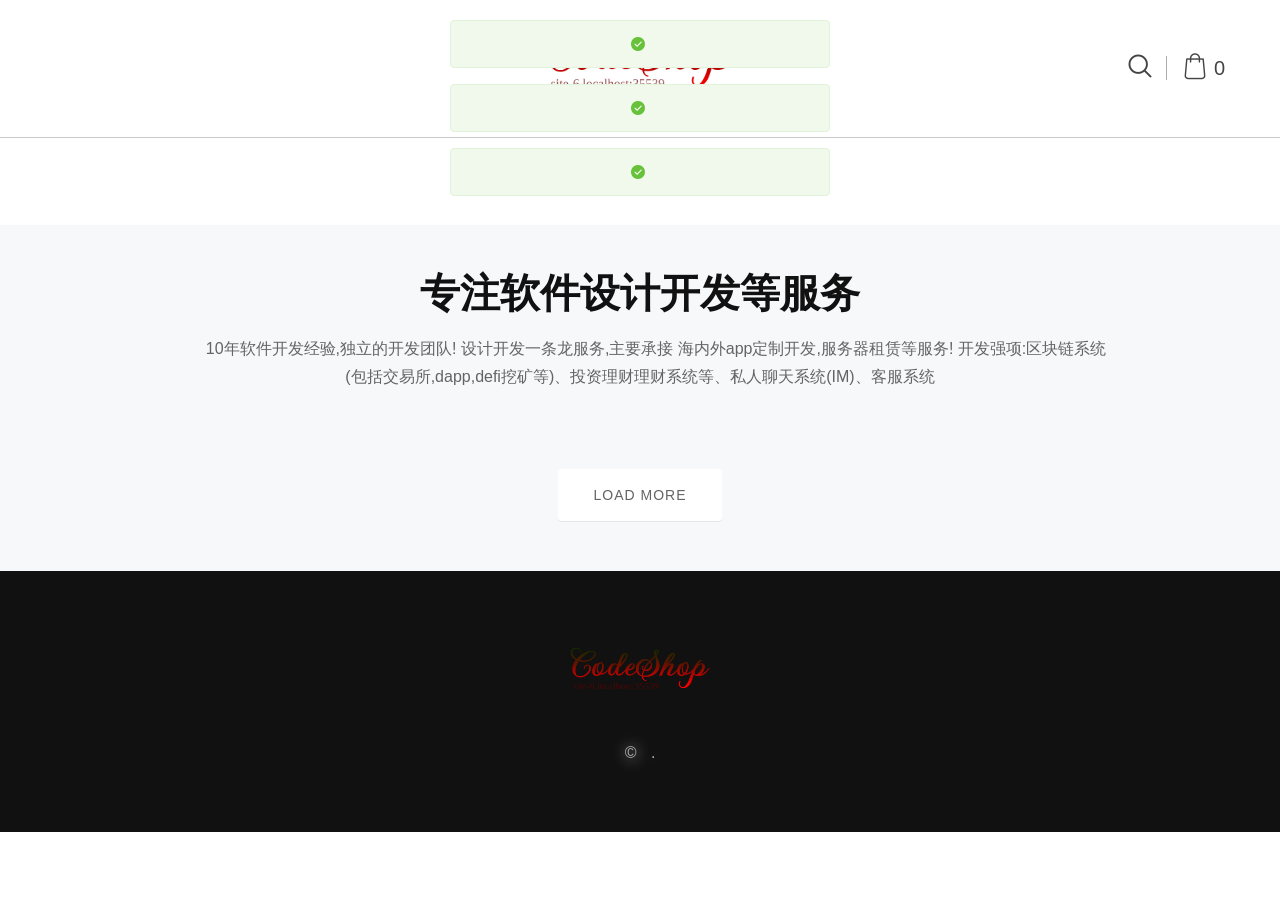
==== commit fd650317: "Changes" ====
--- a/index.html
+++ b/index.html
@@ -1 +1 @@
-<!DOCTYPE html><html lang=""><head><meta charset="utf-8"><meta http-equiv="X-UA-Compatible" content="IE=edge"><meta name="viewport" content="width=device-width,initial-scale=1"><link rel="icon" href="favicon.ico"><link rel="stylesheet" href="css/normalize.css"><link rel="stylesheet" href="css/main.css"><link rel="stylesheet" href="http://cdn.bootstrapmb.com/bootstrap/4.1.3/css/bootstrap.min.css"><link rel="stylesheet" href="css/fontawesome-all.min.css"><link rel="stylesheet" href="font/flaticon.css"><link rel="stylesheet" href="css/animate.min.css"><link rel="stylesheet" href="css/magnific-popup.css"><link rel="stylesheet" href="css/meanmenu.min.css"><link rel="stylesheet" href="vendor/OwlCarousel/owl.carousel.min.css"><link rel="stylesheet" href="vendor/OwlCarousel/owl.theme.default.min.css"><link rel="stylesheet" href="style.css"><link href="css/chunk-1663498a.0921d04e.css" rel="prefetch"><link href="css/chunk-4f32159b.01884bc3.css" rel="prefetch"><link href="css/chunk-602115ca.229f1554.css" rel="prefetch"><link href="css/chunk-786bda05.25627927.css" rel="prefetch"><link href="css/chunk-9ab75312.7872a5f6.css" rel="prefetch"><link href="js/chunk-11f6e73c.3c8ad5be.js" rel="prefetch"><link href="js/chunk-1663498a.0132f9d6.js" rel="prefetch"><link href="js/chunk-2d0b9048.b32ebf4d.js" rel="prefetch"><link href="js/chunk-2d0cf901.96de2551.js" rel="prefetch"><link href="js/chunk-2d0da541.49ae84c7.js" rel="prefetch"><link href="js/chunk-2d0df045.5429f025.js" rel="prefetch"><link href="js/chunk-2d2214b1.32178ab6.js" rel="prefetch"><link href="js/chunk-2d22c4a2.3696deb1.js" rel="prefetch"><link href="js/chunk-2d3fa4dc.66f216c1.js" rel="prefetch"><link href="js/chunk-4f32159b.b16727e7.js" rel="prefetch"><link href="js/chunk-602115ca.b375755c.js" rel="prefetch"><link href="js/chunk-786bda05.97f6928e.js" rel="prefetch"><link href="js/chunk-8dbf49d0.7f5bc64b.js" rel="prefetch"><link href="js/chunk-947099d6.018681a0.js" rel="prefetch"><link href="js/chunk-9ab75312.aa7566a6.js" rel="prefetch"><link href="js/chunk-b4940f3a.1319ba85.js" rel="prefetch"><link href="css/chunk-vendors.85e28cd7.css" rel="preload" as="style"><link href="js/app.333f947f.js" rel="preload" as="script"><link href="js/chunk-vendors.ca54a016.js" rel="preload" as="script"><link href="css/chunk-vendors.85e28cd7.css" rel="stylesheet"></head><body><noscript><strong>We're sorry but untitled doesn't work properly without JavaScript enabled. Please enable it to continue.</strong></noscript><div id="wrapper" class="wrapper"><div id="app"></div></div><script src="js/chunk-vendors.ca54a016.js"></script><script src="js/app.333f947f.js"></script></body></html>+<!DOCTYPE html><html lang=""><head><meta charset="utf-8"><meta http-equiv="X-UA-Compatible" content="IE=edge"><meta name="viewport" content="width=device-width,initial-scale=1"><link rel="icon" href="favicon.ico"><link rel="stylesheet" href="css/normalize.css"><link rel="stylesheet" href="css/main.css"><link rel="stylesheet" href="css/bootstrap.min.css"><link rel="stylesheet" href="css/fontawesome-all.min.css"><link rel="stylesheet" href="font/flaticon.css"><link rel="stylesheet" href="css/animate.min.css"><link rel="stylesheet" href="css/magnific-popup.css"><link rel="stylesheet" href="css/meanmenu.min.css"><link rel="stylesheet" href="vendor/OwlCarousel/owl.carousel.min.css"><link rel="stylesheet" href="vendor/OwlCarousel/owl.theme.default.min.css"><link rel="stylesheet" href="style.css"><link href="css/chunk-1663498a.0921d04e.css" rel="prefetch"><link href="css/chunk-4f32159b.01884bc3.css" rel="prefetch"><link href="css/chunk-602115ca.229f1554.css" rel="prefetch"><link href="css/chunk-786bda05.25627927.css" rel="prefetch"><link href="css/chunk-9ab75312.7872a5f6.css" rel="prefetch"><link href="js/chunk-11f6e73c.3c8ad5be.js" rel="prefetch"><link href="js/chunk-1663498a.0132f9d6.js" rel="prefetch"><link href="js/chunk-2d0b9048.b32ebf4d.js" rel="prefetch"><link href="js/chunk-2d0cf901.96de2551.js" rel="prefetch"><link href="js/chunk-2d0da541.49ae84c7.js" rel="prefetch"><link href="js/chunk-2d0df045.5429f025.js" rel="prefetch"><link href="js/chunk-2d2214b1.32178ab6.js" rel="prefetch"><link href="js/chunk-2d22c4a2.3696deb1.js" rel="prefetch"><link href="js/chunk-2d3fa4dc.66f216c1.js" rel="prefetch"><link href="js/chunk-4f32159b.b16727e7.js" rel="prefetch"><link href="js/chunk-602115ca.b375755c.js" rel="prefetch"><link href="js/chunk-786bda05.97f6928e.js" rel="prefetch"><link href="js/chunk-8dbf49d0.7f5bc64b.js" rel="prefetch"><link href="js/chunk-947099d6.018681a0.js" rel="prefetch"><link href="js/chunk-9ab75312.aa7566a6.js" rel="prefetch"><link href="js/chunk-b4940f3a.1319ba85.js" rel="prefetch"><link href="css/chunk-vendors.85e28cd7.css" rel="preload" as="style"><link href="js/app.333f947f.js" rel="preload" as="script"><link href="js/chunk-vendors.ca54a016.js" rel="preload" as="script"><link href="css/chunk-vendors.85e28cd7.css" rel="stylesheet"></head><body><noscript><strong>We're sorry but untitled doesn't work properly without JavaScript enabled. Please enable it to continue.</strong></noscript><div id="wrapper" class="wrapper"><div id="app"></div></div><script src="js/chunk-vendors.ca54a016.js"></script><script src="js/app.333f947f.js"></script></body></html>
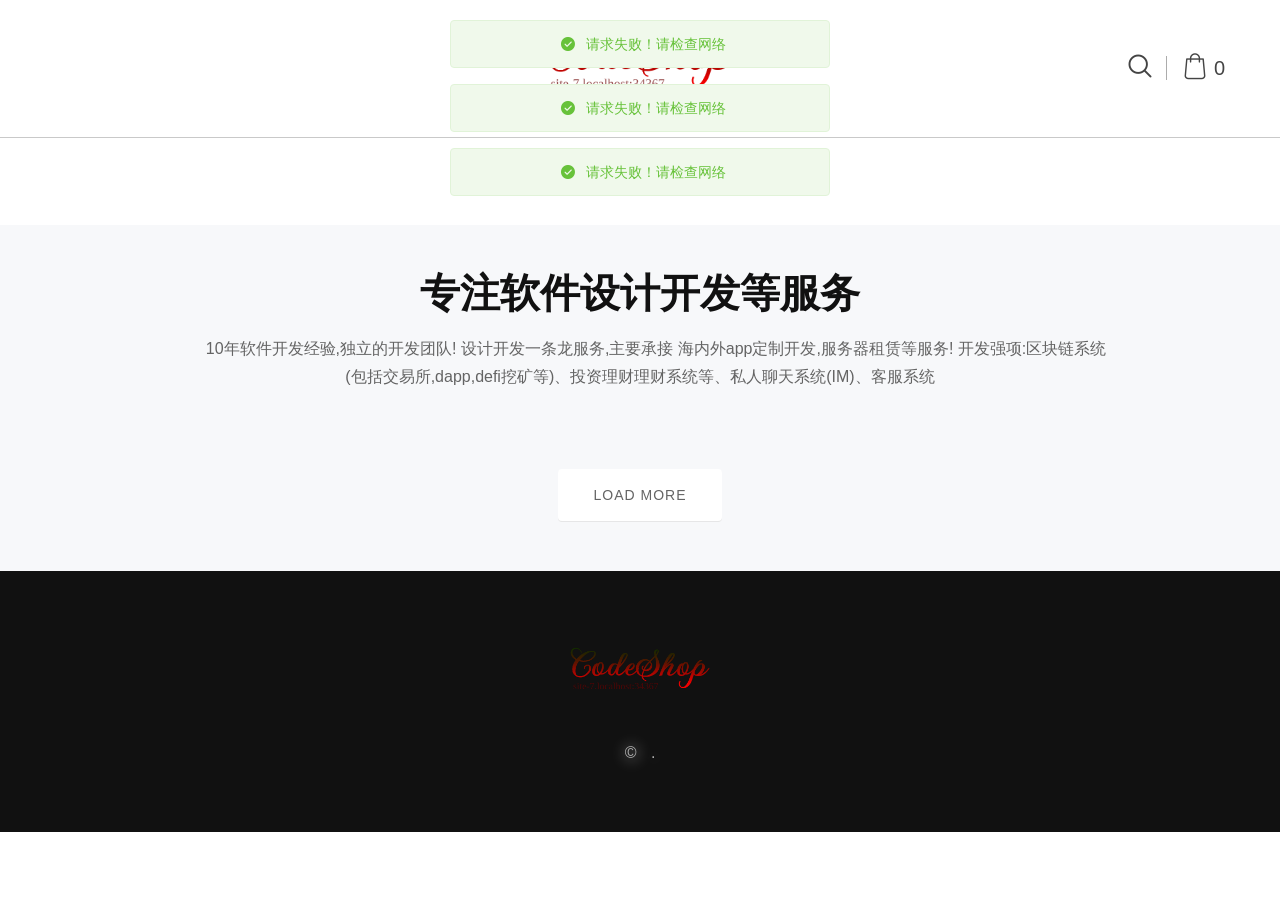
==== commit 7ebec3b3: "Changes" ====
--- a/index.html
+++ b/index.html
@@ -1 +1 @@
-<!DOCTYPE html><html lang=""><head><meta charset="utf-8"><meta http-equiv="X-UA-Compatible" content="IE=edge"><meta name="viewport" content="width=device-width,initial-scale=1"><link rel="icon" href="favicon.ico"><link rel="stylesheet" href="css/normalize.css"><link rel="stylesheet" href="css/main.css"><link rel="stylesheet" href="css/bootstrap.min.css"><link rel="stylesheet" href="css/fontawesome-all.min.css"><link rel="stylesheet" href="font/flaticon.css"><link rel="stylesheet" href="css/animate.min.css"><link rel="stylesheet" href="css/magnific-popup.css"><link rel="stylesheet" href="css/meanmenu.min.css"><link rel="stylesheet" href="vendor/OwlCarousel/owl.carousel.min.css"><link rel="stylesheet" href="vendor/OwlCarousel/owl.theme.default.min.css"><link rel="stylesheet" href="style.css"><link href="css/chunk-1663498a.0921d04e.css" rel="prefetch"><link href="css/chunk-4f32159b.01884bc3.css" rel="prefetch"><link href="css/chunk-602115ca.229f1554.css" rel="prefetch"><link href="css/chunk-786bda05.25627927.css" rel="prefetch"><link href="css/chunk-9ab75312.7872a5f6.css" rel="prefetch"><link href="js/chunk-11f6e73c.3c8ad5be.js" rel="prefetch"><link href="js/chunk-1663498a.0132f9d6.js" rel="prefetch"><link href="js/chunk-2d0b9048.b32ebf4d.js" rel="prefetch"><link href="js/chunk-2d0cf901.96de2551.js" rel="prefetch"><link href="js/chunk-2d0da541.49ae84c7.js" rel="prefetch"><link href="js/chunk-2d0df045.5429f025.js" rel="prefetch"><link href="js/chunk-2d2214b1.32178ab6.js" rel="prefetch"><link href="js/chunk-2d22c4a2.3696deb1.js" rel="prefetch"><link href="js/chunk-2d3fa4dc.66f216c1.js" rel="prefetch"><link href="js/chunk-4f32159b.b16727e7.js" rel="prefetch"><link href="js/chunk-602115ca.b375755c.js" rel="prefetch"><link href="js/chunk-786bda05.97f6928e.js" rel="prefetch"><link href="js/chunk-8dbf49d0.7f5bc64b.js" rel="prefetch"><link href="js/chunk-947099d6.018681a0.js" rel="prefetch"><link href="js/chunk-9ab75312.aa7566a6.js" rel="prefetch"><link href="js/chunk-b4940f3a.1319ba85.js" rel="prefetch"><link href="css/chunk-vendors.85e28cd7.css" rel="preload" as="style"><link href="js/app.333f947f.js" rel="preload" as="script"><link href="js/chunk-vendors.ca54a016.js" rel="preload" as="script"><link href="css/chunk-vendors.85e28cd7.css" rel="stylesheet"></head><body><noscript><strong>We're sorry but untitled doesn't work properly without JavaScript enabled. Please enable it to continue.</strong></noscript><div id="wrapper" class="wrapper"><div id="app"></div></div><script src="js/chunk-vendors.ca54a016.js"></script><script src="js/app.333f947f.js"></script></body></html>+<!DOCTYPE html><html lang=""><head><meta charset="utf-8"><meta http-equiv="X-UA-Compatible" content="IE=edge"><meta name="viewport" content="width=device-width,initial-scale=1"><link rel="icon" href="favicon.ico"><link rel="stylesheet" href="css/normalize.css"><link rel="stylesheet" href="css/main.css"><link rel="stylesheet" href="css/bootstrap.min.css"><link rel="stylesheet" href="css/fontawesome-all.min.css"><link rel="stylesheet" href="font/flaticon.css"><link rel="stylesheet" href="css/animate.min.css"><link rel="stylesheet" href="css/magnific-popup.css"><link rel="stylesheet" href="css/meanmenu.min.css"><link rel="stylesheet" href="vendor/OwlCarousel/owl.carousel.min.css"><link rel="stylesheet" href="vendor/OwlCarousel/owl.theme.default.min.css"><link rel="stylesheet" href="style.css"><link href="css/chunk-1663498a.0921d04e.css" rel="prefetch"><link href="css/chunk-4f32159b.01884bc3.css" rel="prefetch"><link href="css/chunk-602115ca.229f1554.css" rel="prefetch"><link href="css/chunk-786bda05.25627927.css" rel="prefetch"><link href="css/chunk-9ab75312.7872a5f6.css" rel="prefetch"><link href="js/chunk-11f6e73c.3c8ad5be.js" rel="prefetch"><link href="js/chunk-1663498a.0132f9d6.js" rel="prefetch"><link href="js/chunk-2d0b9048.b32ebf4d.js" rel="prefetch"><link href="js/chunk-2d0cf901.96de2551.js" rel="prefetch"><link href="js/chunk-2d0da541.49ae84c7.js" rel="prefetch"><link href="js/chunk-2d0df045.5429f025.js" rel="prefetch"><link href="js/chunk-2d2214b1.32178ab6.js" rel="prefetch"><link href="js/chunk-2d22c4a2.3696deb1.js" rel="prefetch"><link href="js/chunk-2d3fa4dc.66f216c1.js" rel="prefetch"><link href="js/chunk-4f32159b.b16727e7.js" rel="prefetch"><link href="js/chunk-602115ca.b375755c.js" rel="prefetch"><link href="js/chunk-786bda05.97f6928e.js" rel="prefetch"><link href="js/chunk-8dbf49d0.7f5bc64b.js" rel="prefetch"><link href="js/chunk-947099d6.018681a0.js" rel="prefetch"><link href="js/chunk-9ab75312.aa7566a6.js" rel="prefetch"><link href="js/chunk-b4940f3a.1319ba85.js" rel="prefetch"><link href="css/chunk-vendors.85e28cd7.css" rel="preload" as="style"><link href="js/app.2cec777e.js" rel="preload" as="script"><link href="js/chunk-vendors.ca54a016.js" rel="preload" as="script"><link href="css/chunk-vendors.85e28cd7.css" rel="stylesheet"></head><body><noscript><strong>We're sorry but untitled doesn't work properly without JavaScript enabled. Please enable it to continue.</strong></noscript><div id="wrapper" class="wrapper"><div id="app"></div></div><script src="js/chunk-vendors.ca54a016.js"></script><script src="js/app.2cec777e.js"></script></body></html>
